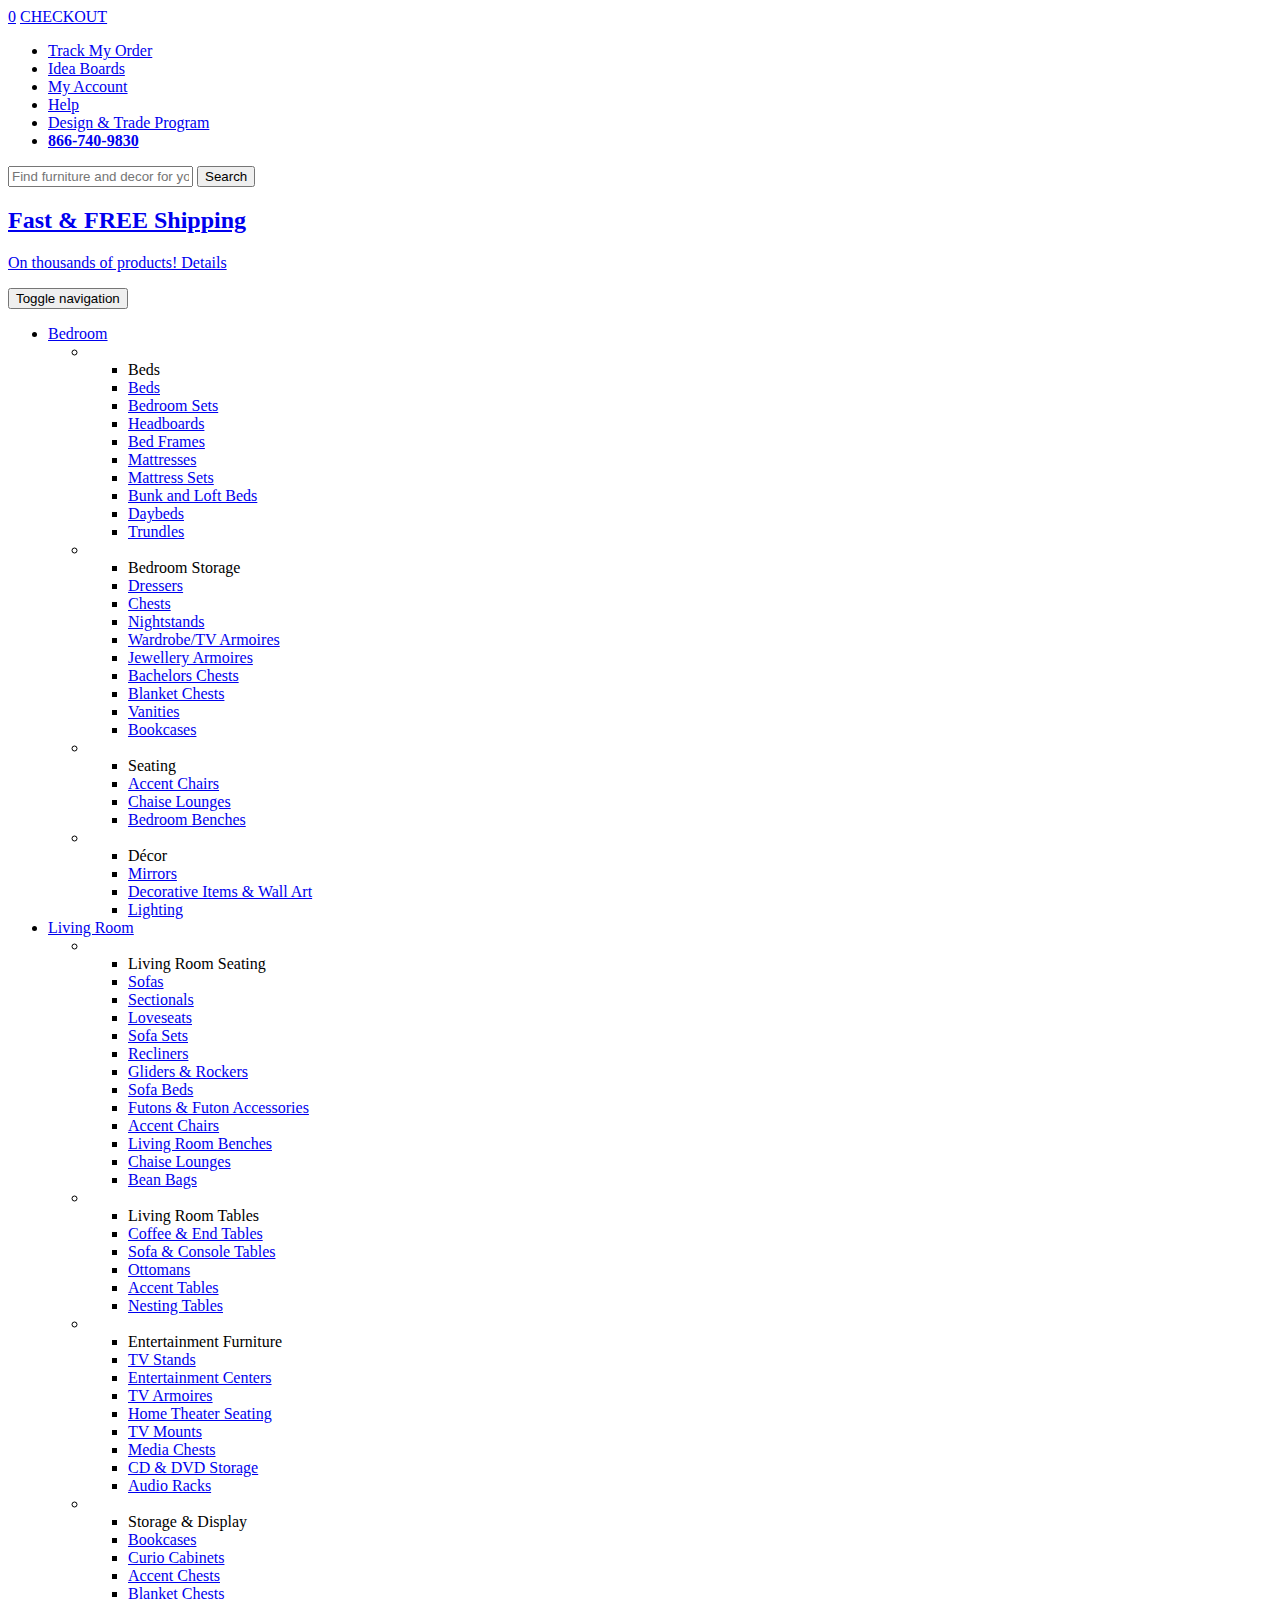
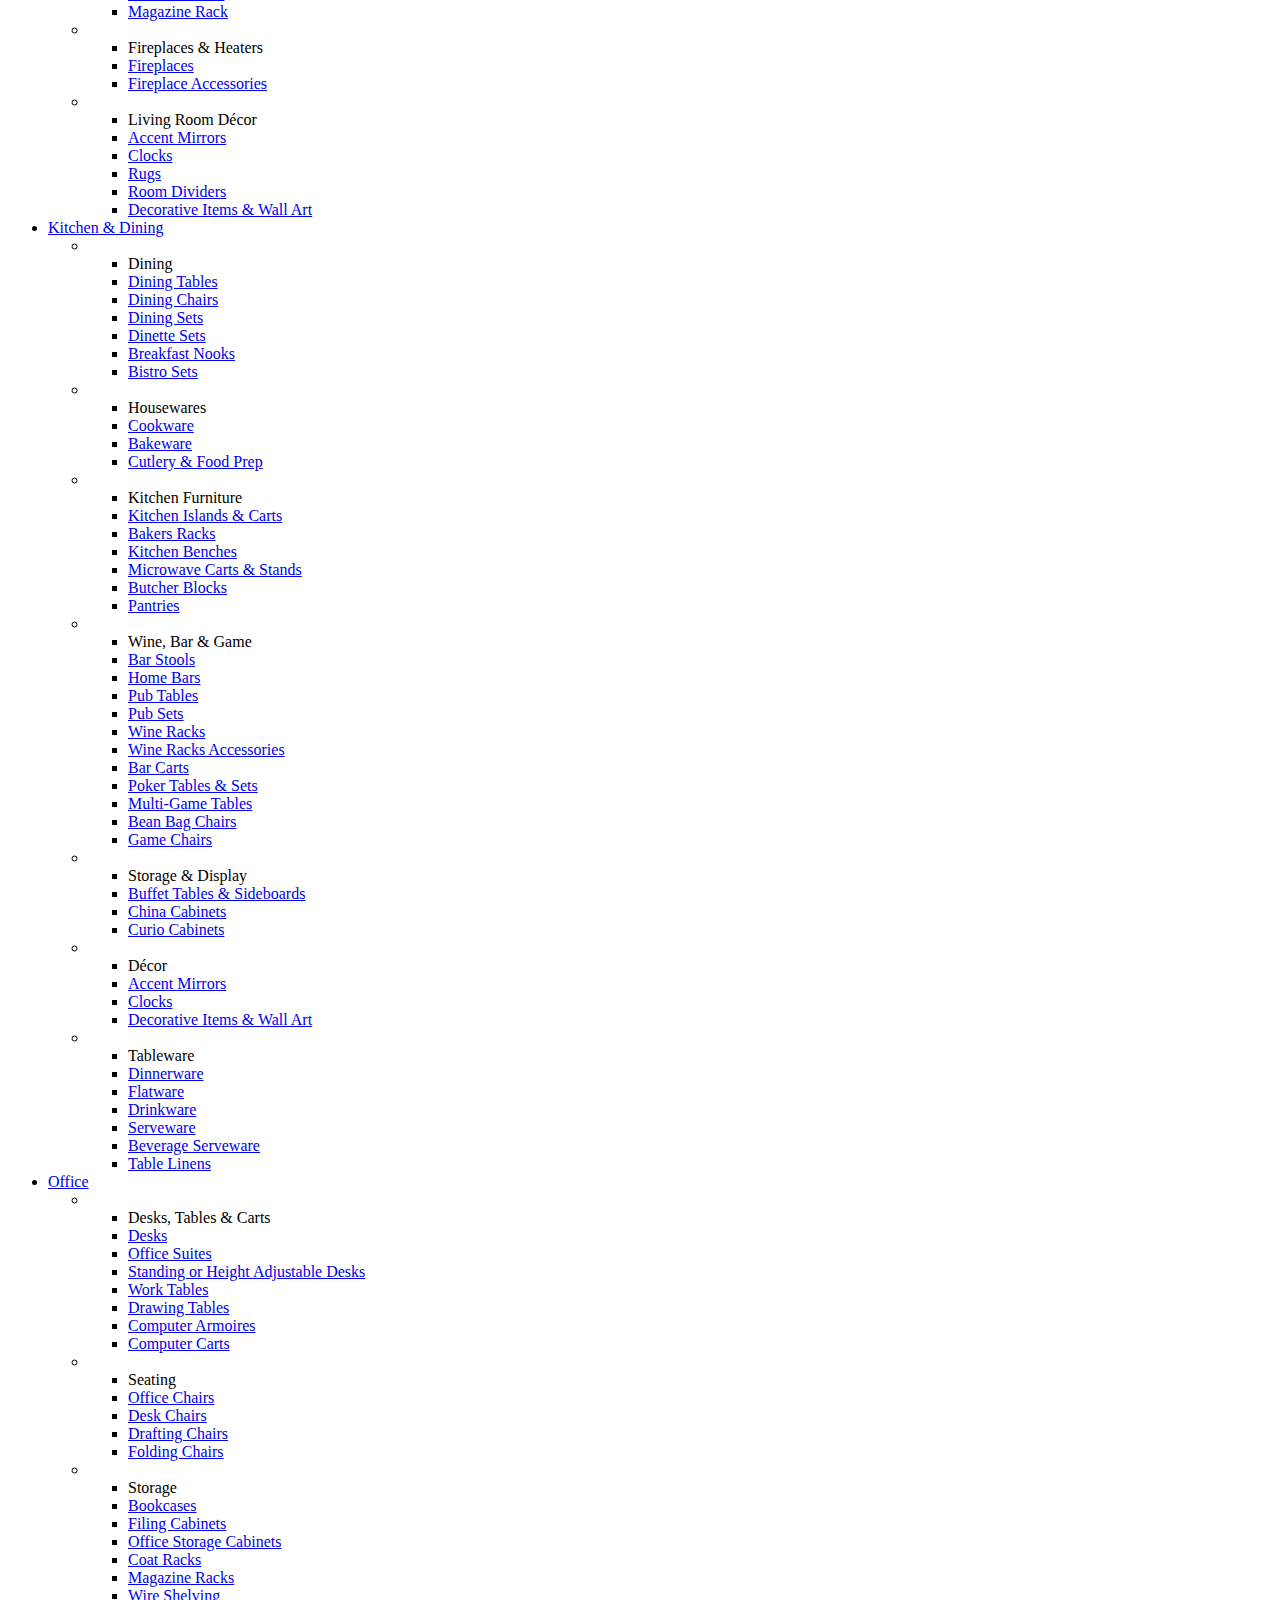
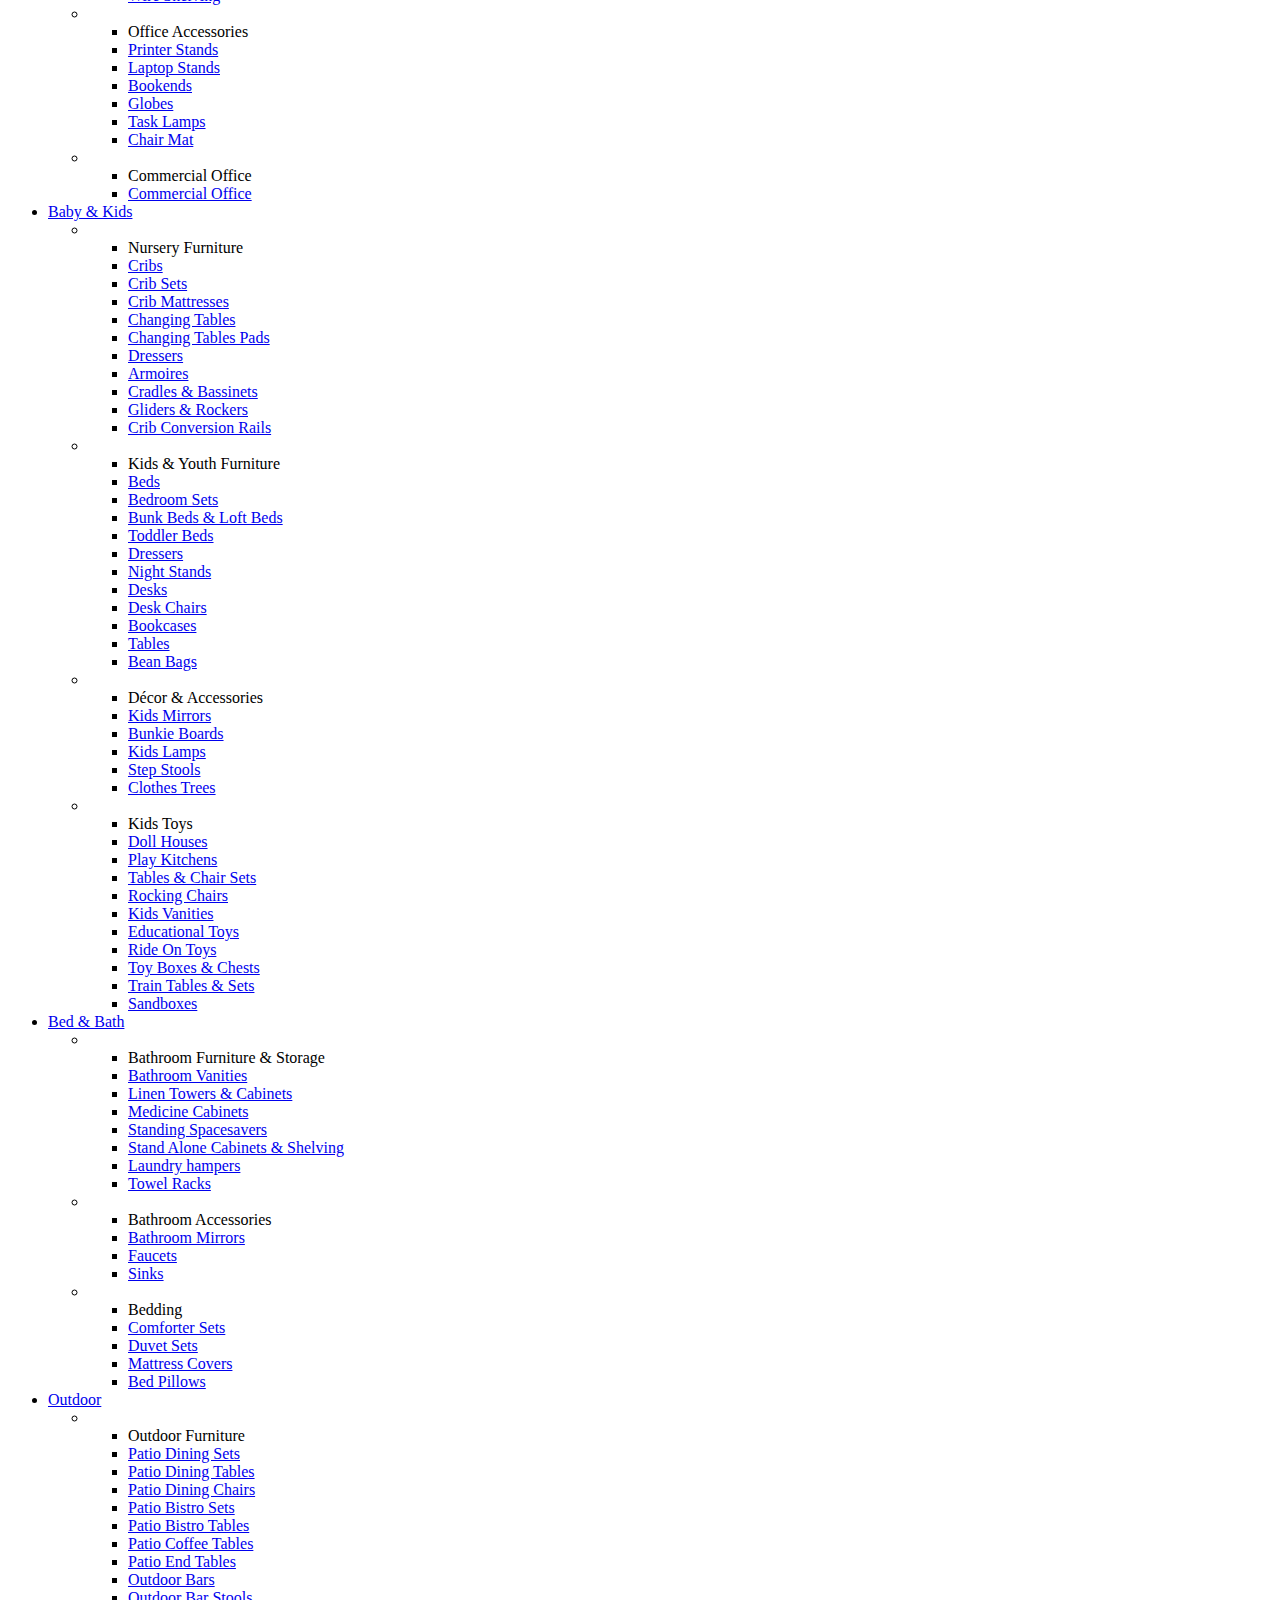
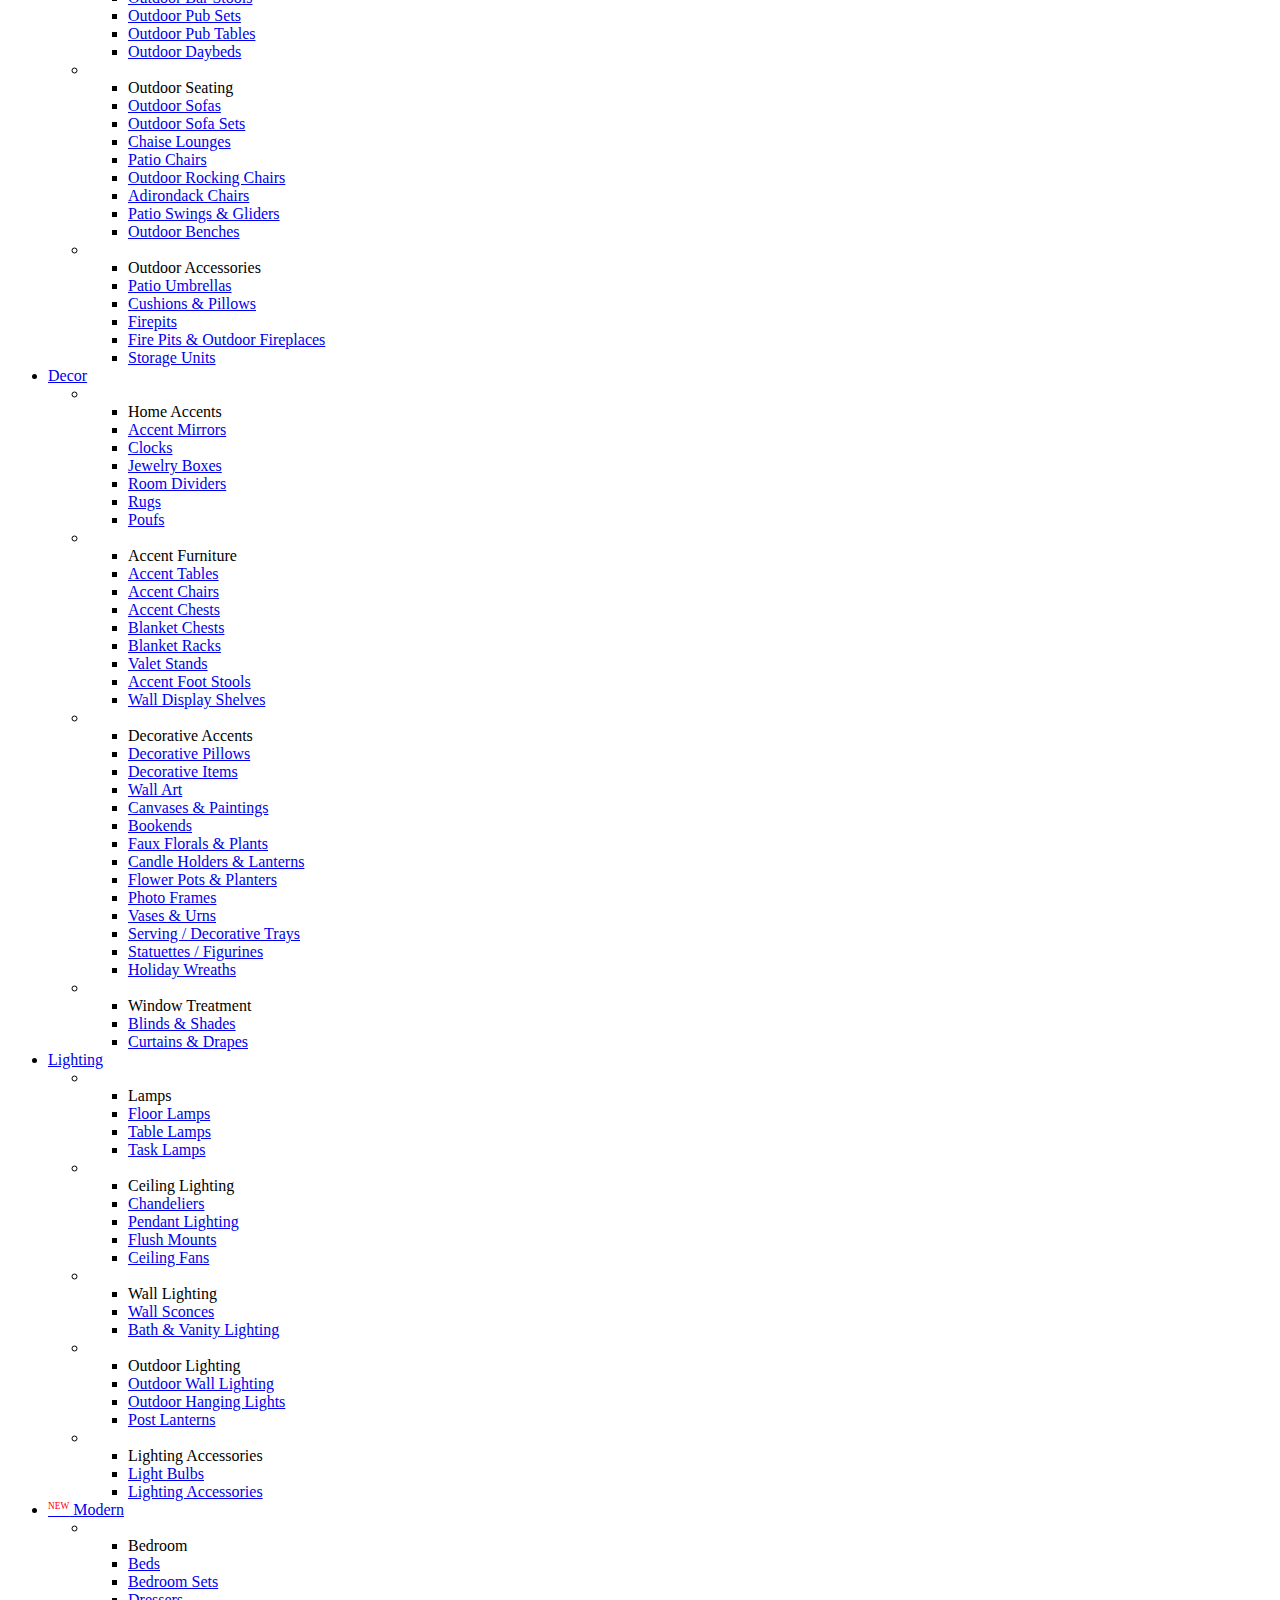
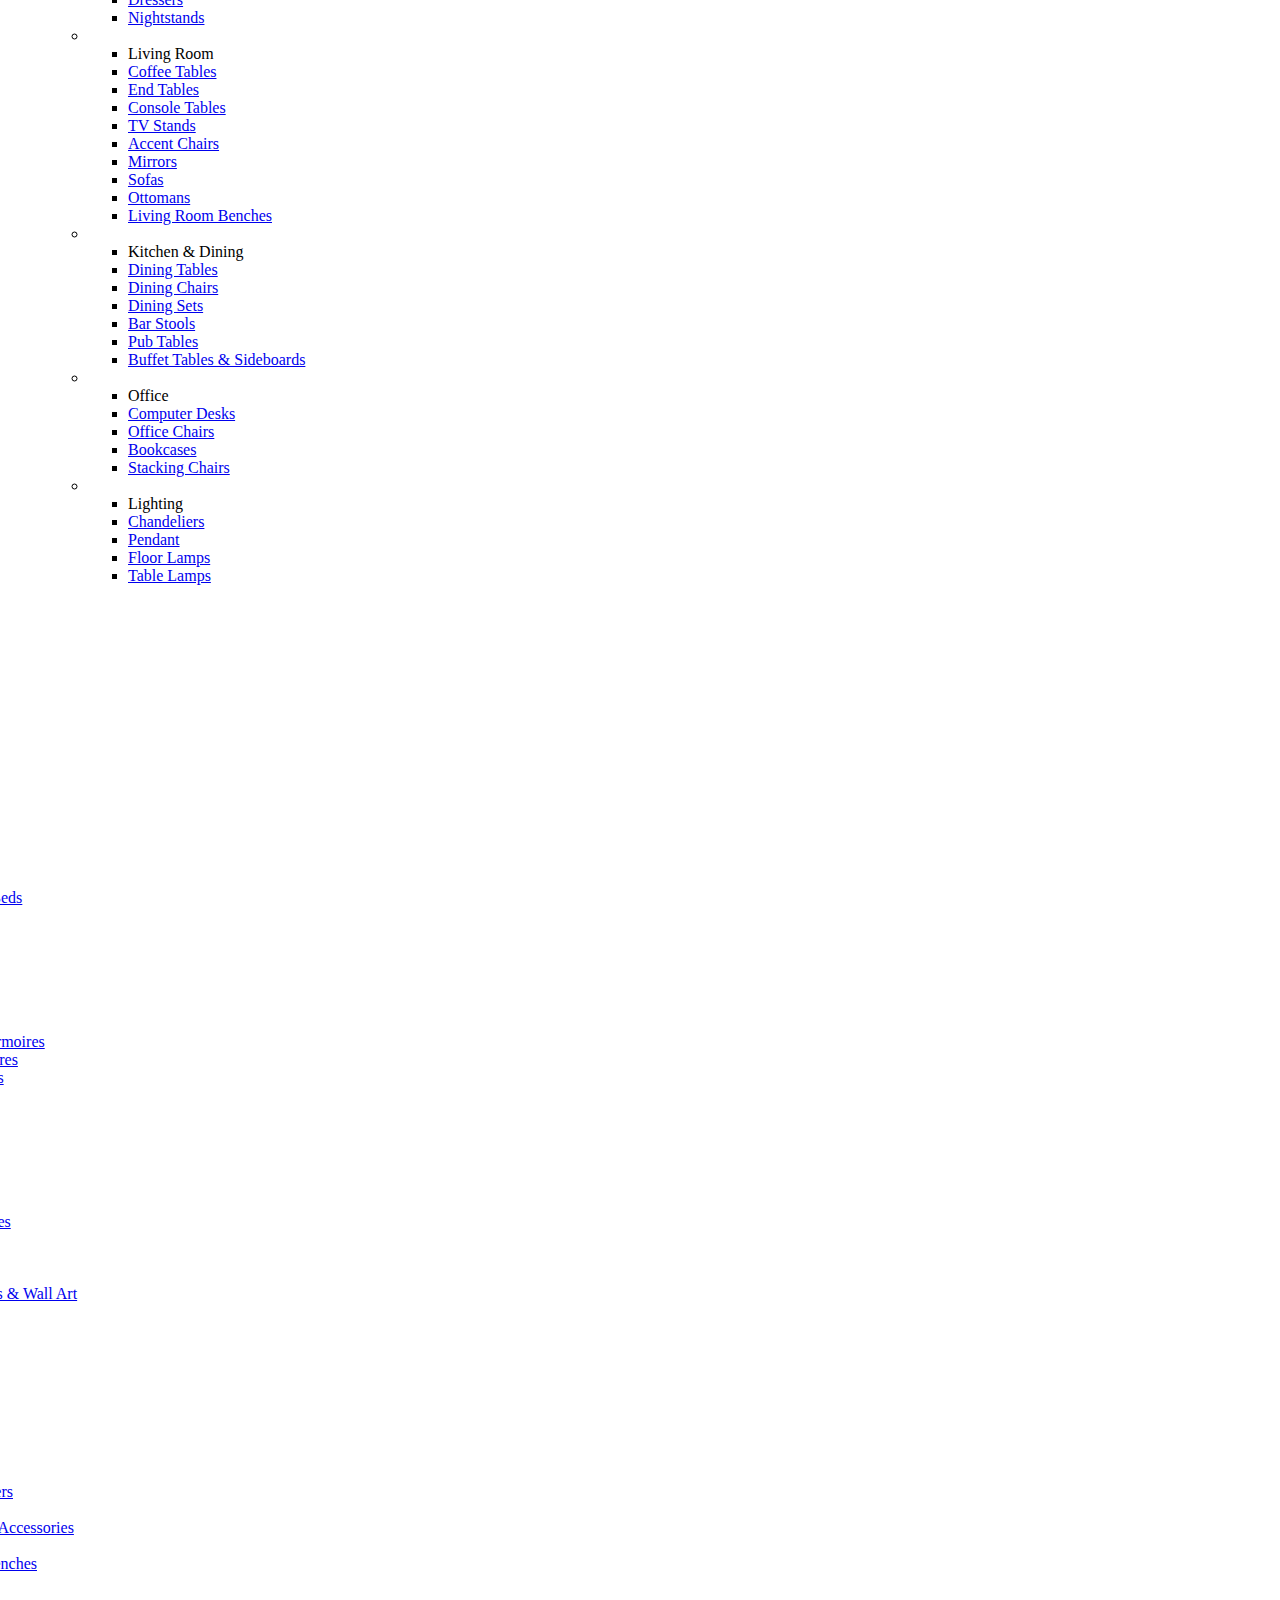
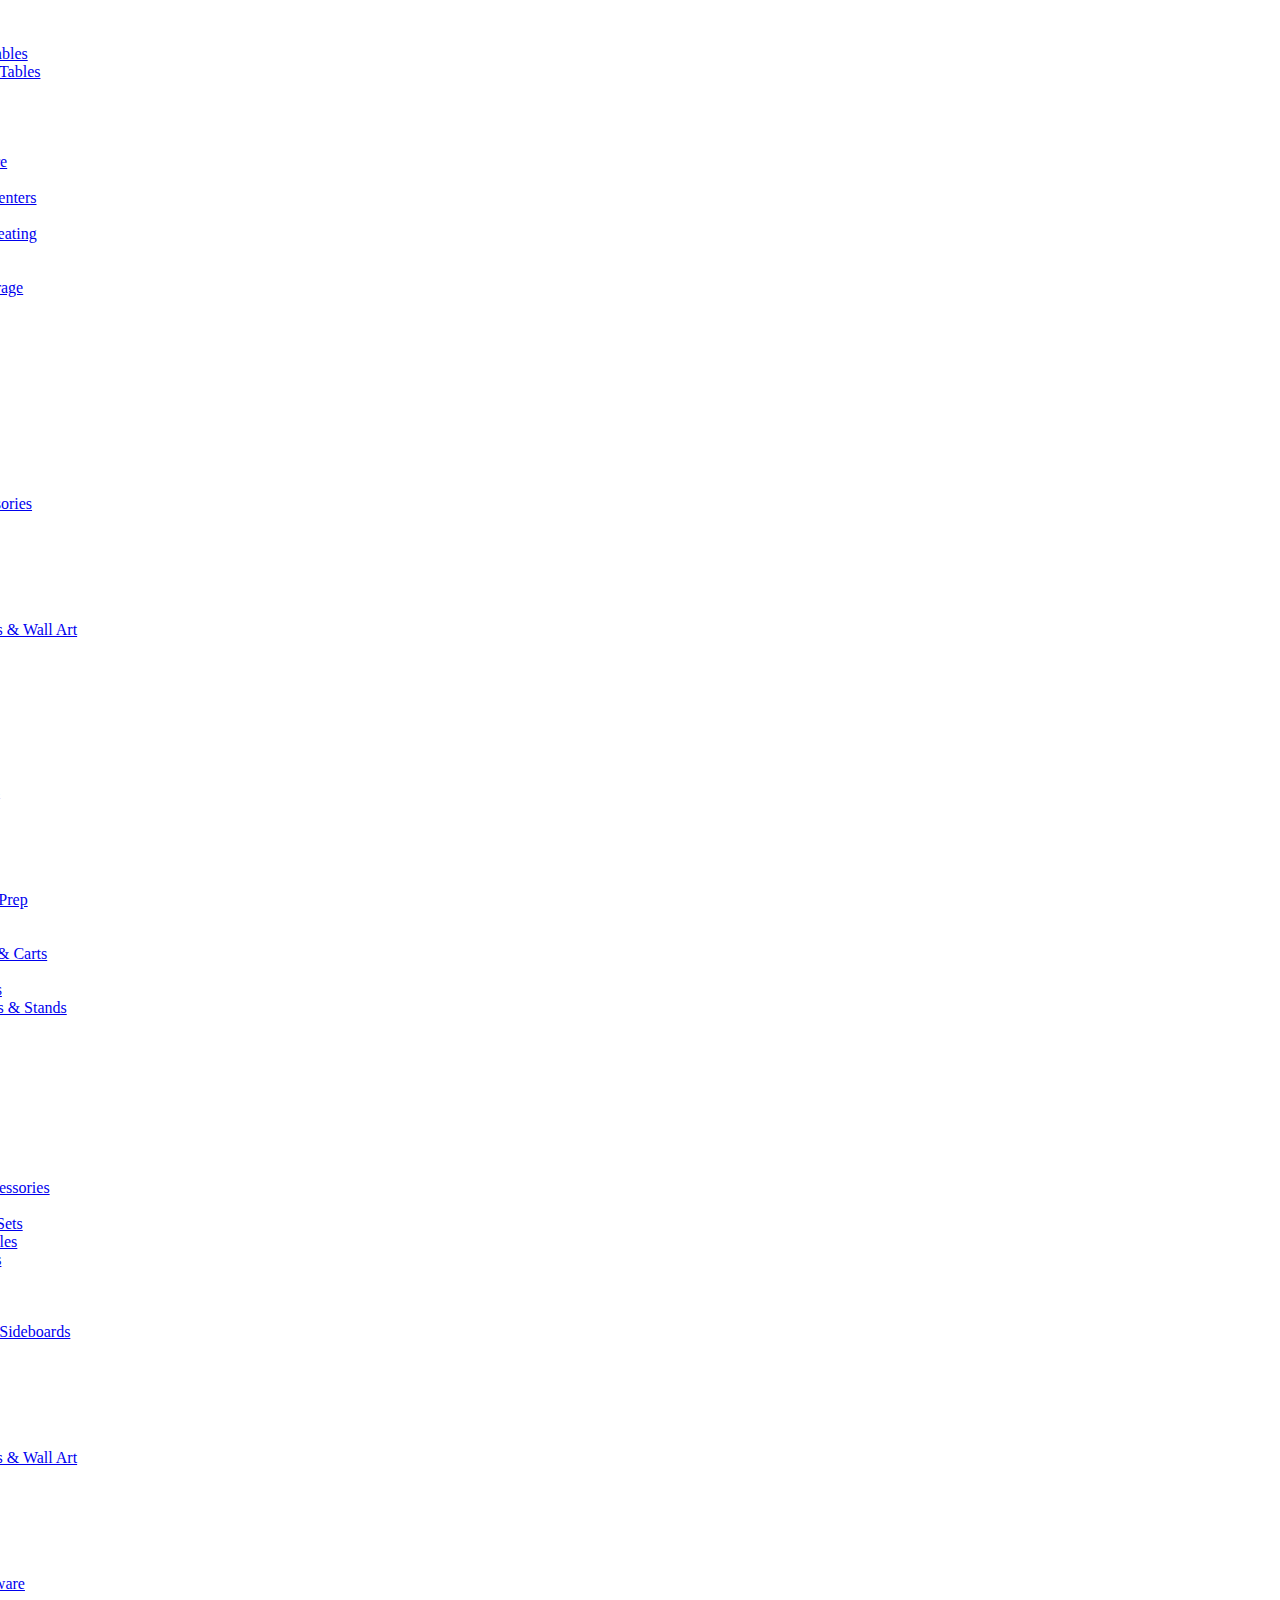
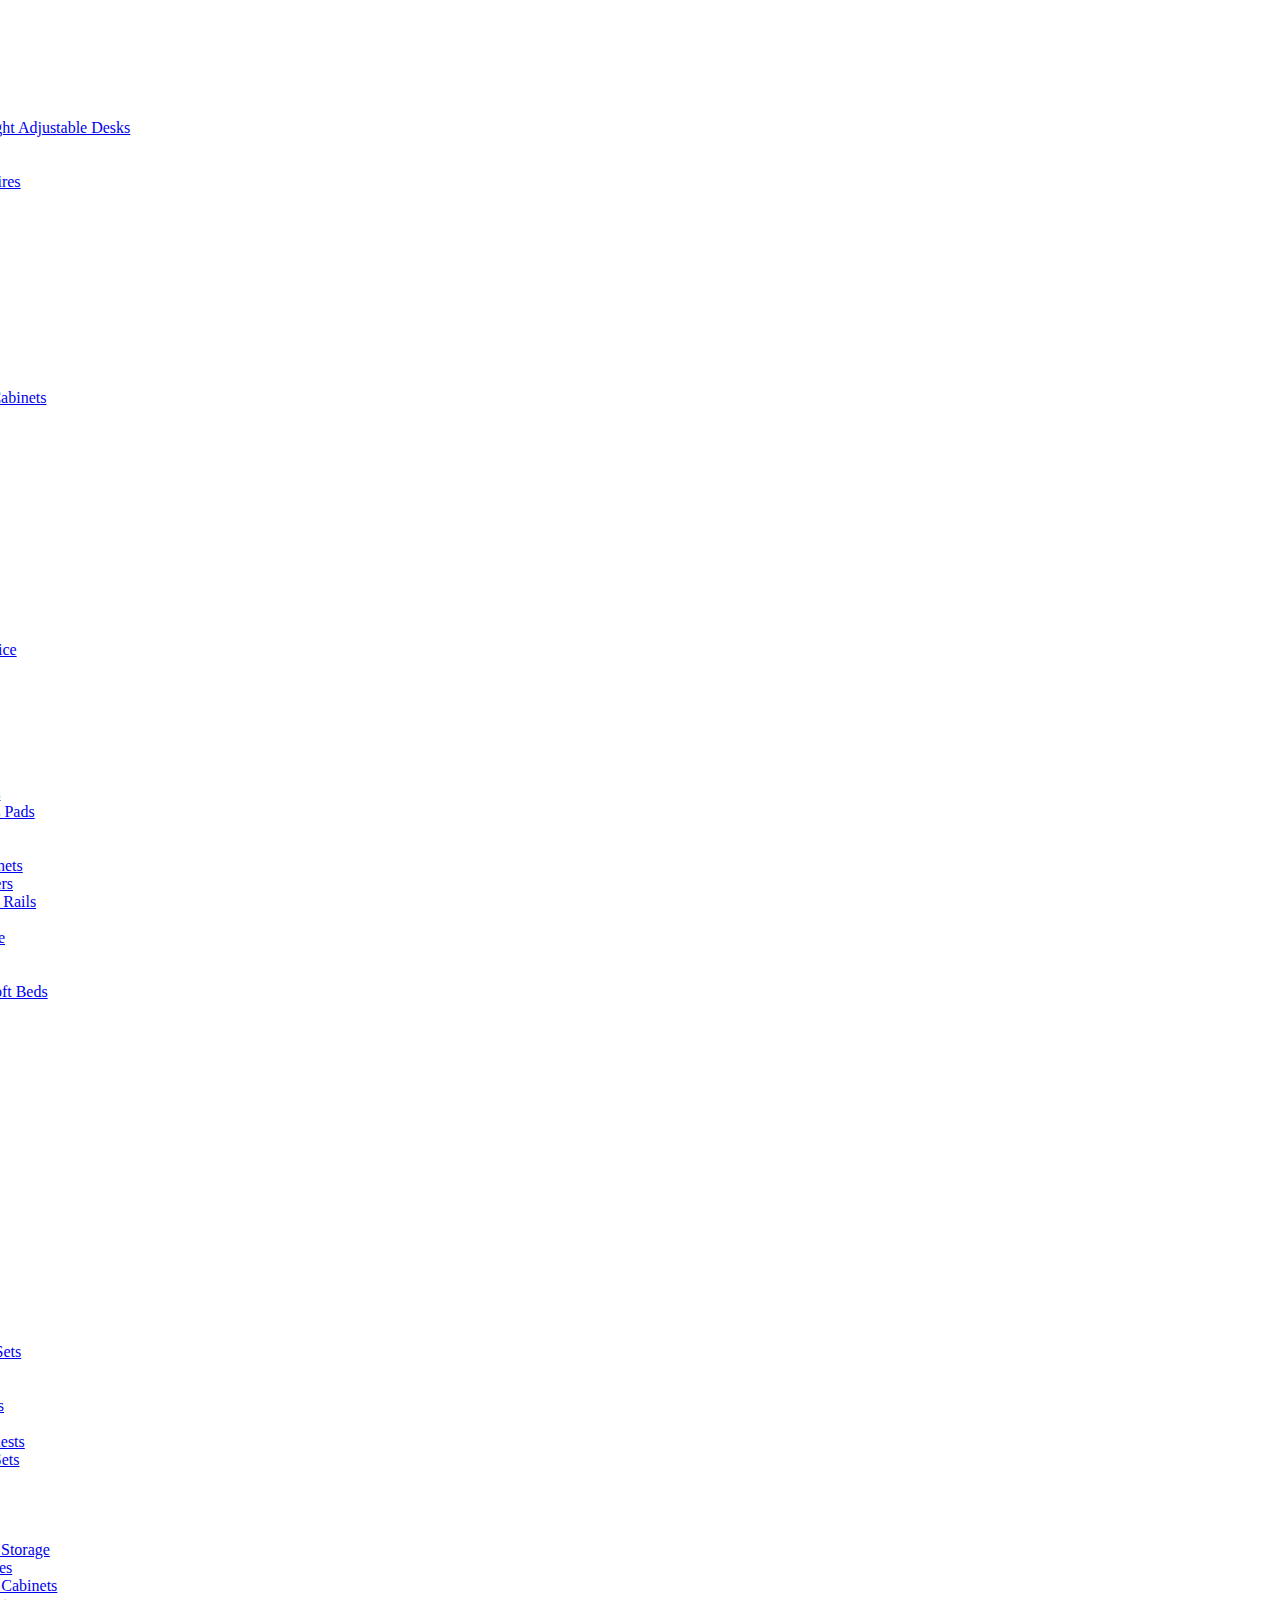
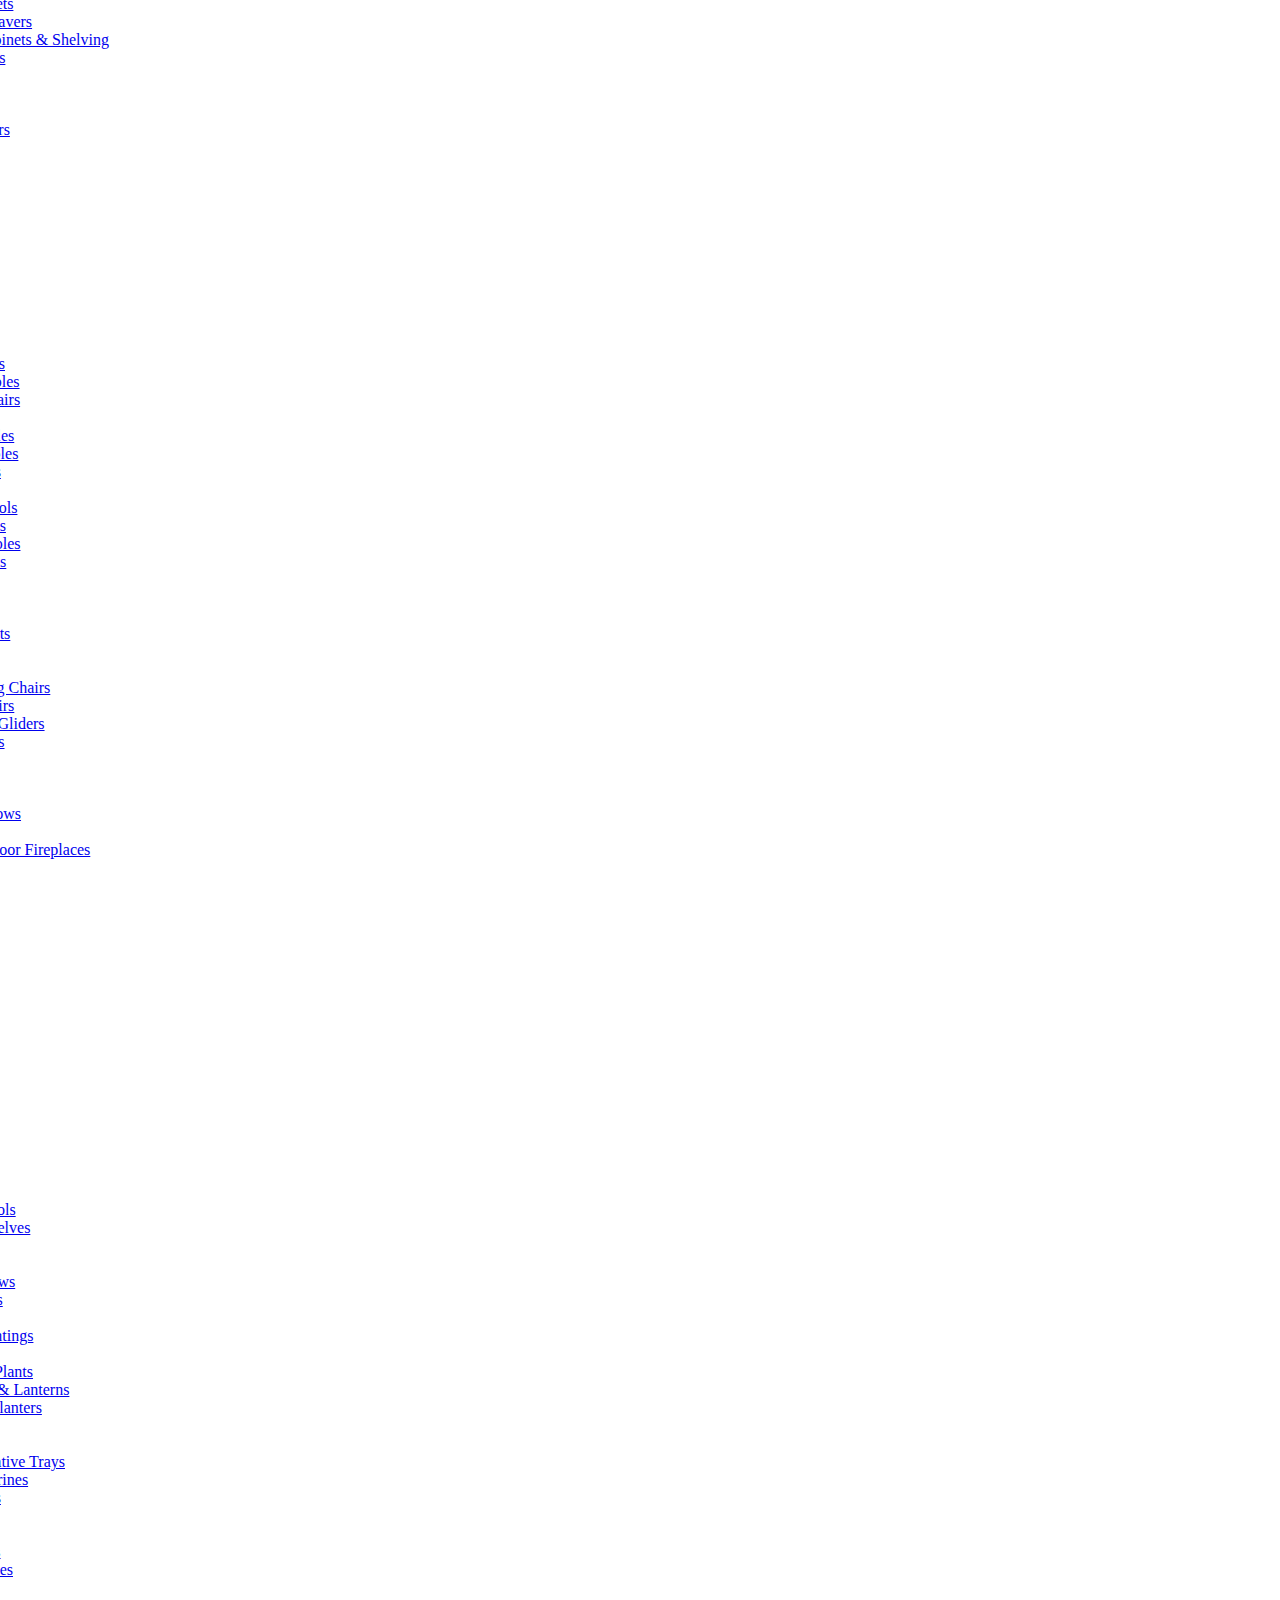
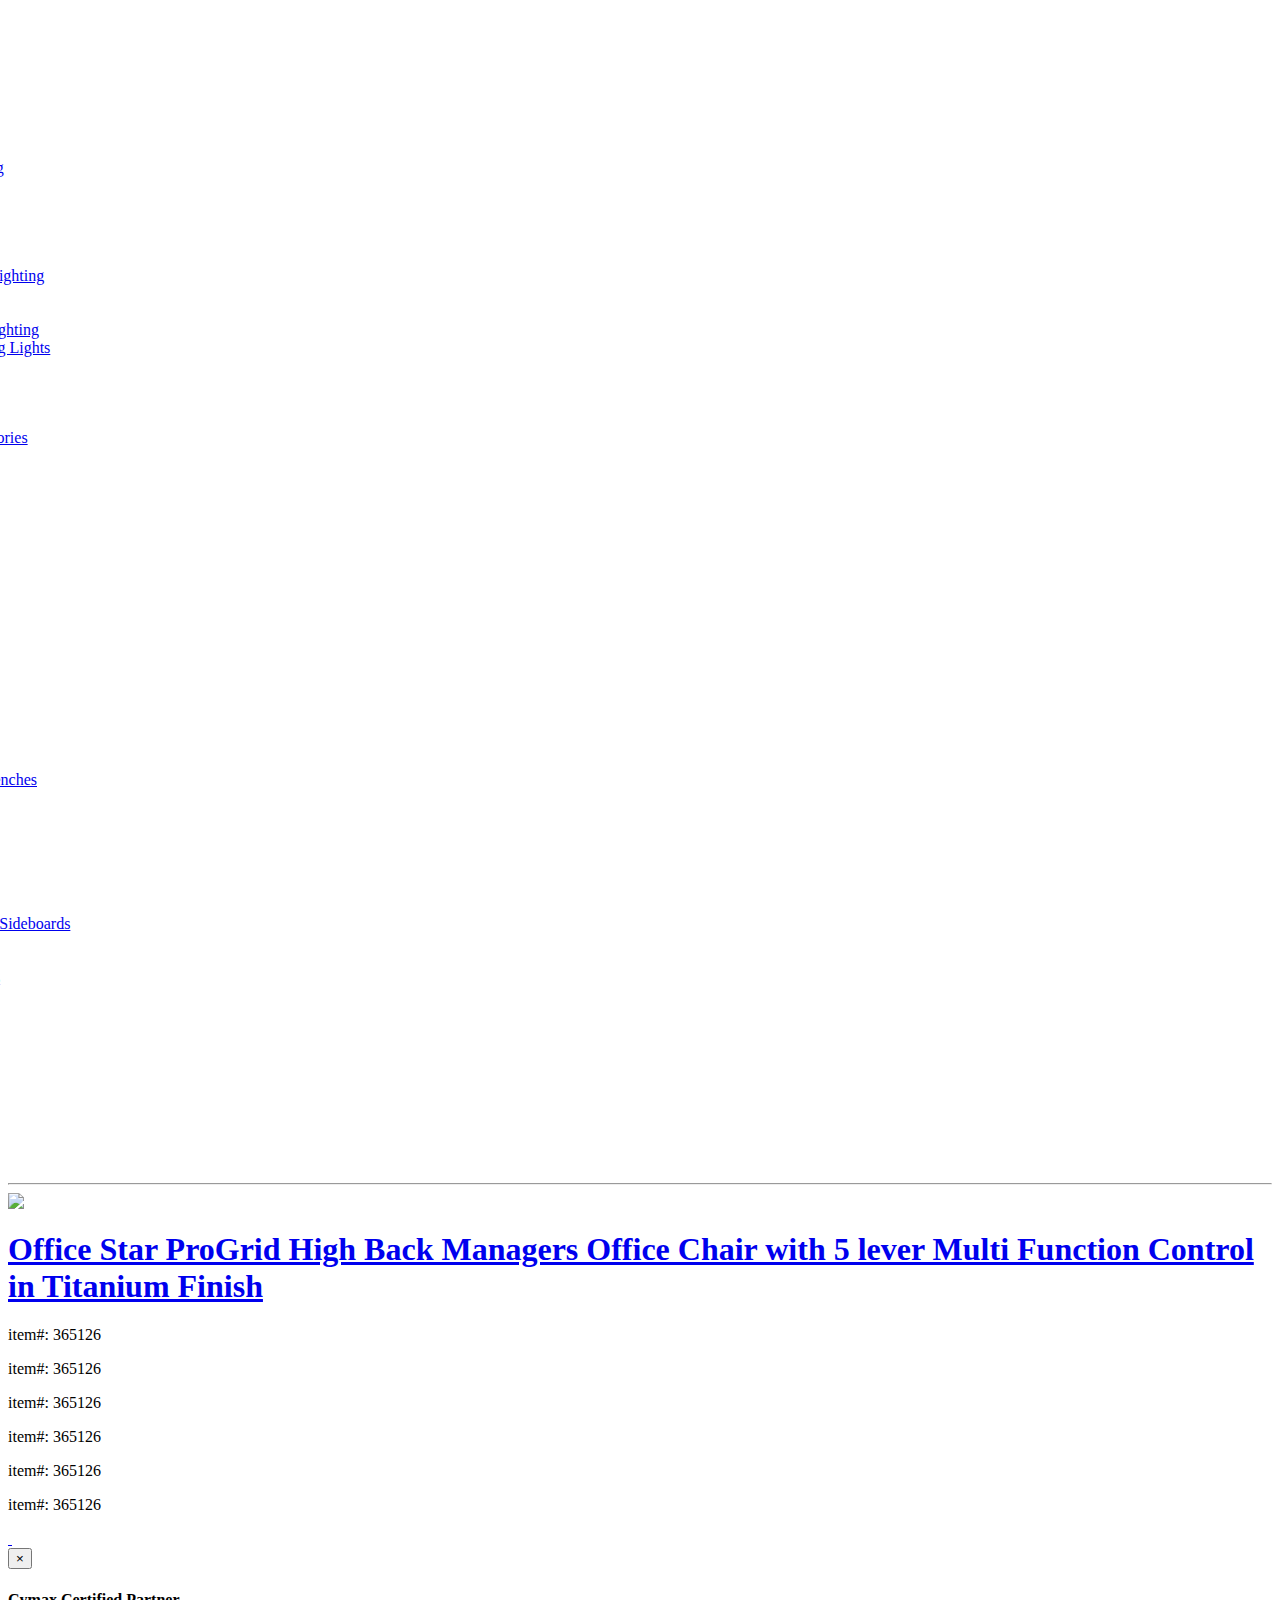
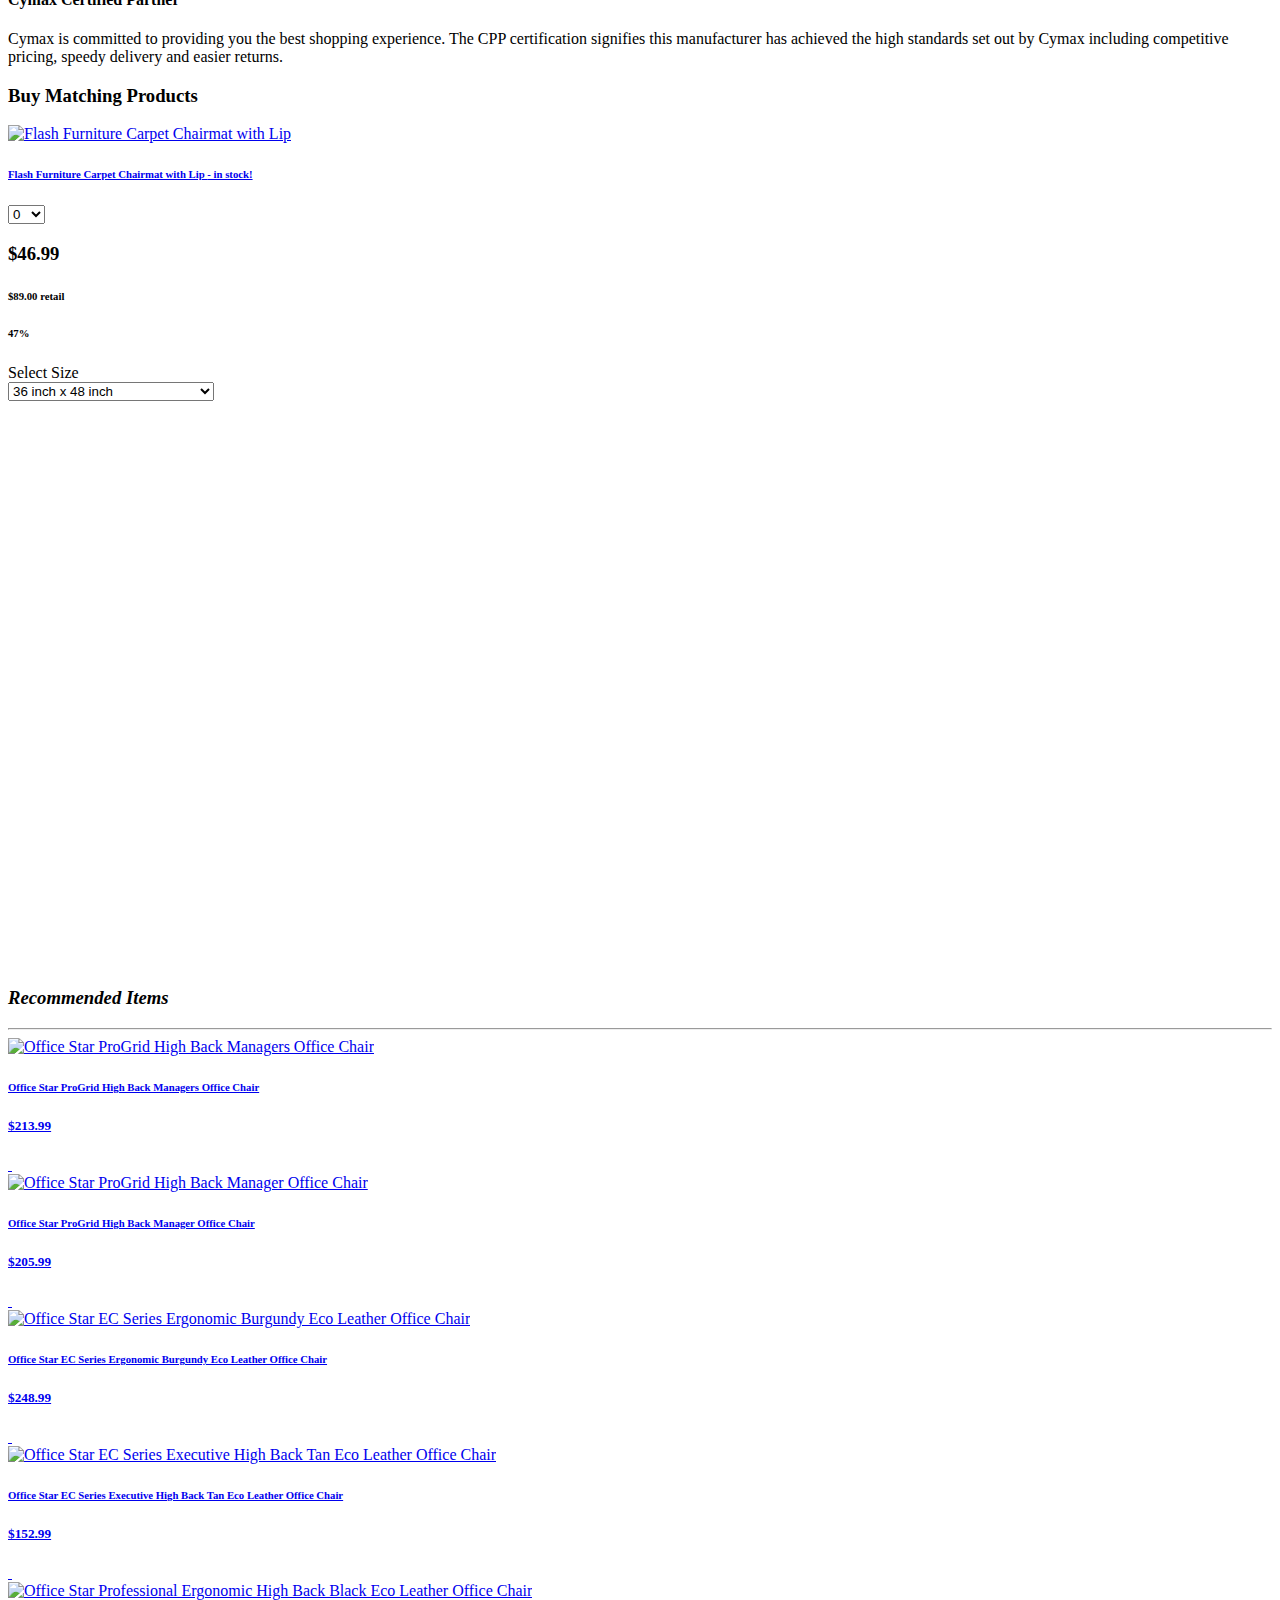
==== web/templates/RecommendUI.html @ 0008b611 "Added front end" ====
<html xmlns="http://www.w3.org/1999/xhtml" class=" desktop  gr__cymax_com  landscape"><head>
      <meta http-equiv="Content-Type" content="text/html; charset=UTF-8">
      <script type="text/javascript" async="" src="//www.gstatic.com/trustedstores/js/gtmp_compiled_WW65wIcSFx0.js"></script><script type="text/javascript" async="" src="http://www.google-analytics.com/ga.js"></script><script type="text/javascript" async="" src="https://www.googlecommerce.com/trustedstores/api/js"></script><script type="text/javascript" async="" src="http://a.klaviyo.com/media/js/analytics/analytics.js"></script><script async="" src="//connect.facebook.net/en_US/fbevents.js"></script><script type="text/javascript" async="" src="http://cdn.livechatinc.com/tracking.js"></script><script type="text/javascript" async="" src="//www.gstatic.com/trustedstores/js/gtmp_compiled_WW65wIcSFx0.js"></script><script async="" src="//www.googletagmanager.com/gtm.js?id=GTM-KDGQSM"></script><script type="text/javascript" src="https://bam.nr-data.net/1/927f1a5cd5?a=13149174&amp;v=998.365d633&amp;to=YFwEYksADEcFAhJRWVkWJ2VpThJGCwUTW0IYSRRZXRQBQFZRVw0HBglSGFgSEkw%3D&amp;rst=2798&amp;ref=file:///home/jay/BigData/PCY/RecommendPCY/test/Office%2520Star%2520ProGrid%2520High%2520Back%2520Managers%2520Office%2520Chair%2520with%25205%2520lever%2520Multi%2520Function%2520Control%2520in%2520Titanium%2520Finish%2520-%252092892-30.html&amp;ap=59&amp;be=125&amp;fe=2491&amp;dc=354&amp;af=err,xhr,stn,ins&amp;perf=%7B%22timing%22:%7B%22of%22:1480216539536,%22n%22:0,%22f%22:0,%22dn%22:0,%22dne%22:0,%22c%22:0,%22ce%22:0,%22rq%22:0,%22rp%22:0,%22rpe%22:5,%22dl%22:91,%22di%22:472,%22ds%22:479,%22de%22:527,%22dc%22:2614,%22l%22:2615,%22le%22:2629%7D,%22navigation%22:%7B%22ty%22:2%7D%7D&amp;jsonp=NREUM.setToken"></script><script src="https://js-agent.newrelic.com/nr-998.min.js"></script><script type="text/javascript" async="" id="inspsync" src="http://cdn.inspectlet.com/inspectlet.js"></script><script type="text/javascript" async="" src="//www.gstatic.com/trustedstores/js/gtmp_compiled_WW65wIcSFx0.js"></script><script type="text/javascript" async="" src="http://cdn.brcdn.com/v1/br-trk-5418.js"></script><script async="true" type="text/javascript" src="http://widget.criteo.com/event?a=19271&amp;v=4.0.0&amp;p0=e%3Dexd%26site_type%3Dd&amp;p1=e%3Dvp%26p%3Dundefined&amp;p2=e%3Ddis" data-owner="criteo-tag"></script><script type="text/javascript" async="" src="http://cdn.brcdn.com/v1/br-trk-5418.js"></script><script type="text/javascript" async="" src="http://a.klaviyo.com/media/js/analytics/analytics.js"></script><script type="text/javascript" async="" src="http://cdn.livechatinc.com/tracking.js"></script><script type="text/javascript" async="" src="http://www.google-analytics.com/ga.js"></script><script type="text/javascript" async="" src="https://www.googlecommerce.com/trustedstores/api/js"></script><script type="text/javascript" async="" src="http://a.klaviyo.com/media/js/analytics/analytics.js"></script><script async="" src="//connect.facebook.net/en_US/fbevents.js"></script><script type="text/javascript" async="" src="http://cdn.livechatinc.com/tracking.js"></script><script async="" src="//www.googletagmanager.com/gtm.js?id=GTM-KDGQSM"></script><script type="text/javascript" async="" src="//www.gstatic.com/trustedstores/js/gtmp_compiled_WW65wIcSFx0.js"></script><script type="text/javascript" src="./static/Office Star ProGrid High Back Managers Office Chair with 5 lever Multi Function Control in Titanium Finish - 92892-30_files/927f1a5cd5"></script><script src="./static/Office Star ProGrid High Back Managers Office Chair with 5 lever Multi Function Control in Titanium Finish - 92892-30_files/nr-998.min.js"></script><script src="./static/Office Star ProGrid High Back Managers Office Chair with 5 lever Multi Function Control in Titanium Finish - 92892-30_files/trackstar" type="text/javascript"></script>
      <title>
         Office Star ProGrid High Back Managers Office Chair with 5 lever Multi Function Control in Titanium Finish - 92892-30
      </title>

      <meta name="viewport" content="width=device-width, initial-scale=1, maximum-scale=1, user-scalable=no">
      <!-- Bing Webmaster Tools Requested By Marketing Team -->
      <meta name="msvalidate.01" content="04900770F5A4B346047ACDEF1D97F175">
      <!-- Alexa Webmaster Tools Requested By Marketing Team -->
      <meta name="alexaVerifyID" content="jxl8vHA_okc6_qozNmPkmKnZzzk">
      <script type="text/javascript" src="./static/Office Star ProGrid High Back Managers Office Chair with 5 lever Multi Function Control in Titanium Finish - 92892-30_files/jquery.min.js"></script>
      <script>
         if (!window.jQuery) { document.write('<script src="/js/pages20151104/jquery.min.js"><\/script>'); }
      </script>
      <script async="" src="./static/Office Star ProGrid High Back Managers Office Chair with 5 lever Multi Function Control in Titanium Finish - 92892-30_files/adsbygoogle.js"></script>
      <script type="text/javascript" src="./static/Office Star ProGrid High Back Managers Office Chair with 5 lever Multi Function Control in Titanium Finish - 92892-30_files/productjs.min.js"></script>
      <link rel="stylesheet" href="./static/Office Star ProGrid High Back Managers Office Chair with 5 lever Multi Function Control in Titanium Finish - 92892-30_files/product.min.css">
      <meta property="og:type" content="product">
      <meta property="og:title" content="Office Star ProGrid High Back Managers Office Chair with 5 lever Multi Function Control in Titanium Finish">
      <meta property="og:image" content="https://media.cymaxstores.com/Images/19/365126-L.jpg">
      <meta property="fb:app_id" content="1652531135019153">
      <meta property="og:description" content="Lowest price online on all Office Star ProGrid High Back Managers Office Chair with 5 lever Multi Function Control in Titanium Finish - 92892-30">
      <style>
         img[name=imgWishList]{
         margin:auto;
         }
         #AddToWishlistModal .btn-add-to-cart {
         width: 112px !important;
         margin-top: 0 !important;
         }
         #AddToWishlistModal{
         top:20% !important;
         }
         .wishlist-icon.btn{
         background: #eee;
         color: #000;
         border: 1px solid #ccc;
         float: right;
         margin: 7px;
         text-transform:uppercase;
         }
         .wishlist-icon span{
         font-family: 'Roboto', sans-serif;
         position: relative;
         top: -2px;
         left: 5px;
         }
         .wishlist-icon > i{
         font-family: 'Glyphicons Halflings' !important;
         position: relative;
         top: 2px;
         left: -10px;
         }
      </style>
      <meta name="description" content="Lowest price online on all Office Star ProGrid High Back Managers Office Chair with 5 lever Multi Function Control in Titanium Finish - 92892-30">
   </head>
   <body data-gr-c-s-loaded="true">
      <!-- GA Custom Variables Begin -->
      <script type="text/javascript">
         if (typeof dataLayer == 'undefined') {
             var dataLayer = [];
         }
         dataLayer.push({
             'visitor-type': 'nonuser',
             'server-name': 'AZURE-CYMAX02',
             'UserSite': 'External'

         });
      </script>
      <!-- GA Custom Variables End -->
      <script type="text/javascript">
         /* Google Dynamic Remarketing Ads */

            var google_tag_params = {"ecomm_pagetype":"product","ecomm_pcat":"Office Chair","ecomm_pname":"Office Star ProGrid High Back Managers Office Chair with 5 lever Multi Function Control in Titanium Finish","ecomm_pvalue":190.99,"ecomm_totalvalue":190.99,"ecomm_prodid":"365126"};
            var dataLayer = dataLayer || [];
            //$(document).ready(function(){
            var bc_cats, has_cart = Boolean( $('.cart-product').length);
            if( !has_cart && (bc_cats = getPCat()) ) google_tag_params.ecomm_pcat = bc_cats;
            if ( $(".breadcrumb.product-breadcrumbs").length ){
             //product page
             google_tag_params.ecommerce = {
                     "detail":       {
                         "actionField":         {
                             "list": google_tag_params.ecomm_pagetype
                         },
                     "products": ecommerce_products($('[data-gtmdata]').eq(0))
                 }
            }
            }
            else if ( $(".breadcrumb > li").length ) {
             // list page
             google_tag_params.ecommerce = {
                 "detail":       {
                     "actionField":         {
                         "list": google_tag_params.ecomm_pagetype
                     },
                     "impressions" : ecommerce_products($('[data-gtmdata]'))
                 }
             }
            }

            dataLayer.push(google_tag_params);
            // });

         /* End of Google Dynamic Remarketing Ads */


         function getPCat() {
             var default_ret = ( typeof arguments[0] != 'undefined' && arguments[0].length ) ? arguments[0] : false;
             var bc_cats_ar = [];
             $(".breadcrumb > li").each(function(i,o){
                 // skip the first which is "home" and the product name, which doesn't have a link
                 if( i > 0 )bc_cats_ar.push($(o).text().trim());
             });
             if ( $(".breadcrumb.product-breadcrumbs").length ) bc_cats_ar.pop(); //lose the product page name
             if( !bc_cats_ar.length && $("[data-gtm-cat]").length ){
                 $("[data-gtm-cat]").each(function(i,o){
                     if( bc_cats_ar.indexOf($(o).data('gtm-cat')) < 0 ) bc_cats_ar.push($(o).data('gtm-cat'));
                 });
             };
             if (bc_cats_ar.length > 0 ){
                 return bc_cats_ar.join(" - "); //as per google's request
             }
             else return default_ret;
         }

         function ecommerce_products($prods) {
             //here is hoping there are enough consistancies between the different representations to make this useful
             var list_type = (typeof arguments[1] == "string" ) ? arguments[1] : false;
             var products = [], p, i, j;
             var page_cat = getPCat();
             var has_pcat_data = Boolean($("[data-gtm-cat]").length);
             $prods.each(function(i,o){
                 products[i] = $(o).data("gtmdata");
                 products[i].position = i + 1;
                 products[i].category = page_cat;
                 if (list_type) products[i].list = list_type;
             });
             return products;
         }

         function ecommerce_actionField(order) {
             return {
                 'id': order.ID(),
                 'revenue': order.Totals.Grand(),
                 'tax': order.TaxTotal(),
                 'shipping': order.Totals.Shipping(),
                 'orderdate': order.OrderDate()
             }
         }

         $(document).ready(function(){
             // update the ecomm_pcat after the dom is loaded.
             var dl_ecomm_ob;
             for(var i=0;i < dataLayer.length; i++){
                 if(typeof dataLayer[i].ecomm_pcat != "undefined") {
                     dl_ecomm_ob = dataLayer[i];
                     if ( ["product","category"].indexOf(dl_ecomm_ob.ecomm_pagetype) > -1 || !dl_ecomm_ob.ecomm_pcat || !isNaN( dl_ecomm_ob.ecomm_pcat ) || !isNaN( dl_ecomm_ob.ecomm_pcat[0] ) ) dl_ecomm_ob.ecomm_pcat = getPCat();
                     if( typeof dl_ecomm_ob.ecommerce != "undefined"
                         && typeof dl_ecomm_ob.ecommerce.checkout != "undefined"
                         && typeof dl_ecomm_ob.ecommerce.checkout.products != "undefined" )
                     {
                         var el;
                         for(var j=0; j < dl_ecomm_ob.ecommerce.checkout.products.length; j++){
                             el = $('[data-pid="' + dl_ecomm_ob.ecommerce.checkout.products[j].id + '"]')[0];
                             if( el ) dl_ecomm_ob.ecommerce.checkout.products[j].category = el.getAttribute('data-gtm-cat');
                         }
                     }
                     break; //no need to continue if we've found it
                 }
             }
         });

      </script>

      <script type=text/javascript>
        $(document).ready(function () {
            $('#button_pid').click(function () {
               debugger;
                $.ajax({
                    url: '/getRecommendationById',
                    data: $('form').serialize(),
                    type: 'POST',
                    success: function (response) {
                                $('.similarItemsDiv').html('');
                                var response_json = jQuery.parseJSON(response);
                                var html = '';
                                $.each(response_json, function (i, item) {
                                    if(i == 0){
                                        return
                                    }

                                    html  ='<div class="col-sm-3 col-xs-6 similar-prod-item">'+
                                        '<a href="#">'+
                                            '<img src="'+item.image+'" class="img-responsive" />'+
                                            '<h6>'+item.description+'</h6>'
                                            '<h5></h5>'+
                                        '<div class="star-rating" style="background-position: 0px -207.0px;">&nbsp;</div>'+
                                        '</a>'+
                                        '</div>';
                                    $(html).appendTo('.similarItemsDiv');
                                });
                               $('#main_img').attr('src', response_json[0].image);
                               $('#main_desc').text(response_json[0].description);
                               $('#carSimilar').show()

                        console.log(response);
                    },
                    error: function (error) {
                        console.log(error);
                    }
                });
            });

        });

    </script>
      <!-- 20150101 -->
      <!-- Bootstrap -->
      <link href="./static/Office Star ProGrid High Back Managers Office Chair with 5 lever Multi Function Control in Titanium Finish - 92892-30_files/css" rel="stylesheet" type="text/css">
      <link rel="stylesheet" href="./static/Office Star ProGrid High Back Managers Office Chair with 5 lever Multi Function Control in Titanium Finish - 92892-30_files/site.min.css">
      <!-- Header Start -->
      <header>
         <div class="container">
            <!-- Top Nav Start -->
            <div class="row">
               <div id="shared-menu" class="col-sm-12">
                  <div id="header-checkout" class="pull-right cymax-click-event" data-eventmessage="Go To Cart">
                     <a href="https://www.cymax.com/Checkout/Cart.aspx"><span class="glyphicon glyphicon-shopping-cart" aria-hidden="true"><span id="circle-cart-item">0</span></span></a>
                     <a class="btn btn-main hidden-xs" href="https://www.cymax.com/Checkout/Cart.aspx">CHECKOUT</a>
                  </div>
                  <ul id="top-menu" class="pull-right">
                     <li class="hidden-xs"><a href="https://www.cymax.com/MyAccount/TrackOrder.aspx">Track My Order</a></li>
                     <li class="hidden-xs"><a href="https://www.cymax.com/MyAccount/Default.aspx?ti=2">Idea Boards</a></li>
                     <li class="hidden-xs"><a href="https://www.cymax.com/MyAccount/Default.aspx">My Account</a></li>
                     <li class="hidden-xs"><a href="https://www.cymax.com/site/Help.aspx">Help</a></li>
                     <li class="hidden-xs"><a href="https://www.cymax.com/site/inquiryform.aspx?id=000077f0-56d9-4ba4-83bd-500deddbcaea">Design &amp; Trade Program</a></li>
                     <a id="toggle-search-box" class="hidden-lg hidden-md hidden-sm" href="javascript:;"><span class="glyphicon glyphicon-search" aria-hidden="true"></span></a>
                     <li><a href="tel:866-740-9830"><span class="glyphicon glyphicon-earphone" aria-hidden="true"></span><strong class="hidden-xs">866-740-9830</strong></a></li>
                  </ul>
                  <div class="top-spacer-10">
                  </div>
               </div>
            </div>
            <!-- Top Nav End -->
            <!-- Mid Nav Start -->
            <div class="row">
               <div class="col-sm-3 mobile-logo-margin">
                  <a id="slide-menu-out" href="javascript:;">
                  <span class="glyphicon glyphicon-menu-hamburger"></span>
                  </a>
                  <a href="https://www.cymax.com/"><img id="logo" src="./static/Office Star ProGrid High Back Managers Office Chair with 5 lever Multi Function Control in Titanium Finish - 92892-30_files/logo.gif" alt=""></a>
               </div>
               <div id="search-container" class="col-sm-offset-0 col-sm-6 col-xs-offset-0 col-xs-12">
                  <form id="frm" action="/getRecommendationById" method="post" role="form">
                     <div class="input-group">
                        <input type="text" class="search-text form-control gray-input" name="prod_id" id="prod_id" placeholder="Find furniture and decor for your home">
                        <span class="input-group-btn">
                        <input id="button_pid" class="btn btn-main" type="button" value="Search" />
                        </span>
                     </div>
                     <!-- /input-group -->
                  </form>
               </div>
               <div class="col-sm-3 hidden-xs free-ship">
                  <a href="http://www.cymax.com/Site/HelpPage.aspx?ID=45#16" target="_parent">
                     <h2>Fast &amp; FREE Shipping</h2>
                     <p>On thousands of products! Details</p>
                  </a>
               </div>
            </div>
            <!-- Mid Nav End -->
            <!-- AB Test -->
            <!-- Main Nav Start -->
            <nav class="navbar navbar-default hidden-xs">
               <div class="navbar-header">
                  <button class="navbar-toggle pull-left" type="button" data-toggle="collapse" data-target=".js-navbar-collapse">
                  <span class="sr-only">Toggle navigation</span>
                  <span class="icon-bar"></span>
                  <span class="icon-bar"></span>
                  <span class="icon-bar"></span>
                  </button>
               </div>
               <div class="collapse navbar-collapse js-navbar-collapse">
                  <ul class="nav navbar-nav">
                     <li class="dropdown mega-dropdown">
                        <a href="https://www.cymax.com/bedroom-furniture--PC330.htm" class="dropdown-toggle" data-toggle="dropdown">Bedroom</a>
                        <span class="dropdown-toggle visible-xs mobile-toggle-option" data-toggle="dropdown"></span>
                        <ul class="dropdown-menu mega-dropdown-menu row">
                           <li class="col-sm-3">
                              <ul>
                                 <li class="dropdown-header">Beds</li>
                                 <li><a href="https://www.cymax.com/beds--C331.htm">Beds</a></li>
                                 <li><a href="https://www.cymax.com/bedroom-sets--C426.htm">Bedroom Sets</a></li>
                                 <li><a href="https://www.cymax.com/headboards--C449.htm">Headboards</a></li>
                                 <li><a href="https://www.cymax.com/bed-frames--C577.htm">Bed Frames</a></li>
                                 <li><a href="https://www.cymax.com/mattresses--C345.htm">Mattresses</a></li>
                                 <li><a href="https://www.cymax.com/mattress-sets--C1610.htm">Mattress Sets</a></li>
                                 <li><a href="https://www.cymax.com/bunk-beds--C619.htm">Bunk and Loft Beds</a></li>
                                 <li><a href="https://www.cymax.com/daybeds-accessories--PC100301.htm">Daybeds</a></li>
                                 <li><a href="https://www.cymax.com/trundles--C100216.htm">Trundles</a></li>
                              </ul>
                           </li>
                           <li class="col-sm-3">
                              <ul>
                                 <li class="dropdown-header">Bedroom Storage</li>
                                 <li><a href="https://www.cymax.com/dressers--C340.htm">Dressers</a></li>
                                 <li><a href="https://www.cymax.com/chests--C100210.htm">Chests</a></li>
                                 <li><a href="https://www.cymax.com/nightstands--C339.htm">Nightstands</a></li>
                                 <li><a href="https://www.cymax.com/armoires--C436.htm">Wardrobe/TV Armoires</a></li>
                                 <li><a href="https://www.cymax.com/jewelry-armoires--C1400.htm">Jewellery Armoires</a></li>
                                 <li><a href="https://www.cymax.com/bachelor-s-chest--C100019.htm">Bachelors Chests</a></li>
                                 <li><a href="https://www.cymax.com/blanket-chests--C100432.htm">Blanket Chests</a></li>
                                 <li><a href="https://www.cymax.com/bedroom-vanities--C611.htm">Vanities</a></li>
                                 <li><a href="https://www.cymax.com/bookcases--C224.htm">Bookcases</a></li>
                              </ul>
                           </li>
                           <li class="col-sm-3">
                              <ul>
                                 <li class="dropdown-header">Seating</li>
                                 <li><a href="https://www.cymax.com/accent-chairs--C997.htm">Accent Chairs</a></li>
                                 <li><a href="https://www.cymax.com/chaise-lounges--C918.htm">Chaise Lounges</a></li>
                                 <li><a href="https://www.cymax.com/bedroom-benches--C100013.htm">Bedroom Benches</a></li>
                              </ul>
                           </li>
                           <li class="col-sm-3">
                              <ul>
                                 <li class="dropdown-header">Décor</li>
                                 <li><a href="https://www.cymax.com/mirrors--C341.htm">Mirrors </a></li>
                                 <li><a href="https://www.cymax.com/decorative-items-wall-art--C1080.htm">Decorative Items &amp; Wall Art</a></li>
                                 <li><a href="https://www.cymax.com/lighting--PC903.htm">Lighting</a></li>
                              </ul>
                           </li>
                        </ul>
                     </li>
                     <li class="dropdown mega-dropdown">
                        <a href="https://www.cymax.com/living-room--PC575.htm" class="dropdown-toggle" data-toggle="dropdown">Living Room</a>
                        <span class="dropdown-toggle visible-xs mobile-toggle-option" data-toggle="dropdown"></span>
                        <ul class="dropdown-menu mega-dropdown-menu row">
                           <li class="col-sm-3">
                              <ul>
                                 <li class="dropdown-header">Living Room Seating</li>
                                 <li><a href="https://www.cymax.com/Sofas--C633.htm">Sofas</a></li>
                                 <li><a href="https://www.cymax.com/Sectionals--C915.htm">Sectionals</a></li>
                                 <li><a href="https://www.cymax.com/Loveseats--C914.htm">Loveseats</a></li>
                                 <li><a href="https://www.cymax.com/Sofa-Sets--C917.htm">Sofa Sets</a></li>
                                 <li><a href="https://www.cymax.com/Recliners--C680.htm">Recliners</a></li>
                                 <li><a href="https://www.cymax.com/Gliders-Rockers--C971.htm">Gliders &amp; Rockers</a></li>
                                 <li><a href="https://www.cymax.com/sleeper-sofas--C433.htm">Sofa Beds</a></li>
                                 <li><a href="https://www.cymax.com/futons-futon-accessories--PC643.htm">Futons &amp; Futon Accessories</a></li>
                                 <li><a href="https://www.cymax.com/accent-chairs--C997.htm">Accent Chairs</a></li>
                                 <li><a href="https://www.cymax.com/living-room-benches--C698.htm">Living Room Benches</a></li>
                                 <li><a href="https://www.cymax.com/chaise-lounges--C918.htm">Chaise Lounges</a></li>
                                 <li><a href="https://www.cymax.com/bean-bags--C697.htm">Bean Bags</a></li>
                              </ul>
                           </li>
                           <li class="col-sm-3">
                              <ul>
                                 <li class="dropdown-header">Living Room Tables</li>
                                 <li><a href="https://www.cymax.com/coffee-tables--p1.htm">Coffee &amp; End Tables</a></li>
                                 <li><a href="https://www.cymax.com/console-tables--C569.htm">Sofa &amp; Console Tables</a></li>
                                 <li><a href="https://www.cymax.com/ottomans--C535.htm">Ottomans</a></li>
                                 <li><a href="https://www.cymax.com/accent-tables--C583.htm">Accent Tables</a></li>
                                 <li><a href="https://www.cymax.com/nesting-tables--C581.htm">Nesting Tables</a></li>
                              </ul>
                           </li>
                           <li class="col-sm-3">
                              <ul>
                                 <li class="dropdown-header">Entertainment Furniture</li>
                                 <li><a href="https://www.cymax.com/TV-Stands--C20.htm">TV Stands</a></li>
                                 <li><a href="https://www.cymax.com/Entertainment-Centers--C52.htm">Entertainment Centers</a></li>
                                 <li><a href="https://www.cymax.com/TV-Armoires--C342.htm">TV Armoires</a></li>
                                 <li><a href="https://www.cymax.com/Home-Theater-Seating--C353.htm">Home Theater Seating</a></li>
                                 <li><a href="https://www.cymax.com/TV-Mounts--C100367.htm">TV Mounts</a></li>
                                 <li><a href="https://www.cymax.com/media-chest-chests--C100210-6459.htm">Media Chests</a></li>
                                 <li><a href="https://www.cymax.com/CD-DVD-Media-Storage--C237.htm">CD &amp; DVD Storage</a></li>
                                 <li><a href="https://www.cymax.com/Audio-Racks--C31.htm">Audio Racks</a></li>
                              </ul>
                           </li>
                           <li class="col-sm-3">
                              <ul>
                                 <li class="dropdown-header">Storage &amp; Display</li>
                                 <li><a href="https://www.cymax.com/bookcases--C224.htm">Bookcases</a></li>
                                 <li><a href="https://www.cymax.com/curio-cabinets--C642.htm">Curio Cabinets</a></li>
                                 <li><a href="https://www.cymax.com/accent-chests--C682.htm">Accent Chests</a></li>
                                 <li><a href="https://www.cymax.com/blanket-chests--C100432.htm">Blanket Chests</a></li>
                                 <li><a href="https://www.cymax.com/magazine-racks--C1072.htm">Magazine Rack</a></li>
                              </ul>
                           </li>
                           <li class="col-sm-3">
                              <ul>
                                 <li class="dropdown-header">Fireplaces &amp; Heaters</li>
                                 <li><a href="https://www.cymax.com/fireplaces--C684.htm">Fireplaces</a></li>
                                 <li><a href="https://www.cymax.com/fireplaces-heaters--PC1059.htm">Fireplace Accessories</a></li>
                              </ul>
                           </li>
                           <li class="col-sm-3">
                              <ul>
                                 <li class="dropdown-header">Living Room Décor</li>
                                 <li><a href="https://www.cymax.com/accent-mirrors--C100506.htm">Accent Mirrors</a></li>
                                 <li><a href="https://www.cymax.com/clocks--PC980.htm">Clocks</a></li>
                                 <li><a href="https://www.cymax.com/rugs--C1014.htm">Rugs</a></li>
                                 <li><a href="https://www.cymax.com/room-dividers--C921.htm">Room Dividers</a></li>
                                 <li><a href="https://www.cymax.com/decorative-items-wall-art--C1080.htm">Decorative Items &amp; Wall Art</a></li>
                              </ul>
                           </li>
                        </ul>
                     </li>
                     <li class="dropdown mega-dropdown">
                        <a href="https://www.cymax.com/kitchen-dining--PC588.htm" class="dropdown-toggle" data-toggle="dropdown">Kitchen &amp; Dining</a>
                        <span class="dropdown-toggle visible-xs mobile-toggle-option" data-toggle="dropdown"></span>
                        <ul class="dropdown-menu mega-dropdown-menu row">
                           <li class="col-sm-3">
                              <ul>
                                 <li class="dropdown-header">Dining</li>
                                 <li><a href="https://www.cymax.com/dining-tables--C626.htm">Dining Tables</a></li>
                                 <li><a href="https://www.cymax.com/dining-chairs--C635.htm">Dining Chairs</a></li>
                                 <li><a href="https://www.cymax.com/dining-sets--C696.htm">Dining Sets</a></li>
                                 <li><a href="https://www.cymax.com/dinette-sets--C100030.htm">Dinette Sets</a></li>
                                 <li><a href="https://www.cymax.com/breakfast-nook-dining-sets--C696-4298.htm">Breakfast Nooks</a></li>
                                 <li><a href="https://www.cymax.com/bistro-sets--C100584.htm">Bistro Sets</a></li>
                              </ul>
                           </li>
                           <li class="col-sm-3">
                              <ul>
                                 <li class="dropdown-header">Housewares</li>
                                 <li><a href="https://www.cymax.com/cookware--PC100257.htm">Cookware</a></li>
                                 <li><a href="https://www.cymax.com/Bakeware--PC100767.htm">Bakeware</a></li>
                                 <li><a href="https://www.cymax.com/Cutlery-Kitchen-Gadgets--PC100754.htm">Cutlery &amp; Food Prep</a></li>
                              </ul>
                           </li>
                           <li class="col-sm-3">
                              <ul>
                                 <li class="dropdown-header">Kitchen Furniture</li>
                                 <li><a href="https://www.cymax.com/kitchen-carts--C590.htm">Kitchen Islands &amp; Carts</a></li>
                                 <li><a href="https://www.cymax.com/bakers-racks--C610.htm">Bakers Racks</a></li>
                                 <li><a href="https://www.cymax.com/kitchen-benches--C100441.htm">Kitchen Benches</a></li>
                                 <li><a href="https://www.cymax.com/microwave-carts-stands--C589.htm">Microwave Carts &amp; Stands</a></li>
                                 <li><a href="https://www.cymax.com/butcher-blocks--C100129.htm">Butcher Blocks</a></li>
                                 <li><a href="https://www.cymax.com/pantry--C977.htm">Pantries</a></li>
                              </ul>
                           </li>
                           <li class="col-sm-3">
                              <ul>
                                 <li class="dropdown-header">Wine, Bar &amp; Game</li>
                                 <li><a href="https://www.cymax.com/bar-stools--C624.htm">Bar Stools</a></li>
                                 <li><a href="https://www.cymax.com/home-bars--C637.htm">Home Bars</a></li>
                                 <li><a href="https://www.cymax.com/pub-tables--C689.htm">Pub Tables</a></li>
                                 <li><a href="https://www.cymax.com/pub-sets--C688.htm">Pub Sets</a></li>
                                 <li><a href="https://www.cymax.com/wine-racks--C383.htm">Wine Racks</a></li>
                                 <li><a href="https://www.cymax.com/wine-rack-accessories--C100574.htm">Wine Racks Accessories</a></li>
                                 <li><a href="https://www.cymax.com/bar-carts--C100525.htm">Bar Carts</a></li>
                                 <li><a href="https://www.cymax.com/Poker-Tables--C639.htm">Poker Tables &amp; Sets</a></li>
                                 <li><a href="https://www.cymax.com/Multi-Game-Tables--C100372.htm">Multi-Game Tables</a></li>
                                 <li><a href="https://www.cymax.com/bean-bags--C697.htm">Bean Bag Chairs</a></li>
                                 <li><a href="https://www.cymax.com/Game-Chairs--C970.htm">Game Chairs</a></li>
                              </ul>
                           </li>
                           <li class="col-sm-3">
                              <ul>
                                 <li class="dropdown-header">Storage &amp; Display</li>
                                 <li><a href="https://www.cymax.com/buffet-tables-sideboards--C641.htm">Buffet Tables &amp; Sideboards</a></li>
                                 <li><a href="https://www.cymax.com/china-cabinets--C640.htm">China Cabinets</a></li>
                                 <li><a href="https://www.cymax.com/curio-cabinets--C642.htm">Curio Cabinets</a></li>
                              </ul>
                           </li>
                           <li class="col-sm-3">
                              <ul>
                                 <li class="dropdown-header">Décor</li>
                                 <li><a href="https://www.cymax.com/accent-mirrors--C100506.htm">Accent Mirrors</a></li>
                                 <li><a href="https://www.cymax.com/clocks--PC980.htm">Clocks</a></li>
                                 <li><a href="https://www.cymax.com/decorative-items-wall-art--C1080.htm">Decorative Items &amp; Wall Art</a></li>
                              </ul>
                           </li>
                           <li class="col-sm-3">
                              <ul>
                                 <li class="dropdown-header">Tableware</li>
                                 <li><a href="https://www.cymax.com/Dinnerware--PC100699.htm">Dinnerware</a></li>
                                 <li><a href="https://www.cymax.com/Flatware--PC100737.htm">Flatware</a></li>
                                 <li><a href="https://www.cymax.com/Drinkware--PC100709.htm">Drinkware</a></li>
                                 <li><a href="https://www.cymax.com/Serveware--PC100717.htm">Serveware</a></li>
                                 <li><a href="https://www.cymax.com/Beverage-Serveware--PC100728.htm">Beverage Serveware</a></li>
                                 <li><a href="https://www.cymax.com/Table-Linens--PC100743.htm">Table Linens</a></li>
                              </ul>
                           </li>
                        </ul>
                     </li>
                     <li class="dropdown mega-dropdown">
                        <a href="https://www.cymax.com/office-furniture--PC728.htm" class="dropdown-toggle" data-toggle="dropdown">Office</a>
                        <span class="dropdown-toggle visible-xs mobile-toggle-option" data-toggle="dropdown"></span>
                        <ul class="dropdown-menu mega-dropdown-menu row">
                           <li class="col-sm-3">
                              <ul>
                                 <li class="dropdown-header">Desks, Tables &amp; Carts</li>
                                 <li><a href="https://www.cymax.com/desks--PC117.htm">Desks</a></li>
                                 <li><a href="https://www.cymax.com/Office-Sets--C1412.htm">Office Suites</a></li>
                                 <li><a href="https://www.cymax.com/Standing-Desks--C100256.htm">Standing or Height Adjustable Desks</a></li>
                                 <li><a href="https://www.cymax.com/Work-Table--C537.htm">Work Tables</a></li>
                                 <li><a href="https://www.cymax.com/Drawing-Tables--C301.htm">Drawing Tables</a></li>
                                 <li><a href="https://www.cymax.com/computer-armoires--C278.htm">Computer Armoires</a></li>
                                 <li><a href="https://www.cymax.com/Computer-Carts--C297.htm">Computer Carts</a></li>
                              </ul>
                           </li>
                           <li class="col-sm-3">
                              <ul>
                                 <li class="dropdown-header">Seating</li>
                                 <li><a href="https://www.cymax.com/Office-Chairs--C292.htm">Office Chairs</a></li>
                                 <li><a href="https://www.cymax.com/desk-chair--C0.htm?q=desk-chair">Desk Chairs</a></li>
                                 <li><a href="https://www.cymax.com/Drafting-Chairs--C406.htm">Drafting Chairs</a></li>
                                 <li><a href="https://www.cymax.com/Folding-Chairs--C404.htm">Folding Chairs</a></li>
                              </ul>
                           </li>
                           <li class="col-sm-3">
                              <ul>
                                 <li class="dropdown-header">Storage</li>
                                 <li><a href="https://www.cymax.com/bookcases--C224.htm">Bookcases</a></li>
                                 <li><a href="https://www.cymax.com/filing-cabinets--C280.htm">Filing Cabinets</a></li>
                                 <li><a href="https://www.cymax.com/Storage-Cabinets--C644.htm">Office Storage Cabinets</a></li>
                                 <li><a href="https://www.cymax.com/Coat-Racks--C901.htm">Coat Racks</a></li>
                                 <li><a href="https://www.cymax.com/magazine-racks--C1072.htm">Magazine Racks</a></li>
                                 <li><a href="https://www.cymax.com/wire-storage--C1192.htm">Wire Shelving</a></li>
                              </ul>
                           </li>
                           <li class="col-sm-3">
                              <ul>
                                 <li class="dropdown-header">Office Accessories</li>
                                 <li><a href="https://www.cymax.com/printer-stands--C1026.htm">Printer Stands</a></li>
                                 <li><a href="https://www.cymax.com/mobile-laptop-carts--C100080.htm">Laptop Stands</a></li>
                                 <li><a href="https://www.cymax.com/bookend--C0.htm?q=bookend">Bookends</a></li>
                                 <li><a href="https://www.cymax.com/globe--C0.htm?q=globe">Globes</a></li>
                                 <li><a href="https://www.cymax.com/Task-Lamps--C974.htm">Task Lamps</a></li>
                                 <li><a href="https://www.cymax.com/chair-mat--C0.htm?q=chair-mat">Chair Mat</a></li>
                              </ul>
                           </li>
                           <li class="col-sm-3">
                              <ul>
                                 <li class="dropdown-header">Commercial Office</li>
                                 <li><a href="https://www.cymax.com/commercial-grade-office--C100481.htm">Commercial Office</a></li>
                              </ul>
                           </li>
                        </ul>
                     </li>
                     <li class="dropdown mega-dropdown">
                        <a href="https://www.cymax.com/baby-kids--p1.htm" class="dropdown-toggle" data-toggle="dropdown">Baby &amp; Kids</a>
                        <span class="dropdown-toggle visible-xs mobile-toggle-option" data-toggle="dropdown"></span>
                        <ul class="dropdown-menu mega-dropdown-menu row">
                           <li class="col-sm-3">
                              <ul>
                                 <li class="dropdown-header">Nursery Furniture</li>
                                 <li><a href="https://www.cymax.com/cribs--C632.htm">Cribs </a></li>
                                 <li><a href="https://www.cymax.com/baby-crib-sets--C1209.htm">Crib Sets</a></li>
                                 <li><a href="https://www.cymax.com/crib-mattresses--C1158.htm">Crib Mattresses</a></li>
                                 <li><a href="https://www.cymax.com/baby-changing-tables--C683.htm">Changing Tables </a></li>
                                 <li><a href="https://www.cymax.com/baby-changing-table-pads--C1159.htm">Changing Tables Pads</a></li>
                                 <li><a href="https://www.cymax.com/baby-dressers--C100365.htm">Dressers</a></li>
                                 <li><a href="https://www.cymax.com/baby-armoires--C100366.htm">Armoires</a></li>
                                 <li><a href="https://www.cymax.com/baby-cradles--C1166.htm">Cradles &amp; Bassinets</a></li>
                                 <li><a href="https://www.cymax.com/nursery-glider--C0.htm?q=nursery-glider">Gliders &amp; Rockers</a></li>
                                 <li><a href="https://www.cymax.com/conversion-rails--C1210.htm">Crib Conversion Rails</a></li>
                              </ul>
                           </li>
                           <li class="col-sm-3">
                              <ul>
                                 <li class="dropdown-header">Kids &amp; Youth Furniture</li>
                                 <li><a href="https://www.cymax.com/kids-beds--C100224.htm">Beds</a></li>
                                 <li><a href="https://www.cymax.com/kids-bedroom-sets--C100226.htm">Bedroom Sets</a></li>
                                 <li><a href="https://www.cymax.com/bunk-beds--C619.htm">Bunk Beds &amp; Loft Beds</a></li>
                                 <li><a href="https://www.cymax.com/toddler-beds--C1043.htm">Toddler Beds</a></li>
                                 <li><a href="https://www.cymax.com/kids-dressers--C100225.htm">Dressers</a></li>
                                 <li><a href="https://www.cymax.com/kids-night-stands--C100227.htm">Night Stands</a></li>
                                 <li><a href="https://www.cymax.com/Kid-Desks--C1413.htm">Desks </a></li>
                                 <li><a href="https://www.cymax.com/kids-chairs--C100338.htm">Desk Chairs</a></li>
                                 <li><a href="https://www.cymax.com/kids-bookcases--C100339.htm">Bookcases</a></li>
                                 <li><a href="https://www.cymax.com/kids-tables--C100507.htm">Tables</a></li>
                                 <li><a href="https://www.cymax.com/bean-bags--C697.htm">Bean Bags</a></li>
                              </ul>
                           </li>
                           <li class="col-sm-3">
                              <ul>
                                 <li class="dropdown-header">Décor &amp; Accessories</li>
                                 <li><a href="https://www.cymax.com/kids-mirrors--C100426.htm">Kids Mirrors</a></li>
                                 <li><a href="https://www.cymax.com/bunkie-boards--C998.htm">Bunkie Boards</a></li>
                                 <li><a href="https://www.cymax.com/Kids-Lamps--C100341.htm">Kids Lamps</a></li>
                                 <li><a href="https://www.cymax.com/Step-Stools--C1038.htm">Step Stools</a></li>
                                 <li><a href="https://www.cymax.com/Clothes-Trees--C1036.htm">Clothes Trees</a></li>
                              </ul>
                           </li>
                           <li class="col-sm-3">
                              <ul>
                                 <li class="dropdown-header">Kids Toys</li>
                                 <li><a href="https://www.cymax.com/Doll-Houses--C1028.htm">Doll Houses</a></li>
                                 <li><a href="https://www.cymax.com/Kitchens--C1029.htm">Play Kitchens</a></li>
                                 <li><a href="https://www.cymax.com/Kids-Table-Chair-Sets--C1035.htm">Tables &amp; Chair Sets</a></li>
                                 <li><a href="https://www.cymax.com/kids-rocking-chairs--C1042.htm">Rocking Chairs</a></li>
                                 <li><a href="https://www.cymax.com/Kids-Vanities--C1418.htm">Kids Vanities</a></li>
                                 <li><a href="https://www.cymax.com/Educational-Toys--C100317.htm">Educational Toys</a></li>
                                 <li><a href="https://www.cymax.com/Ride-On-Toys--C100422.htm">Ride On Toys</a></li>
                                 <li><a href="https://www.cymax.com/Toy-Boxes-Chests--C1033.htm">Toy Boxes &amp; Chests</a></li>
                                 <li><a href="https://www.cymax.com/Train-Tables-Sets--C1422.htm">Train Tables &amp; Sets</a></li>
                                 <li><a href="https://www.cymax.com/Sandboxes--C100125.htm">Sandboxes</a></li>
                              </ul>
                           </li>
                        </ul>
                     </li>
                     <li class="dropdown mega-dropdown">
                        <a href="https://www.cymax.com/bathroom-furniture--PC1102.htm" class="dropdown-toggle" data-toggle="dropdown">Bed &amp; Bath</a>
                        <span class="dropdown-toggle visible-xs mobile-toggle-option" data-toggle="dropdown"></span>
                        <ul class="dropdown-menu mega-dropdown-menu row">
                           <li class="col-sm-3">
                              <ul>
                                 <li class="dropdown-header">Bathroom Furniture &amp; Storage</li>
                                 <li><a href="https://www.cymax.com/bathroom-vanities--C1107.htm">Bathroom Vanities</a></li>
                                 <li><a href="https://www.cymax.com/Linen-Cabinets--C1108.htm">Linen Towers &amp; Cabinets</a></li>
                                 <li><a href="https://www.cymax.com/Medicine-Cabinets--C100541.htm">Medicine Cabinets</a></li>
                                 <li><a href="https://www.cymax.com/Spacesaver--C1079.htm">Standing Spacesavers</a></li>
                                 <li><a href="https://www.cymax.com/Bathroom-Cabinets--C1108.htm">Stand Alone Cabinets &amp; Shelving</a></li>
                                 <li><a href="https://www.cymax.com/hamper--C0.htm?q=hamper">Laundry hampers</a></li>
                                 <li><a href="https://www.cymax.com/towel-racks--C100475.htm">Towel Racks</a></li>
                              </ul>
                           </li>
                           <li class="col-sm-3">
                              <ul>
                                 <li class="dropdown-header">Bathroom Accessories</li>
                                 <li><a href="https://www.cymax.com/bathroom-mirrors--C100534.htm">Bathroom Mirrors</a></li>
                                 <li><a href="https://www.cymax.com/Faucet--C1104.htm">Faucets</a></li>
                                 <li><a href="https://www.cymax.com/sinks--C1103.htm">Sinks</a></li>
                              </ul>
                           </li>
                           <li class="col-sm-3">
                              <ul>
                                 <li class="dropdown-header">Bedding </li>
                                 <li><a href="https://www.cymax.com/Comforter-Sets--C981.htm">Comforter Sets</a></li>
                                 <li><a href="https://www.cymax.com/Duvet-Sets--C982.htm">Duvet Sets</a></li>
                                 <li><a href="https://www.cymax.com/Mattress-Cover--C1443.htm">Mattress Covers</a></li>
                                 <li><a href="https://www.cymax.com/Pillows--C1082.htm">Bed Pillows</a></li>
                              </ul>
                           </li>
                        </ul>
                     </li>
                     <li class="dropdown mega-dropdown">
                        <a href="https://www.cymax.com/patio-furniture-outdoor-furniture--PC991.htm" class="dropdown-toggle" data-toggle="dropdown">Outdoor</a>
                        <span class="dropdown-toggle visible-xs mobile-toggle-option" data-toggle="dropdown"></span>
                        <ul class="dropdown-menu mega-dropdown-menu row">
                           <li class="col-sm-3">
                              <ul>
                                 <li class="dropdown-header">Outdoor Furniture</li>
                                 <li><a href="https://www.cymax.com/Patio-Dining-Sets--C1225.htm">Patio Dining Sets</a></li>
                                 <li><a href="https://www.cymax.com/patio-dining-tables--C1342.htm">Patio Dining Tables</a></li>
                                 <li><a href="https://www.cymax.com/patio-dining-chairs--C1334.htm">Patio Dining Chairs</a></li>
                                 <li><a href="https://www.cymax.com/Patio-Bistro-Sets--C1226.htm">Patio Bistro Sets</a></li>
                                 <li><a href="https://www.cymax.com/patio-bistro-tables--C1337.htm">Patio Bistro Tables</a></li>
                                 <li><a href="https://www.cymax.com/Outdoor-Coffee-Tables--C1335.htm">Patio Coffee Tables</a></li>
                                 <li><a href="https://www.cymax.com/patio-end-tables--C1336.htm">Patio End Tables</a></li>
                                 <li><a href="https://www.cymax.com/outdoor-bars--C1229.htm">Outdoor Bars</a></li>
                                 <li><a href="https://www.cymax.com/outdoor-bar-stools--C1230.htm">Outdoor Bar Stools</a></li>
                                 <li><a href="https://www.cymax.com/pub-sets--C1231.htm">Outdoor Pub Sets</a></li>
                                 <li><a href="https://www.cymax.com/outdoor-pub-tables--C1430.htm">Outdoor Pub Tables</a></li>
                                 <li><a href="https://www.cymax.com/outdoor-daybeds--C100219.htm">Outdoor Daybeds</a></li>
                              </ul>
                           </li>
                           <li class="col-sm-3">
                              <ul>
                                 <li class="dropdown-header">Outdoor Seating</li>
                                 <li><a href="https://www.cymax.com/outdoor-sofas--C1344.htm">Outdoor Sofas</a></li>
                                 <li><a href="https://www.cymax.com/Outdoor-Sofa-Sets--C1345.htm">Outdoor Sofa Sets</a></li>
                                 <li><a href="https://www.cymax.com/patio-lounges--C1228.htm">Chaise Lounges</a></li>
                                 <li><a href="https://www.cymax.com/outdoor-chairs--C1224.htm">Patio Chairs</a></li>
                                 <li><a href="https://www.cymax.com/Outdoor-Rocking-Chairs--C1341.htm">Outdoor Rocking Chairs</a></li>
                                 <li><a href="https://www.cymax.com/adirondack-chairs--C1338.htm">Adirondack Chairs</a></li>
                                 <li><a href="https://www.cymax.com/outdoor-gliders-swings--C1333.htm">Patio Swings &amp; Gliders</a></li>
                                 <li><a href="https://www.cymax.com/Outdoor-Benches--C1232.htm">Outdoor Benches</a></li>
                              </ul>
                           </li>
                           <li class="col-sm-3">
                              <ul>
                                 <li class="dropdown-header">Outdoor Accessories</li>
                                 <li><a href="https://www.cymax.com/patio-umbrellas--C976.htm">Patio Umbrellas</a></li>
                                 <li><a href="https://www.cymax.com/outdoor-cushions-pillows--C100425.htm">Cushions &amp; Pillows</a></li>
                                 <li><a href="https://www.cymax.com/Fire-Pits--C899.htm">Firepits</a></li>
                                 <li><a href="https://www.cymax.com/Fire-Pits--C899.htm">Fire Pits &amp; Outdoor Fireplaces</a></li>
                                 <li><a href="https://www.cymax.com/storage-cabinets--C1343.htm">Storage Units</a></li>
                              </ul>
                           </li>
                        </ul>
                     </li>
                     <li class="dropdown mega-dropdown">
                        <a href="https://www.cymax.com/home-decor--PC979.htm" class="dropdown-toggle" data-toggle="dropdown">Decor</a>
                        <span class="dropdown-toggle visible-xs mobile-toggle-option" data-toggle="dropdown"></span>
                        <ul class="dropdown-menu mega-dropdown-menu row">
                           <li class="col-sm-3">
                              <ul>
                                 <li class="dropdown-header">Home Accents</li>
                                 <li><a href="https://www.cymax.com/Accent-Mirrors--C100506.htm">Accent Mirrors</a></li>
                                 <li><a href="https://www.cymax.com/clock--C0.htm?q=clock">Clocks</a></li>
                                 <li><a href="https://www.cymax.com/jewelry-boxes--C613.htm">Jewelry Boxes</a></li>
                                 <li><a href="https://www.cymax.com/room-dividers--C921.htm">Room Dividers</a></li>
                                 <li><a href="https://www.cymax.com/rugs--C1014.htm">Rugs</a></li>
                                 <li><a href="https://www.cymax.com/pouf--C0.htm?q=pouf">Poufs</a></li>
                              </ul>
                           </li>
                           <li class="col-sm-3">
                              <ul>
                                 <li class="dropdown-header">Accent Furniture</li>
                                 <li><a href="https://www.cymax.com/accent-tables--C583.htm">Accent Tables</a></li>
                                 <li><a href="https://www.cymax.com/accent-chairs--C997.htm">Accent Chairs</a></li>
                                 <li><a href="https://www.cymax.com/accent-chests--C682.htm">Accent Chests</a></li>
                                 <li><a href="https://www.cymax.com/blanket-chest--C0.htm?q=blanket-chest">Blanket Chests</a></li>
                                 <li><a href="https://www.cymax.com/blanket-racks--C100473.htm">Blanket Racks</a></li>
                                 <li><a href="https://www.cymax.com/valet-stands--C100511.htm">Valet Stands</a></li>
                                 <li><a href="https://www.cymax.com/foot-stools--C100474.htm">Accent Foot Stools</a></li>
                                 <li><a href="https://www.cymax.com/wall-display-shelves--C100471.htm">Wall Display Shelves</a></li>
                              </ul>
                           </li>
                           <li class="col-sm-3">
                              <ul>
                                 <li class="dropdown-header">Decorative Accents</li>
                                 <li><a href="https://www.cymax.com/throw-pillows--C100483.htm">Decorative Pillows</a></li>
                                 <li><a href="https://www.cymax.com/decorative-items-wall-art--C1080.htm">Decorative Items</a></li>
                                 <li><a href="https://www.cymax.com/wall-art--C0.htm?q=wall-art">Wall Art</a></li>
                                 <li><a href="https://www.cymax.com/Prints-Paintings--C100505.htm">Canvases &amp; Paintings</a></li>
                                 <li><a href="https://www.cymax.com/Bookends--C100489.htm">Bookends</a></li>
                                 <li><a href="https://www.cymax.com/Faux-Florals-Plants--C100509.htm">Faux Florals &amp; Plants</a></li>
                                 <li><a href="https://www.cymax.com/Candle-Holders-Lanterns--C100488.htm">Candle Holders &amp; Lanterns</a></li>
                                 <li><a href="https://www.cymax.com/Flower-Pots-Planters--C100490.htm">Flower Pots &amp; Planters</a></li>
                                 <li><a href="https://www.cymax.com/Photo-Frames--C100487.htm">Photo Frames</a></li>
                                 <li><a href="https://www.cymax.com/Vases-Urns--C100485.htm">Vases &amp; Urns</a></li>
                                 <li><a href="https://www.cymax.com/Serving-Decorative-Trays--C100486.htm">Serving / Decorative Trays</a></li>
                                 <li><a href="https://www.cymax.com/statuettes-figurines--C100499.htm">Statuettes / Figurines</a></li>
                                 <li><a href="https://www.cymax.com/Wreaths--C100387.htm">Holiday Wreaths</a></li>
                              </ul>
                           </li>
                           <li class="col-sm-3">
                              <ul>
                                 <li class="dropdown-header">Window Treatment</li>
                                 <li><a href="https://www.cymax.com/Blinds-Shades--C100580.htm">Blinds &amp; Shades</a></li>
                                 <li><a href="https://www.cymax.com/Curtains-Drapes--C100579.htm">Curtains &amp; Drapes</a></li>
                              </ul>
                           </li>
                        </ul>
                     </li>
                     <li class="dropdown mega-dropdown">
                        <a href="https://www.cymax.com/lighting--PC903.htm" class="dropdown-toggle" data-toggle="dropdown">Lighting</a>
                        <span class="dropdown-toggle visible-xs mobile-toggle-option" data-toggle="dropdown"></span>
                        <ul class="dropdown-menu mega-dropdown-menu row">
                           <li class="col-sm-3">
                              <ul>
                                 <li class="dropdown-header">Lamps</li>
                                 <li><a href="https://www.cymax.com/Floor-Lamps--C990.htm">Floor Lamps</a></li>
                                 <li><a href="https://www.cymax.com/Table-Lamps--C1019.htm">Table Lamps</a></li>
                                 <li><a href="https://www.cymax.com/Task-Lamps--C974.htm">Task Lamps</a></li>
                              </ul>
                           </li>
                           <li class="col-sm-3">
                              <ul>
                                 <li class="dropdown-header">Ceiling Lighting</li>
                                 <li><a href="https://www.cymax.com/Chandeliers--C989.htm">Chandeliers</a></li>
                                 <li><a href="https://www.cymax.com/Pendant--C1024.htm">Pendant Lighting</a></li>
                                 <li><a href="https://www.cymax.com/Semi-Flush-Mount-Lights--C1021.htm">Flush Mounts</a></li>
                                 <li><a href="https://www.cymax.com/Ceiling-Fans--C100536.htm">Ceiling Fans</a></li>
                              </ul>
                           </li>
                           <li class="col-sm-3">
                              <ul>
                                 <li class="dropdown-header">Wall Lighting</li>
                                 <li><a href="https://www.cymax.com/Wall-Sconces--C905.htm">Wall Sconces</a></li>
                                 <li><a href="https://www.cymax.com/Bath-Vanity-Lighting--C1018.htm">Bath &amp; Vanity Lighting</a></li>
                              </ul>
                           </li>
                           <li class="col-sm-3">
                              <ul>
                                 <li class="dropdown-header">Outdoor Lighting</li>
                                 <li><a href="https://www.cymax.com/Outdoor-Wall-Lighting--C100782.htm">Outdoor Wall Lighting</a></li>
                                 <li><a href="https://www.cymax.com/Outdoor-Hanging-Lights--C100781.htm">Outdoor Hanging Lights</a></li>
                                 <li><a href="https://www.cymax.com/Post-Lanterns--C100783.htm">Post Lanterns</a></li>
                              </ul>
                           </li>
                           <li class="col-sm-3">
                              <ul>
                                 <li class="dropdown-header">Lighting Accessories</li>
                                 <li><a href="https://www.cymax.com/Light-Bulbs--C100640.htm">Light Bulbs</a></li>
                                 <li><a href="https://www.cymax.com/Lighting-Accessories--C1172.htm">Lighting Accessories</a></li>
                              </ul>
                           </li>
                        </ul>
                     </li>
                     <li class="dropdown mega-dropdown">
                        <a href="https://www.cymax.com/modern--p1.htm" class="dropdown-toggle" data-toggle="dropdown"><span class="bold" style="color:red; font-size:7pt; vertical-align: super;">NEW</span> Modern</a>
                        <span class="dropdown-toggle visible-xs mobile-toggle-option" data-toggle="dropdown"></span>
                        <ul class="dropdown-menu mega-dropdown-menu row">
                           <li class="col-sm-3">
                              <ul>
                                 <li class="dropdown-header">Bedroom</li>
                                 <li><a href="https://www.cymax.com/mobital-modloft-rossetto-beds--C331-4925-8500-1056.htm">Beds</a></li>
                                 <li><a href="https://www.cymax.com/modloft-rossetto-bedroom-sets--C426-4925-1056.htm">Bedroom Sets</a></li>
                                 <li><a href="https://www.cymax.com/mobital-modloft-moe-s-home-collection-rossetto-dressers--C340-9840-4925-8500-1056.htm">Dressers</a></li>
                                 <li><a href="https://www.cymax.com/modloft-rossetto-nightstands--C339-4925-1056.htm">Nightstands</a></li>
                              </ul>
                           </li>
                           <li class="col-sm-3">
                              <ul>
                                 <li class="dropdown-header">Living Room</li>
                                 <li><a href="https://www.cymax.com/diamond-sofa-domitalia-usa-eurostyle-moe-s-home-collection-zuo-coffee-tables--C567-950-430-3015-9840-10130.htm">Coffee Tables</a></li>
                                 <li><a href="https://www.cymax.com/aeon-furniture-domitalia-usa-eurostyle-mobital-moe-s-home-collection-zuo-end-tables--C568-430-8500-9840-10130-10324-950.htm">End Tables</a></li>
                                 <li><a href="https://www.cymax.com/domitalia-usa-eurostyle-mobital-moe-s-home-collection-zuo-console-tables--C569-10130-430-8500-9840-950.htm">Console Tables</a></li>
                                 <li><a href="https://www.cymax.com/domitalia-usa-eurostyle-manhattan-comfort-mobital-modloft-moe-s-home-collection-rossetto-tv-stands--C20-4925-430-8500-1056-9840-10130-12030.htm">TV Stands</a></li>
                                 <li><a href="https://www.cymax.com/aeon-furniture-domitalia-usa-eurostyle-mobital-moe-s-home-collection-zuo-accent-chairs--C997-430-8500-9840-10130-10324-950.htm">Accent Chairs</a></li>
                                 <li><a href="https://www.cymax.com/abbyson-living-moe-s-home-collection-accent-mirrors--C100506-9840-4563.htm">Mirrors</a></li>
                                 <li><a href="https://www.cymax.com/eurostyle-mobital-moe-s-home-collection-zuo-sofas--C633-430-8500-9840-950.htm">Sofas</a></li>
                                 <li><a href="https://www.cymax.com/aeon-furniture-rossetto-zuo-ottomans--C535-1056-10324-950.htm">Ottomans</a></li>
                                 <li><a href="https://www.cymax.com/aeon-furniture-moe-s-home-collection-rossetto-zuo-living-room-benches--C698-1056-9840-10324-950.htm">Living Room Benches</a></li>
                              </ul>
                           </li>
                           <li class="col-sm-3">
                              <ul>
                                 <li class="dropdown-header">Kitchen &amp; Dining</li>
                                 <li><a href="https://www.cymax.com/aeon-furniture-domitalia-usa-eurostyle-mobital-modloft-moe-s-home-collection-rossetto-zuo-dining-tables--C626-4925-430-8500-10130-10324-9840-1056-950.htm">Dining Tables</a></li>
                                 <li><a href="https://www.cymax.com/aeon-furniture-domitalia-usa-eurostyle-modloft-moe-s-home-collection-rossetto-zuo-dining-chairs--C635-4925-430-1056-9840-10130-10324-950.htm">Dining Chairs</a></li>
                                 <li><a href="https://www.cymax.com/eurostyle-rossetto-dining-sets--C696-430-1056.htm">Dining Sets</a></li>
                                 <li><a href="https://www.cymax.com/aeon-furniture-domitalia-usa-eurostyle-italmodern-mobital-moe-s-home-collection-zuo-bar-stools--C624-430-8500-9808-9840-10130-10324-950.htm">Bar Stools</a></li>
                                 <li><a href="https://www.cymax.com/domitalia-usa-eurostyle-moe-s-home-collection-zuo-pub-tables--C689-430-9840-10130-950.htm">Pub Tables</a></li>
                                 <li><a href="https://www.cymax.com/domitalia-usa-eurostyle-mobital-moe-s-home-collection-rossetto-buffet-tables-sideboards--C641-430-8500-1056-9840-10130.htm">Buffet Tables &amp; Sideboards</a></li>
                              </ul>
                           </li>
                           <li class="col-sm-3">
                              <ul>
                                 <li class="dropdown-header">Office</li>
                                 <li><a href="https://www.cymax.com/eurostyle-modloft-zuo-computer-desks--C279-950-4925-430.htm">Computer Desks</a></li>
                                 <li><a href="https://www.cymax.com/boraam-eurostyle-italmodern-moe-s-home-collection-zuo-office-chairs--C292-430-6644-9808-9840-950.htm">Office Chairs</a></li>
                                 <li><a href="https://www.cymax.com/domitalia-usa-eurostyle-mobital-modloft-moe-s-home-collection-zuo-bookcases--C224-4925-430-8500-9840-10130-950.htm">Bookcases</a></li>
                                 <li><a href="https://www.cymax.com/aeon-furniture-eurostyle-italmodern-zuo-stacking-chairs--C405-10324-430-9808-950.htm">Stacking Chairs</a></li>
                              </ul>
                           </li>
                           <li class="col-sm-3">
                              <ul>
                                 <li class="dropdown-header">Lighting</li>
                                 <li><a href="https://www.cymax.com/modern-chandeliers--C989-9730.htm">Chandeliers</a></li>
                                 <li><a href="https://www.cymax.com/mid-century-pendant--C1024-12838.htm">Pendant</a></li>
                                 <li><a href="https://www.cymax.com/lumisource-zuo-floor-lamps--C990-950-4530.htm">Floor Lamps</a></li>
                                 <li><a href="https://www.cymax.com/imax-corporation-renwil-zuo-table-lamps--C1019-950-10072-9986.htm">Table Lamps </a></li>
                              </ul>
                           </li>
                        </ul>
                     </li>
                  </ul>
               </div>
            </nav>
            <div id="sliding-mobile-menu" style="margin-left: -315px;">
               <ul>
                  <li><a id="close-sliding-menu" href="javascript:;"><span class="glyphicon glyphicon-remove pull-right"></span></a></li>
                  <li><a href="https://www.cymax.com/MyAccount/TrackOrder.aspx">Track My Order</a></li>
                  <li><a href="https://www.cymax.com/MyAccount/">My Account</a></li>
                  <li><a href="https://www.cymax.com/Site/HelpPage.aspx?ID=48#36">Help</a></li>
                  <li><a class="first-level" href="javascript:;">Categories <span class="glyphicon glyphicon-chevron-right pull-right"></span></a></li>
                  <ul class="hidden second-level">
                     <li><a class="sliding-menu-back second" href="javascript:;"><span class="glyphicon glyphicon-chevron-left pull-right"></span></a></li>
                     <li>
                        <a href="javascript:;">Bedroom<span class="glyphicon glyphicon-chevron-right pull-right"></span></a>
                        <ul class="third-level hidden">
                           <li><a class="sliding-menu-back third" href="javascript:;"><span class="glyphicon glyphicon-chevron-left pull-right"></span></a></li>
                           <li>
                              <ul>
                                 <li class="header-sliding-menu"><a href="javascript:;">Beds <span class="glyphicon glyphicon-plus pull-right"></span></a> </li>
                                 <ul class="fourth-level hidden">
                                    <li><a href="https://www.cymax.com/beds--C331.htm">Beds</a></li>
                                    <li><a href="https://www.cymax.com/bedroom-sets--C426.htm">Bedroom Sets</a></li>
                                    <li><a href="https://www.cymax.com/headboards--C449.htm">Headboards</a></li>
                                    <li><a href="https://www.cymax.com/bed-frames--C577.htm">Bed Frames</a></li>
                                    <li><a href="https://www.cymax.com/mattresses--C345.htm">Mattresses</a></li>
                                    <li><a href="https://www.cymax.com/mattress-sets--C1610.htm">Mattress Sets</a></li>
                                    <li><a href="https://www.cymax.com/bunk-beds--C619.htm">Bunk and Loft Beds</a></li>
                                    <li><a href="https://www.cymax.com/daybeds-accessories--PC100301.htm">Daybeds</a></li>
                                    <li><a href="https://www.cymax.com/trundles--C100216.htm">Trundles</a></li>
                                 </ul>
                              </ul>
                           </li>
                           <li>
                              <ul>
                                 <li class="header-sliding-menu"><a href="javascript:;">Bedroom Storage <span class="glyphicon glyphicon-plus pull-right"></span></a> </li>
                                 <ul class="fourth-level hidden">
                                    <li><a href="https://www.cymax.com/dressers--C340.htm">Dressers</a></li>
                                    <li><a href="https://www.cymax.com/chests--C100210.htm">Chests</a></li>
                                    <li><a href="https://www.cymax.com/nightstands--C339.htm">Nightstands</a></li>
                                    <li><a href="https://www.cymax.com/armoires--C436.htm">Wardrobe/TV Armoires</a></li>
                                    <li><a href="https://www.cymax.com/jewelry-armoires--C1400.htm">Jewellery Armoires</a></li>
                                    <li><a href="https://www.cymax.com/bachelor-s-chest--C100019.htm">Bachelors Chests</a></li>
                                    <li><a href="https://www.cymax.com/blanket-chests--C100432.htm">Blanket Chests</a></li>
                                    <li><a href="https://www.cymax.com/bedroom-vanities--C611.htm">Vanities</a></li>
                                    <li><a href="https://www.cymax.com/bookcases--C224.htm">Bookcases</a></li>
                                 </ul>
                              </ul>
                           </li>
                           <li>
                              <ul>
                                 <li class="header-sliding-menu"><a href="javascript:;">Seating <span class="glyphicon glyphicon-plus pull-right"></span></a> </li>
                                 <ul class="fourth-level hidden">
                                    <li><a href="https://www.cymax.com/accent-chairs--C997.htm">Accent Chairs</a></li>
                                    <li><a href="https://www.cymax.com/chaise-lounges--C918.htm">Chaise Lounges</a></li>
                                    <li><a href="https://www.cymax.com/bedroom-benches--C100013.htm">Bedroom Benches</a></li>
                                 </ul>
                              </ul>
                           </li>
                           <li>
                              <ul>
                                 <li class="header-sliding-menu"><a href="javascript:;">Décor <span class="glyphicon glyphicon-plus pull-right"></span></a> </li>
                                 <ul class="fourth-level hidden">
                                    <li><a href="https://www.cymax.com/mirrors--C341.htm">Mirrors </a></li>
                                    <li><a href="https://www.cymax.com/decorative-items-wall-art--C1080.htm">Decorative Items &amp; Wall Art</a></li>
                                    <li><a href="https://www.cymax.com/lighting--PC903.htm">Lighting</a></li>
                                 </ul>
                              </ul>
                           </li>
                        </ul>
                     </li>
                     <li>
                        <a href="javascript:;">Living Room<span class="glyphicon glyphicon-chevron-right pull-right"></span></a>
                        <ul class="third-level hidden">
                           <li><a class="sliding-menu-back third" href="javascript:;"><span class="glyphicon glyphicon-chevron-left pull-right"></span></a></li>
                           <li>
                              <ul>
                                 <li class="header-sliding-menu"><a href="javascript:;">Living Room Seating <span class="glyphicon glyphicon-plus pull-right"></span></a> </li>
                                 <ul class="fourth-level hidden">
                                    <li><a href="https://www.cymax.com/Sofas--C633.htm">Sofas</a></li>
                                    <li><a href="https://www.cymax.com/Sectionals--C915.htm">Sectionals</a></li>
                                    <li><a href="https://www.cymax.com/Loveseats--C914.htm">Loveseats</a></li>
                                    <li><a href="https://www.cymax.com/Sofa-Sets--C917.htm">Sofa Sets</a></li>
                                    <li><a href="https://www.cymax.com/Recliners--C680.htm">Recliners</a></li>
                                    <li><a href="https://www.cymax.com/Gliders-Rockers--C971.htm">Gliders &amp; Rockers</a></li>
                                    <li><a href="https://www.cymax.com/sleeper-sofas--C433.htm">Sofa Beds</a></li>
                                    <li><a href="https://www.cymax.com/futons-futon-accessories--PC643.htm">Futons &amp; Futon Accessories</a></li>
                                    <li><a href="https://www.cymax.com/accent-chairs--C997.htm">Accent Chairs</a></li>
                                    <li><a href="https://www.cymax.com/living-room-benches--C698.htm">Living Room Benches</a></li>
                                    <li><a href="https://www.cymax.com/chaise-lounges--C918.htm">Chaise Lounges</a></li>
                                    <li><a href="https://www.cymax.com/bean-bags--C697.htm">Bean Bags</a></li>
                                 </ul>
                              </ul>
                           </li>
                           <li>
                              <ul>
                                 <li class="header-sliding-menu"><a href="javascript:;">Living Room Tables <span class="glyphicon glyphicon-plus pull-right"></span></a> </li>
                                 <ul class="fourth-level hidden">
                                    <li><a href="https://www.cymax.com/coffee-tables--p1.htm">Coffee &amp; End Tables</a></li>
                                    <li><a href="https://www.cymax.com/console-tables--C569.htm">Sofa &amp; Console Tables</a></li>
                                    <li><a href="https://www.cymax.com/ottomans--C535.htm">Ottomans</a></li>
                                    <li><a href="https://www.cymax.com/accent-tables--C583.htm">Accent Tables</a></li>
                                    <li><a href="https://www.cymax.com/nesting-tables--C581.htm">Nesting Tables</a></li>
                                 </ul>
                              </ul>
                           </li>
                           <li>
                              <ul>
                                 <li class="header-sliding-menu"><a href="javascript:;">Entertainment Furniture <span class="glyphicon glyphicon-plus pull-right"></span></a> </li>
                                 <ul class="fourth-level hidden">
                                    <li><a href="https://www.cymax.com/TV-Stands--C20.htm">TV Stands</a></li>
                                    <li><a href="https://www.cymax.com/Entertainment-Centers--C52.htm">Entertainment Centers</a></li>
                                    <li><a href="https://www.cymax.com/TV-Armoires--C342.htm">TV Armoires</a></li>
                                    <li><a href="https://www.cymax.com/Home-Theater-Seating--C353.htm">Home Theater Seating</a></li>
                                    <li><a href="https://www.cymax.com/TV-Mounts--C100367.htm">TV Mounts</a></li>
                                    <li><a href="https://www.cymax.com/media-chest-chests--C100210-6459.htm">Media Chests</a></li>
                                    <li><a href="https://www.cymax.com/CD-DVD-Media-Storage--C237.htm">CD &amp; DVD Storage</a></li>
                                    <li><a href="https://www.cymax.com/Audio-Racks--C31.htm">Audio Racks</a></li>
                                 </ul>
                              </ul>
                           </li>
                           <li>
                              <ul>
                                 <li class="header-sliding-menu"><a href="javascript:;">Storage &amp; Display <span class="glyphicon glyphicon-plus pull-right"></span></a> </li>
                                 <ul class="fourth-level hidden">
                                    <li><a href="https://www.cymax.com/bookcases--C224.htm">Bookcases</a></li>
                                    <li><a href="https://www.cymax.com/curio-cabinets--C642.htm">Curio Cabinets</a></li>
                                    <li><a href="https://www.cymax.com/accent-chests--C682.htm">Accent Chests</a></li>
                                    <li><a href="https://www.cymax.com/blanket-chests--C100432.htm">Blanket Chests</a></li>
                                    <li><a href="https://www.cymax.com/magazine-racks--C1072.htm">Magazine Rack</a></li>
                                 </ul>
                              </ul>
                           </li>
                           <li>
                              <ul>
                                 <li class="header-sliding-menu"><a href="javascript:;">Fireplaces &amp; Heaters <span class="glyphicon glyphicon-plus pull-right"></span></a> </li>
                                 <ul class="fourth-level hidden">
                                    <li><a href="https://www.cymax.com/fireplaces--C684.htm">Fireplaces</a></li>
                                    <li><a href="https://www.cymax.com/fireplaces-heaters--PC1059.htm">Fireplace Accessories</a></li>
                                 </ul>
                              </ul>
                           </li>
                           <li>
                              <ul>
                                 <li class="header-sliding-menu"><a href="javascript:;">Living Room Décor <span class="glyphicon glyphicon-plus pull-right"></span></a> </li>
                                 <ul class="fourth-level hidden">
                                    <li><a href="https://www.cymax.com/accent-mirrors--C100506.htm">Accent Mirrors</a></li>
                                    <li><a href="https://www.cymax.com/clocks--PC980.htm">Clocks</a></li>
                                    <li><a href="https://www.cymax.com/rugs--C1014.htm">Rugs</a></li>
                                    <li><a href="https://www.cymax.com/room-dividers--C921.htm">Room Dividers</a></li>
                                    <li><a href="https://www.cymax.com/decorative-items-wall-art--C1080.htm">Decorative Items &amp; Wall Art</a></li>
                                 </ul>
                              </ul>
                           </li>
                        </ul>
                     </li>
                     <li>
                        <a href="javascript:;">Kitchen &amp; Dining<span class="glyphicon glyphicon-chevron-right pull-right"></span></a>
                        <ul class="third-level hidden">
                           <li><a class="sliding-menu-back third" href="javascript:;"><span class="glyphicon glyphicon-chevron-left pull-right"></span></a></li>
                           <li>
                              <ul>
                                 <li class="header-sliding-menu"><a href="javascript:;">Dining <span class="glyphicon glyphicon-plus pull-right"></span></a> </li>
                                 <ul class="fourth-level hidden">
                                    <li><a href="https://www.cymax.com/dining-tables--C626.htm">Dining Tables</a></li>
                                    <li><a href="https://www.cymax.com/dining-chairs--C635.htm">Dining Chairs</a></li>
                                    <li><a href="https://www.cymax.com/dining-sets--C696.htm">Dining Sets</a></li>
                                    <li><a href="https://www.cymax.com/dinette-sets--C100030.htm">Dinette Sets</a></li>
                                    <li><a href="https://www.cymax.com/breakfast-nook-dining-sets--C696-4298.htm">Breakfast Nooks</a></li>
                                    <li><a href="https://www.cymax.com/bistro-sets--C100584.htm">Bistro Sets</a></li>
                                 </ul>
                              </ul>
                           </li>
                           <li>
                              <ul>
                                 <li class="header-sliding-menu"><a href="javascript:;">Housewares <span class="glyphicon glyphicon-plus pull-right"></span></a> </li>
                                 <ul class="fourth-level hidden">
                                    <li><a href="https://www.cymax.com/cookware--PC100257.htm">Cookware</a></li>
                                    <li><a href="https://www.cymax.com/Bakeware--PC100767.htm">Bakeware</a></li>
                                    <li><a href="https://www.cymax.com/Cutlery-Kitchen-Gadgets--PC100754.htm">Cutlery &amp; Food Prep</a></li>
                                 </ul>
                              </ul>
                           </li>
                           <li>
                              <ul>
                                 <li class="header-sliding-menu"><a href="javascript:;">Kitchen Furniture <span class="glyphicon glyphicon-plus pull-right"></span></a> </li>
                                 <ul class="fourth-level hidden">
                                    <li><a href="https://www.cymax.com/kitchen-carts--C590.htm">Kitchen Islands &amp; Carts</a></li>
                                    <li><a href="https://www.cymax.com/bakers-racks--C610.htm">Bakers Racks</a></li>
                                    <li><a href="https://www.cymax.com/kitchen-benches--C100441.htm">Kitchen Benches</a></li>
                                    <li><a href="https://www.cymax.com/microwave-carts-stands--C589.htm">Microwave Carts &amp; Stands</a></li>
                                    <li><a href="https://www.cymax.com/butcher-blocks--C100129.htm">Butcher Blocks</a></li>
                                    <li><a href="https://www.cymax.com/pantry--C977.htm">Pantries</a></li>
                                 </ul>
                              </ul>
                           </li>
                           <li>
                              <ul>
                                 <li class="header-sliding-menu"><a href="javascript:;">Wine, Bar &amp; Game <span class="glyphicon glyphicon-plus pull-right"></span></a> </li>
                                 <ul class="fourth-level hidden">
                                    <li><a href="https://www.cymax.com/bar-stools--C624.htm">Bar Stools</a></li>
                                    <li><a href="https://www.cymax.com/home-bars--C637.htm">Home Bars</a></li>
                                    <li><a href="https://www.cymax.com/pub-tables--C689.htm">Pub Tables</a></li>
                                    <li><a href="https://www.cymax.com/pub-sets--C688.htm">Pub Sets</a></li>
                                    <li><a href="https://www.cymax.com/wine-racks--C383.htm">Wine Racks</a></li>
                                    <li><a href="https://www.cymax.com/wine-rack-accessories--C100574.htm">Wine Racks Accessories</a></li>
                                    <li><a href="https://www.cymax.com/bar-carts--C100525.htm">Bar Carts</a></li>
                                    <li><a href="https://www.cymax.com/Poker-Tables--C639.htm">Poker Tables &amp; Sets</a></li>
                                    <li><a href="https://www.cymax.com/Multi-Game-Tables--C100372.htm">Multi-Game Tables</a></li>
                                    <li><a href="https://www.cymax.com/bean-bags--C697.htm">Bean Bag Chairs</a></li>
                                    <li><a href="https://www.cymax.com/Game-Chairs--C970.htm">Game Chairs</a></li>
                                 </ul>
                              </ul>
                           </li>
                           <li>
                              <ul>
                                 <li class="header-sliding-menu"><a href="javascript:;">Storage &amp; Display <span class="glyphicon glyphicon-plus pull-right"></span></a> </li>
                                 <ul class="fourth-level hidden">
                                    <li><a href="https://www.cymax.com/buffet-tables-sideboards--C641.htm">Buffet Tables &amp; Sideboards</a></li>
                                    <li><a href="https://www.cymax.com/china-cabinets--C640.htm">China Cabinets</a></li>
                                    <li><a href="https://www.cymax.com/curio-cabinets--C642.htm">Curio Cabinets</a></li>
                                 </ul>
                              </ul>
                           </li>
                           <li>
                              <ul>
                                 <li class="header-sliding-menu"><a href="javascript:;">Décor <span class="glyphicon glyphicon-plus pull-right"></span></a> </li>
                                 <ul class="fourth-level hidden">
                                    <li><a href="https://www.cymax.com/accent-mirrors--C100506.htm">Accent Mirrors</a></li>
                                    <li><a href="https://www.cymax.com/clocks--PC980.htm">Clocks</a></li>
                                    <li><a href="https://www.cymax.com/decorative-items-wall-art--C1080.htm">Decorative Items &amp; Wall Art</a></li>
                                 </ul>
                              </ul>
                           </li>
                           <li>
                              <ul>
                                 <li class="header-sliding-menu"><a href="javascript:;">Tableware <span class="glyphicon glyphicon-plus pull-right"></span></a> </li>
                                 <ul class="fourth-level hidden">
                                    <li><a href="https://www.cymax.com/Dinnerware--PC100699.htm">Dinnerware</a></li>
                                    <li><a href="https://www.cymax.com/Flatware--PC100737.htm">Flatware</a></li>
                                    <li><a href="https://www.cymax.com/Drinkware--PC100709.htm">Drinkware</a></li>
                                    <li><a href="https://www.cymax.com/Serveware--PC100717.htm">Serveware</a></li>
                                    <li><a href="https://www.cymax.com/Beverage-Serveware--PC100728.htm">Beverage Serveware</a></li>
                                    <li><a href="https://www.cymax.com/Table-Linens--PC100743.htm">Table Linens</a></li>
                                 </ul>
                              </ul>
                           </li>
                        </ul>
                     </li>
                     <li>
                        <a href="javascript:;">Office<span class="glyphicon glyphicon-chevron-right pull-right"></span></a>
                        <ul class="third-level hidden">
                           <li><a class="sliding-menu-back third" href="javascript:;"><span class="glyphicon glyphicon-chevron-left pull-right"></span></a></li>
                           <li>
                              <ul>
                                 <li class="header-sliding-menu"><a href="javascript:;">Desks, Tables &amp; Carts <span class="glyphicon glyphicon-plus pull-right"></span></a> </li>
                                 <ul class="fourth-level hidden">
                                    <li><a href="https://www.cymax.com/desks--PC117.htm">Desks</a></li>
                                    <li><a href="https://www.cymax.com/Office-Sets--C1412.htm">Office Suites</a></li>
                                    <li><a href="https://www.cymax.com/Standing-Desks--C100256.htm">Standing or Height Adjustable Desks</a></li>
                                    <li><a href="https://www.cymax.com/Work-Table--C537.htm">Work Tables</a></li>
                                    <li><a href="https://www.cymax.com/Drawing-Tables--C301.htm">Drawing Tables</a></li>
                                    <li><a href="https://www.cymax.com/computer-armoires--C278.htm">Computer Armoires</a></li>
                                    <li><a href="https://www.cymax.com/Computer-Carts--C297.htm">Computer Carts</a></li>
                                 </ul>
                              </ul>
                           </li>
                           <li>
                              <ul>
                                 <li class="header-sliding-menu"><a href="javascript:;">Seating <span class="glyphicon glyphicon-plus pull-right"></span></a> </li>
                                 <ul class="fourth-level hidden">
                                    <li><a href="https://www.cymax.com/Office-Chairs--C292.htm">Office Chairs</a></li>
                                    <li><a href="https://www.cymax.com/desk-chair--C0.htm?q=desk-chair">Desk Chairs</a></li>
                                    <li><a href="https://www.cymax.com/Drafting-Chairs--C406.htm">Drafting Chairs</a></li>
                                    <li><a href="https://www.cymax.com/Folding-Chairs--C404.htm">Folding Chairs</a></li>
                                 </ul>
                              </ul>
                           </li>
                           <li>
                              <ul>
                                 <li class="header-sliding-menu"><a href="javascript:;">Storage <span class="glyphicon glyphicon-plus pull-right"></span></a> </li>
                                 <ul class="fourth-level hidden">
                                    <li><a href="https://www.cymax.com/bookcases--C224.htm">Bookcases</a></li>
                                    <li><a href="https://www.cymax.com/filing-cabinets--C280.htm">Filing Cabinets</a></li>
                                    <li><a href="https://www.cymax.com/Storage-Cabinets--C644.htm">Office Storage Cabinets</a></li>
                                    <li><a href="https://www.cymax.com/Coat-Racks--C901.htm">Coat Racks</a></li>
                                    <li><a href="https://www.cymax.com/magazine-racks--C1072.htm">Magazine Racks</a></li>
                                    <li><a href="https://www.cymax.com/wire-storage--C1192.htm">Wire Shelving</a></li>
                                 </ul>
                              </ul>
                           </li>
                           <li>
                              <ul>
                                 <li class="header-sliding-menu"><a href="javascript:;">Office Accessories <span class="glyphicon glyphicon-plus pull-right"></span></a> </li>
                                 <ul class="fourth-level hidden">
                                    <li><a href="https://www.cymax.com/printer-stands--C1026.htm">Printer Stands</a></li>
                                    <li><a href="https://www.cymax.com/mobile-laptop-carts--C100080.htm">Laptop Stands</a></li>
                                    <li><a href="https://www.cymax.com/bookend--C0.htm?q=bookend">Bookends</a></li>
                                    <li><a href="https://www.cymax.com/globe--C0.htm?q=globe">Globes</a></li>
                                    <li><a href="https://www.cymax.com/Task-Lamps--C974.htm">Task Lamps</a></li>
                                    <li><a href="https://www.cymax.com/chair-mat--C0.htm?q=chair-mat">Chair Mat</a></li>
                                 </ul>
                              </ul>
                           </li>
                           <li>
                              <ul>
                                 <li class="header-sliding-menu"><a href="javascript:;">Commercial Office <span class="glyphicon glyphicon-plus pull-right"></span></a> </li>
                                 <ul class="fourth-level hidden">
                                    <li><a href="https://www.cymax.com/commercial-grade-office--C100481.htm">Commercial Office</a></li>
                                 </ul>
                              </ul>
                           </li>
                        </ul>
                     </li>
                     <li>
                        <a href="javascript:;">Baby &amp; Kids<span class="glyphicon glyphicon-chevron-right pull-right"></span></a>
                        <ul class="third-level hidden">
                           <li><a class="sliding-menu-back third" href="javascript:;"><span class="glyphicon glyphicon-chevron-left pull-right"></span></a></li>
                           <li>
                              <ul>
                                 <li class="header-sliding-menu"><a href="javascript:;">Nursery Furniture <span class="glyphicon glyphicon-plus pull-right"></span></a> </li>
                                 <ul class="fourth-level hidden">
                                    <li><a href="https://www.cymax.com/cribs--C632.htm">Cribs </a></li>
                                    <li><a href="https://www.cymax.com/baby-crib-sets--C1209.htm">Crib Sets</a></li>
                                    <li><a href="https://www.cymax.com/crib-mattresses--C1158.htm">Crib Mattresses</a></li>
                                    <li><a href="https://www.cymax.com/baby-changing-tables--C683.htm">Changing Tables </a></li>
                                    <li><a href="https://www.cymax.com/baby-changing-table-pads--C1159.htm">Changing Tables Pads</a></li>
                                    <li><a href="https://www.cymax.com/baby-dressers--C100365.htm">Dressers</a></li>
                                    <li><a href="https://www.cymax.com/baby-armoires--C100366.htm">Armoires</a></li>
                                    <li><a href="https://www.cymax.com/baby-cradles--C1166.htm">Cradles &amp; Bassinets</a></li>
                                    <li><a href="https://www.cymax.com/nursery-glider--C0.htm?q=nursery-glider">Gliders &amp; Rockers</a></li>
                                    <li><a href="https://www.cymax.com/conversion-rails--C1210.htm">Crib Conversion Rails</a></li>
                                 </ul>
                              </ul>
                           </li>
                           <li>
                              <ul>
                                 <li class="header-sliding-menu"><a href="javascript:;">Kids &amp; Youth Furniture <span class="glyphicon glyphicon-plus pull-right"></span></a> </li>
                                 <ul class="fourth-level hidden">
                                    <li><a href="https://www.cymax.com/kids-beds--C100224.htm">Beds</a></li>
                                    <li><a href="https://www.cymax.com/kids-bedroom-sets--C100226.htm">Bedroom Sets</a></li>
                                    <li><a href="https://www.cymax.com/bunk-beds--C619.htm">Bunk Beds &amp; Loft Beds</a></li>
                                    <li><a href="https://www.cymax.com/toddler-beds--C1043.htm">Toddler Beds</a></li>
                                    <li><a href="https://www.cymax.com/kids-dressers--C100225.htm">Dressers</a></li>
                                    <li><a href="https://www.cymax.com/kids-night-stands--C100227.htm">Night Stands</a></li>
                                    <li><a href="https://www.cymax.com/Kid-Desks--C1413.htm">Desks </a></li>
                                    <li><a href="https://www.cymax.com/kids-chairs--C100338.htm">Desk Chairs</a></li>
                                    <li><a href="https://www.cymax.com/kids-bookcases--C100339.htm">Bookcases</a></li>
                                    <li><a href="https://www.cymax.com/kids-tables--C100507.htm">Tables</a></li>
                                    <li><a href="https://www.cymax.com/bean-bags--C697.htm">Bean Bags</a></li>
                                 </ul>
                              </ul>
                           </li>
                           <li>
                              <ul>
                                 <li class="header-sliding-menu"><a href="javascript:;">Décor &amp; Accessories <span class="glyphicon glyphicon-plus pull-right"></span></a> </li>
                                 <ul class="fourth-level hidden">
                                    <li><a href="https://www.cymax.com/kids-mirrors--C100426.htm">Kids Mirrors</a></li>
                                    <li><a href="https://www.cymax.com/bunkie-boards--C998.htm">Bunkie Boards</a></li>
                                    <li><a href="https://www.cymax.com/Kids-Lamps--C100341.htm">Kids Lamps</a></li>
                                    <li><a href="https://www.cymax.com/Step-Stools--C1038.htm">Step Stools</a></li>
                                    <li><a href="https://www.cymax.com/Clothes-Trees--C1036.htm">Clothes Trees</a></li>
                                 </ul>
                              </ul>
                           </li>
                           <li>
                              <ul>
                                 <li class="header-sliding-menu"><a href="javascript:;">Kids Toys <span class="glyphicon glyphicon-plus pull-right"></span></a> </li>
                                 <ul class="fourth-level hidden">
                                    <li><a href="https://www.cymax.com/Doll-Houses--C1028.htm">Doll Houses</a></li>
                                    <li><a href="https://www.cymax.com/Kitchens--C1029.htm">Play Kitchens</a></li>
                                    <li><a href="https://www.cymax.com/Kids-Table-Chair-Sets--C1035.htm">Tables &amp; Chair Sets</a></li>
                                    <li><a href="https://www.cymax.com/kids-rocking-chairs--C1042.htm">Rocking Chairs</a></li>
                                    <li><a href="https://www.cymax.com/Kids-Vanities--C1418.htm">Kids Vanities</a></li>
                                    <li><a href="https://www.cymax.com/Educational-Toys--C100317.htm">Educational Toys</a></li>
                                    <li><a href="https://www.cymax.com/Ride-On-Toys--C100422.htm">Ride On Toys</a></li>
                                    <li><a href="https://www.cymax.com/Toy-Boxes-Chests--C1033.htm">Toy Boxes &amp; Chests</a></li>
                                    <li><a href="https://www.cymax.com/Train-Tables-Sets--C1422.htm">Train Tables &amp; Sets</a></li>
                                    <li><a href="https://www.cymax.com/Sandboxes--C100125.htm">Sandboxes</a></li>
                                 </ul>
                              </ul>
                           </li>
                        </ul>
                     </li>
                     <li>
                        <a href="javascript:;">Bed &amp; Bath<span class="glyphicon glyphicon-chevron-right pull-right"></span></a>
                        <ul class="third-level hidden">
                           <li><a class="sliding-menu-back third" href="javascript:;"><span class="glyphicon glyphicon-chevron-left pull-right"></span></a></li>
                           <li>
                              <ul>
                                 <li class="header-sliding-menu"><a href="javascript:;">Bathroom Furniture &amp; Storage <span class="glyphicon glyphicon-plus pull-right"></span></a> </li>
                                 <ul class="fourth-level hidden">
                                    <li><a href="https://www.cymax.com/bathroom-vanities--C1107.htm">Bathroom Vanities</a></li>
                                    <li><a href="https://www.cymax.com/Linen-Cabinets--C1108.htm">Linen Towers &amp; Cabinets</a></li>
                                    <li><a href="https://www.cymax.com/Medicine-Cabinets--C100541.htm">Medicine Cabinets</a></li>
                                    <li><a href="https://www.cymax.com/Spacesaver--C1079.htm">Standing Spacesavers</a></li>
                                    <li><a href="https://www.cymax.com/Bathroom-Cabinets--C1108.htm">Stand Alone Cabinets &amp; Shelving</a></li>
                                    <li><a href="https://www.cymax.com/hamper--C0.htm?q=hamper">Laundry hampers</a></li>
                                    <li><a href="https://www.cymax.com/towel-racks--C100475.htm">Towel Racks</a></li>
                                 </ul>
                              </ul>
                           </li>
                           <li>
                              <ul>
                                 <li class="header-sliding-menu"><a href="javascript:;">Bathroom Accessories <span class="glyphicon glyphicon-plus pull-right"></span></a> </li>
                                 <ul class="fourth-level hidden">
                                    <li><a href="https://www.cymax.com/bathroom-mirrors--C100534.htm">Bathroom Mirrors</a></li>
                                    <li><a href="https://www.cymax.com/Faucet--C1104.htm">Faucets</a></li>
                                    <li><a href="https://www.cymax.com/sinks--C1103.htm">Sinks</a></li>
                                 </ul>
                              </ul>
                           </li>
                           <li>
                              <ul>
                                 <li class="header-sliding-menu"><a href="javascript:;">Bedding  <span class="glyphicon glyphicon-plus pull-right"></span></a> </li>
                                 <ul class="fourth-level hidden">
                                    <li><a href="https://www.cymax.com/Comforter-Sets--C981.htm">Comforter Sets</a></li>
                                    <li><a href="https://www.cymax.com/Duvet-Sets--C982.htm">Duvet Sets</a></li>
                                    <li><a href="https://www.cymax.com/Mattress-Cover--C1443.htm">Mattress Covers</a></li>
                                    <li><a href="https://www.cymax.com/Pillows--C1082.htm">Bed Pillows</a></li>
                                 </ul>
                              </ul>
                           </li>
                        </ul>
                     </li>
                     <li>
                        <a href="javascript:;">Outdoor<span class="glyphicon glyphicon-chevron-right pull-right"></span></a>
                        <ul class="third-level hidden">
                           <li><a class="sliding-menu-back third" href="javascript:;"><span class="glyphicon glyphicon-chevron-left pull-right"></span></a></li>
                           <li>
                              <ul>
                                 <li class="header-sliding-menu"><a href="javascript:;">Outdoor Furniture <span class="glyphicon glyphicon-plus pull-right"></span></a> </li>
                                 <ul class="fourth-level hidden">
                                    <li><a href="https://www.cymax.com/Patio-Dining-Sets--C1225.htm">Patio Dining Sets</a></li>
                                    <li><a href="https://www.cymax.com/patio-dining-tables--C1342.htm">Patio Dining Tables</a></li>
                                    <li><a href="https://www.cymax.com/patio-dining-chairs--C1334.htm">Patio Dining Chairs</a></li>
                                    <li><a href="https://www.cymax.com/Patio-Bistro-Sets--C1226.htm">Patio Bistro Sets</a></li>
                                    <li><a href="https://www.cymax.com/patio-bistro-tables--C1337.htm">Patio Bistro Tables</a></li>
                                    <li><a href="https://www.cymax.com/Outdoor-Coffee-Tables--C1335.htm">Patio Coffee Tables</a></li>
                                    <li><a href="https://www.cymax.com/patio-end-tables--C1336.htm">Patio End Tables</a></li>
                                    <li><a href="https://www.cymax.com/outdoor-bars--C1229.htm">Outdoor Bars</a></li>
                                    <li><a href="https://www.cymax.com/outdoor-bar-stools--C1230.htm">Outdoor Bar Stools</a></li>
                                    <li><a href="https://www.cymax.com/pub-sets--C1231.htm">Outdoor Pub Sets</a></li>
                                    <li><a href="https://www.cymax.com/outdoor-pub-tables--C1430.htm">Outdoor Pub Tables</a></li>
                                    <li><a href="https://www.cymax.com/outdoor-daybeds--C100219.htm">Outdoor Daybeds</a></li>
                                 </ul>
                              </ul>
                           </li>
                           <li>
                              <ul>
                                 <li class="header-sliding-menu"><a href="javascript:;">Outdoor Seating <span class="glyphicon glyphicon-plus pull-right"></span></a> </li>
                                 <ul class="fourth-level hidden">
                                    <li><a href="https://www.cymax.com/outdoor-sofas--C1344.htm">Outdoor Sofas</a></li>
                                    <li><a href="https://www.cymax.com/Outdoor-Sofa-Sets--C1345.htm">Outdoor Sofa Sets</a></li>
                                    <li><a href="https://www.cymax.com/patio-lounges--C1228.htm">Chaise Lounges</a></li>
                                    <li><a href="https://www.cymax.com/outdoor-chairs--C1224.htm">Patio Chairs</a></li>
                                    <li><a href="https://www.cymax.com/Outdoor-Rocking-Chairs--C1341.htm">Outdoor Rocking Chairs</a></li>
                                    <li><a href="https://www.cymax.com/adirondack-chairs--C1338.htm">Adirondack Chairs</a></li>
                                    <li><a href="https://www.cymax.com/outdoor-gliders-swings--C1333.htm">Patio Swings &amp; Gliders</a></li>
                                    <li><a href="https://www.cymax.com/Outdoor-Benches--C1232.htm">Outdoor Benches</a></li>
                                 </ul>
                              </ul>
                           </li>
                           <li>
                              <ul>
                                 <li class="header-sliding-menu"><a href="javascript:;">Outdoor Accessories <span class="glyphicon glyphicon-plus pull-right"></span></a> </li>
                                 <ul class="fourth-level hidden">
                                    <li><a href="https://www.cymax.com/patio-umbrellas--C976.htm">Patio Umbrellas</a></li>
                                    <li><a href="https://www.cymax.com/outdoor-cushions-pillows--C100425.htm">Cushions &amp; Pillows</a></li>
                                    <li><a href="https://www.cymax.com/Fire-Pits--C899.htm">Firepits</a></li>
                                    <li><a href="https://www.cymax.com/Fire-Pits--C899.htm">Fire Pits &amp; Outdoor Fireplaces</a></li>
                                    <li><a href="https://www.cymax.com/storage-cabinets--C1343.htm">Storage Units</a></li>
                                 </ul>
                              </ul>
                           </li>
                        </ul>
                     </li>
                     <li>
                        <a href="javascript:;">Decor<span class="glyphicon glyphicon-chevron-right pull-right"></span></a>
                        <ul class="third-level hidden">
                           <li><a class="sliding-menu-back third" href="javascript:;"><span class="glyphicon glyphicon-chevron-left pull-right"></span></a></li>
                           <li>
                              <ul>
                                 <li class="header-sliding-menu"><a href="javascript:;">Home Accents <span class="glyphicon glyphicon-plus pull-right"></span></a> </li>
                                 <ul class="fourth-level hidden">
                                    <li><a href="https://www.cymax.com/Accent-Mirrors--C100506.htm">Accent Mirrors</a></li>
                                    <li><a href="https://www.cymax.com/clock--C0.htm?q=clock">Clocks</a></li>
                                    <li><a href="https://www.cymax.com/jewelry-boxes--C613.htm">Jewelry Boxes</a></li>
                                    <li><a href="https://www.cymax.com/room-dividers--C921.htm">Room Dividers</a></li>
                                    <li><a href="https://www.cymax.com/rugs--C1014.htm">Rugs</a></li>
                                    <li><a href="https://www.cymax.com/pouf--C0.htm?q=pouf">Poufs</a></li>
                                 </ul>
                              </ul>
                           </li>
                           <li>
                              <ul>
                                 <li class="header-sliding-menu"><a href="javascript:;">Accent Furniture <span class="glyphicon glyphicon-plus pull-right"></span></a> </li>
                                 <ul class="fourth-level hidden">
                                    <li><a href="https://www.cymax.com/accent-tables--C583.htm">Accent Tables</a></li>
                                    <li><a href="https://www.cymax.com/accent-chairs--C997.htm">Accent Chairs</a></li>
                                    <li><a href="https://www.cymax.com/accent-chests--C682.htm">Accent Chests</a></li>
                                    <li><a href="https://www.cymax.com/blanket-chest--C0.htm?q=blanket-chest">Blanket Chests</a></li>
                                    <li><a href="https://www.cymax.com/blanket-racks--C100473.htm">Blanket Racks</a></li>
                                    <li><a href="https://www.cymax.com/valet-stands--C100511.htm">Valet Stands</a></li>
                                    <li><a href="https://www.cymax.com/foot-stools--C100474.htm">Accent Foot Stools</a></li>
                                    <li><a href="https://www.cymax.com/wall-display-shelves--C100471.htm">Wall Display Shelves</a></li>
                                 </ul>
                              </ul>
                           </li>
                           <li>
                              <ul>
                                 <li class="header-sliding-menu"><a href="javascript:;">Decorative Accents <span class="glyphicon glyphicon-plus pull-right"></span></a> </li>
                                 <ul class="fourth-level hidden">
                                    <li><a href="https://www.cymax.com/throw-pillows--C100483.htm">Decorative Pillows</a></li>
                                    <li><a href="https://www.cymax.com/decorative-items-wall-art--C1080.htm">Decorative Items</a></li>
                                    <li><a href="https://www.cymax.com/wall-art--C0.htm?q=wall-art">Wall Art</a></li>
                                    <li><a href="https://www.cymax.com/Prints-Paintings--C100505.htm">Canvases &amp; Paintings</a></li>
                                    <li><a href="https://www.cymax.com/Bookends--C100489.htm">Bookends</a></li>
                                    <li><a href="https://www.cymax.com/Faux-Florals-Plants--C100509.htm">Faux Florals &amp; Plants</a></li>
                                    <li><a href="https://www.cymax.com/Candle-Holders-Lanterns--C100488.htm">Candle Holders &amp; Lanterns</a></li>
                                    <li><a href="https://www.cymax.com/Flower-Pots-Planters--C100490.htm">Flower Pots &amp; Planters</a></li>
                                    <li><a href="https://www.cymax.com/Photo-Frames--C100487.htm">Photo Frames</a></li>
                                    <li><a href="https://www.cymax.com/Vases-Urns--C100485.htm">Vases &amp; Urns</a></li>
                                    <li><a href="https://www.cymax.com/Serving-Decorative-Trays--C100486.htm">Serving / Decorative Trays</a></li>
                                    <li><a href="https://www.cymax.com/statuettes-figurines--C100499.htm">Statuettes / Figurines</a></li>
                                    <li><a href="https://www.cymax.com/Wreaths--C100387.htm">Holiday Wreaths</a></li>
                                 </ul>
                              </ul>
                           </li>
                           <li>
                              <ul>
                                 <li class="header-sliding-menu"><a href="javascript:;">Window Treatment <span class="glyphicon glyphicon-plus pull-right"></span></a> </li>
                                 <ul class="fourth-level hidden">
                                    <li><a href="https://www.cymax.com/Blinds-Shades--C100580.htm">Blinds &amp; Shades</a></li>
                                    <li><a href="https://www.cymax.com/Curtains-Drapes--C100579.htm">Curtains &amp; Drapes</a></li>
                                 </ul>
                              </ul>
                           </li>
                        </ul>
                     </li>
                     <li>
                        <a href="javascript:;">Lighting<span class="glyphicon glyphicon-chevron-right pull-right"></span></a>
                        <ul class="third-level hidden">
                           <li><a class="sliding-menu-back third" href="javascript:;"><span class="glyphicon glyphicon-chevron-left pull-right"></span></a></li>
                           <li>
                              <ul>
                                 <li class="header-sliding-menu"><a href="javascript:;">Lamps <span class="glyphicon glyphicon-plus pull-right"></span></a> </li>
                                 <ul class="fourth-level hidden">
                                    <li><a href="https://www.cymax.com/Floor-Lamps--C990.htm">Floor Lamps</a></li>
                                    <li><a href="https://www.cymax.com/Table-Lamps--C1019.htm">Table Lamps</a></li>
                                    <li><a href="https://www.cymax.com/Task-Lamps--C974.htm">Task Lamps</a></li>
                                 </ul>
                              </ul>
                           </li>
                           <li>
                              <ul>
                                 <li class="header-sliding-menu"><a href="javascript:;">Ceiling Lighting <span class="glyphicon glyphicon-plus pull-right"></span></a> </li>
                                 <ul class="fourth-level hidden">
                                    <li><a href="https://www.cymax.com/Chandeliers--C989.htm">Chandeliers</a></li>
                                    <li><a href="https://www.cymax.com/Pendant--C1024.htm">Pendant Lighting</a></li>
                                    <li><a href="https://www.cymax.com/Semi-Flush-Mount-Lights--C1021.htm">Flush Mounts</a></li>
                                    <li><a href="https://www.cymax.com/Ceiling-Fans--C100536.htm">Ceiling Fans</a></li>
                                 </ul>
                              </ul>
                           </li>
                           <li>
                              <ul>
                                 <li class="header-sliding-menu"><a href="javascript:;">Wall Lighting <span class="glyphicon glyphicon-plus pull-right"></span></a> </li>
                                 <ul class="fourth-level hidden">
                                    <li><a href="https://www.cymax.com/Wall-Sconces--C905.htm">Wall Sconces</a></li>
                                    <li><a href="https://www.cymax.com/Bath-Vanity-Lighting--C1018.htm">Bath &amp; Vanity Lighting</a></li>
                                 </ul>
                              </ul>
                           </li>
                           <li>
                              <ul>
                                 <li class="header-sliding-menu"><a href="javascript:;">Outdoor Lighting <span class="glyphicon glyphicon-plus pull-right"></span></a> </li>
                                 <ul class="fourth-level hidden">
                                    <li><a href="https://www.cymax.com/Outdoor-Wall-Lighting--C100782.htm">Outdoor Wall Lighting</a></li>
                                    <li><a href="https://www.cymax.com/Outdoor-Hanging-Lights--C100781.htm">Outdoor Hanging Lights</a></li>
                                    <li><a href="https://www.cymax.com/Post-Lanterns--C100783.htm">Post Lanterns</a></li>
                                 </ul>
                              </ul>
                           </li>
                           <li>
                              <ul>
                                 <li class="header-sliding-menu"><a href="javascript:;">Lighting Accessories <span class="glyphicon glyphicon-plus pull-right"></span></a> </li>
                                 <ul class="fourth-level hidden">
                                    <li><a href="https://www.cymax.com/Light-Bulbs--C100640.htm">Light Bulbs</a></li>
                                    <li><a href="https://www.cymax.com/Lighting-Accessories--C1172.htm">Lighting Accessories</a></li>
                                 </ul>
                              </ul>
                           </li>
                        </ul>
                     </li>
                     <li>
                        <a href="javascript:;"><span class="bold" style="color:red; font-size:7pt; vertical-align: super;">NEW</span> Modern<span class="glyphicon glyphicon-chevron-right pull-right"></span></a>
                        <ul class="third-level hidden">
                           <li><a class="sliding-menu-back third" href="javascript:;"><span class="glyphicon glyphicon-chevron-left pull-right"></span></a></li>
                           <li>
                              <ul>
                                 <li class="header-sliding-menu"><a href="javascript:;">Bedroom <span class="glyphicon glyphicon-plus pull-right"></span></a> </li>
                                 <ul class="fourth-level hidden">
                                    <li><a href="https://www.cymax.com/mobital-modloft-rossetto-beds--C331-4925-8500-1056.htm">Beds</a></li>
                                    <li><a href="https://www.cymax.com/modloft-rossetto-bedroom-sets--C426-4925-1056.htm">Bedroom Sets</a></li>
                                    <li><a href="https://www.cymax.com/mobital-modloft-moe-s-home-collection-rossetto-dressers--C340-9840-4925-8500-1056.htm">Dressers</a></li>
                                    <li><a href="https://www.cymax.com/modloft-rossetto-nightstands--C339-4925-1056.htm">Nightstands</a></li>
                                 </ul>
                              </ul>
                           </li>
                           <li>
                              <ul>
                                 <li class="header-sliding-menu"><a href="javascript:;">Living Room <span class="glyphicon glyphicon-plus pull-right"></span></a> </li>
                                 <ul class="fourth-level hidden">
                                    <li><a href="https://www.cymax.com/diamond-sofa-domitalia-usa-eurostyle-moe-s-home-collection-zuo-coffee-tables--C567-950-430-3015-9840-10130.htm">Coffee Tables</a></li>
                                    <li><a href="https://www.cymax.com/aeon-furniture-domitalia-usa-eurostyle-mobital-moe-s-home-collection-zuo-end-tables--C568-430-8500-9840-10130-10324-950.htm">End Tables</a></li>
                                    <li><a href="https://www.cymax.com/domitalia-usa-eurostyle-mobital-moe-s-home-collection-zuo-console-tables--C569-10130-430-8500-9840-950.htm">Console Tables</a></li>
                                    <li><a href="https://www.cymax.com/domitalia-usa-eurostyle-manhattan-comfort-mobital-modloft-moe-s-home-collection-rossetto-tv-stands--C20-4925-430-8500-1056-9840-10130-12030.htm">TV Stands</a></li>
                                    <li><a href="https://www.cymax.com/aeon-furniture-domitalia-usa-eurostyle-mobital-moe-s-home-collection-zuo-accent-chairs--C997-430-8500-9840-10130-10324-950.htm">Accent Chairs</a></li>
                                    <li><a href="https://www.cymax.com/abbyson-living-moe-s-home-collection-accent-mirrors--C100506-9840-4563.htm">Mirrors</a></li>
                                    <li><a href="https://www.cymax.com/eurostyle-mobital-moe-s-home-collection-zuo-sofas--C633-430-8500-9840-950.htm">Sofas</a></li>
                                    <li><a href="https://www.cymax.com/aeon-furniture-rossetto-zuo-ottomans--C535-1056-10324-950.htm">Ottomans</a></li>
                                    <li><a href="https://www.cymax.com/aeon-furniture-moe-s-home-collection-rossetto-zuo-living-room-benches--C698-1056-9840-10324-950.htm">Living Room Benches</a></li>
                                 </ul>
                              </ul>
                           </li>
                           <li>
                              <ul>
                                 <li class="header-sliding-menu"><a href="javascript:;">Kitchen &amp; Dining <span class="glyphicon glyphicon-plus pull-right"></span></a> </li>
                                 <ul class="fourth-level hidden">
                                    <li><a href="https://www.cymax.com/aeon-furniture-domitalia-usa-eurostyle-mobital-modloft-moe-s-home-collection-rossetto-zuo-dining-tables--C626-4925-430-8500-10130-10324-9840-1056-950.htm">Dining Tables</a></li>
                                    <li><a href="https://www.cymax.com/aeon-furniture-domitalia-usa-eurostyle-modloft-moe-s-home-collection-rossetto-zuo-dining-chairs--C635-4925-430-1056-9840-10130-10324-950.htm">Dining Chairs</a></li>
                                    <li><a href="https://www.cymax.com/eurostyle-rossetto-dining-sets--C696-430-1056.htm">Dining Sets</a></li>
                                    <li><a href="https://www.cymax.com/aeon-furniture-domitalia-usa-eurostyle-italmodern-mobital-moe-s-home-collection-zuo-bar-stools--C624-430-8500-9808-9840-10130-10324-950.htm">Bar Stools</a></li>
                                    <li><a href="https://www.cymax.com/domitalia-usa-eurostyle-moe-s-home-collection-zuo-pub-tables--C689-430-9840-10130-950.htm">Pub Tables</a></li>
                                    <li><a href="https://www.cymax.com/domitalia-usa-eurostyle-mobital-moe-s-home-collection-rossetto-buffet-tables-sideboards--C641-430-8500-1056-9840-10130.htm">Buffet Tables &amp; Sideboards</a></li>
                                 </ul>
                              </ul>
                           </li>
                           <li>
                              <ul>
                                 <li class="header-sliding-menu"><a href="javascript:;">Office <span class="glyphicon glyphicon-plus pull-right"></span></a> </li>
                                 <ul class="fourth-level hidden">
                                    <li><a href="https://www.cymax.com/eurostyle-modloft-zuo-computer-desks--C279-950-4925-430.htm">Computer Desks</a></li>
                                    <li><a href="https://www.cymax.com/boraam-eurostyle-italmodern-moe-s-home-collection-zuo-office-chairs--C292-430-6644-9808-9840-950.htm">Office Chairs</a></li>
                                    <li><a href="https://www.cymax.com/domitalia-usa-eurostyle-mobital-modloft-moe-s-home-collection-zuo-bookcases--C224-4925-430-8500-9840-10130-950.htm">Bookcases</a></li>
                                    <li><a href="https://www.cymax.com/aeon-furniture-eurostyle-italmodern-zuo-stacking-chairs--C405-10324-430-9808-950.htm">Stacking Chairs</a></li>
                                 </ul>
                              </ul>
                           </li>
                           <li>
                              <ul>
                                 <li class="header-sliding-menu"><a href="javascript:;">Lighting <span class="glyphicon glyphicon-plus pull-right"></span></a> </li>
                                 <ul class="fourth-level hidden">
                                    <li><a href="https://www.cymax.com/modern-chandeliers--C989-9730.htm">Chandeliers</a></li>
                                    <li><a href="https://www.cymax.com/mid-century-pendant--C1024-12838.htm">Pendant</a></li>
                                    <li><a href="https://www.cymax.com/lumisource-zuo-floor-lamps--C990-950-4530.htm">Floor Lamps</a></li>
                                    <li><a href="https://www.cymax.com/imax-corporation-renwil-zuo-table-lamps--C1019-950-10072-9986.htm">Table Lamps </a></li>
                                 </ul>
                              </ul>
                           </li>
                        </ul>
                     </li>
                  </ul>
                  <li><a href="https://www.cymax.com/Site/HelpPage.aspx?ID=44#83">Overview</a></li>
               </ul>
            </div>
            <!-- Main Nav End -->
         </div>
      </header>
      <!-- Header End -->
      <script src="http://secure.livechatinc.com/licence/null/script_data.js?t=1480216539733&amp;referrer=&amp;url=file%3A%2F%2F%2Fhome%2Fjay%2FBigData%2FPCY%2FRecommendPCY%2Ftest%2FOffice%2520Star%2520ProGrid%2520High%2520Back%2520Managers%2520Office%2520Chair%2520with%25205%2520lever%2520Multi%2520Function%2520Control%2520in%2520Titanium%2520Finish%2520-%252092892-30.html&amp;params=&amp;jsonp=__lc_data_183044"></script><script src="http://secure.livechatinc.com/licence/null/script_data.js?t=1480217976439&amp;referrer=&amp;url=file%3A%2F%2F%2Fhome%2Fjay%2FBigData%2FPCY%2FRecommendPCY%2Ftest%2FRecommendUI.html&amp;params=&amp;jsonp=__lc_data_736564"></script><script type="text/javascript">
         $(document).ready(function () {
             WS.Order.GetCartItemsCount(function (response) {
                 var count = 0;
                 if (!response.error) {
                     $("#circle-cart-item").text(response.counter);
                 }
             });
         });
      </script>
      <!-- Banners -->
      <style type="text/css">
         /* Added as reference, to be removed after proper styling is applied */
         .banner-computer{}
         .banner-tablet{display:none;}
         .banner-mobile{display:none;}
      </style>
      <div class="container">
         <div class="row product-banners hidden-xs hidden-sm">
         </div>
      </div>
      <script type="text/javascript" src="./static/Office Star ProGrid High Back Managers Office Chair with 5 lever Multi Function Control in Titanium Finish - 92892-30_files/bannerUtilities.js"></script>
      <script type="text/javascript">checkBannerHrefs();</script>
      <div class="config" securesiteurl="www.cymax.com" alternateimgversion="S" mainimgversion="L">
      </div>
      <!-- Product Page Content Start -->
      <section>
         <!-- Main -->
         <div class="container" itemscope="" itemtype="http://schema.org/Product">
            <hr>
            <div class="row">
               <div class="product-container ps-container cb-sgrid">
                  <!-- A/B Test 49 -->
                  <div class="col-sm-7">
                     <img src="https://media.cymaxstores.com/Images/19/365127-M.jpg" id="main_img">
                     <div></div>
                  </div>
                  <!-- AB Test 49 -->
                  <div class="col-sm-6 productSummary cb-ps added" pid="365126" pricebase="190.99" listpricebase="460" listprice="460" minqty="1" childtypeid="0" title="Office Star ProGrid High Back Managers Office Chair with 5 lever Multi Function Control in Titanium Finish" defaultcategoryid="292" mfgname="Office Star" data-gtmdata="{&quot;id&quot;:365126,&quot;name&quot;:&quot;Office Star ProGrid High Back Managers Office Chair with 5 lever Multi Function Control in Titanium Finish&quot;,&quot;price&quot;:190.99,&quot;brand&quot;:&quot;Office Star&quot;,&quot;category&quot;:&quot;&quot;,&quot;quantity&quot;:1}">
                     <a href="https://www.cymax.com/Office-Star-ProGrid-High-Back-Managers-Chair-with-5-lever-Multi-Function-Control-in-Titanium-Finish-92892.htm">
                        <h1 class="title" id="main_desc">Office Star ProGrid High Back Managers Office Chair with 5 lever Multi Function Control in Titanium Finish</h1>
                     </a>
                     <div id="mobile-product-info" class="visible-xs"><span class="item-number">
                           <p>item#: <span class="pid">365126</span></p>
                        </span><span class="item-number">
                           <p>item#: <span class="pid">365126</span></p>
                        </span><span class="item-number">
                           <p>item#: <span class="pid">365126</span></p>
                        </span>
                        <span class="item-number">
                           <p>item#: <span class="pid">365126</span></p>
                        </span>
                        <span class="item-number">
                           <p>item#: <span class="pid">365126</span></p>
                        </span>
                        <span class="item-number">
                           <p>item#: <span class="pid">365126</span></p>
                        </span>
                     </div>
                     <a id="linkToReviews" itemprop="value" href="https://www.cymax.com/Office-Star-ProGrid-High-Back-Managers-Chair-with-5-lever-Multi-Function-Control-in-Titanium-Finish-92892.htm#reviewSection">
                        <div class="star-rating" style="background-position: 0px -207.0px;">&nbsp;</div>
                     </a>
                     <!-- A/B Test 48 -->
                     <div id="cppModal" class="modal fade" tabindex="-1" role="dialog" aria-labelledby="cppModalLabel">
                        <div class="modal-dialog" role="document">
                           <div class="modal-content">
                              <div class="modal-header">
                                 <button type="button" class="close" data-dismiss="modal" aria-label="Close"><span aria-hidden="true">×</span></button>
                                 <h4 class="modal-title" id="cppModalLabel">Cymax Certified Partner</h4>
                              </div>
                              <div class="modal-body">
                                 <p>
                                    Cymax is committed to providing you the best shopping experience. The CPP certification signifies this
                                    manufacturer has achieved the high standards set out by Cymax including competitive pricing, speedy
                                    delivery and easier returns.
                                 </p>
                              </div>
                           </div>
                        </div>
                     </div>
                  </div>
               </div>
            </div>
         </div>
      </section>
      <div class="mobile-sliding-box top-spacer-30 visible-xs" style="height: 100%;">
         <div class="matchingProducts ">
            <h3 class="clickable-title rotated">Buy Matching Products</h3>
            <div class="row main-matching-product bottom-spacer-10 productSummary cb-ps" data-parent-pid="365126" pid="486792" pricebase="46.99" listpricebase="89" listprice="89" minqty="1" childtypeid="2" title="Flash Furniture Carpet Chairmat with Lip" defaultcategoryid="1169" mfgname="">
               <div class="col-xs-4">
                  <a href="https://www.cymax.com/Flash-Furniture-Carpet-Chairmat-with-Lip-MAT-CM11XXXX.htm">
                  <img class="img-responsive" src="./static/Office Star ProGrid High Back Managers Office Chair with 5 lever Multi Function Control in Titanium Finish - 92892-30_files/486792-S.jpg" alt="Flash Furniture Carpet Chairmat with Lip" title="Flash Furniture Carpet Chairmat with Lip">
                  </a>
               </div>
               <div class="col-xs-8 priceDetail">
                  <a href="https://www.cymax.com/Flash-Furniture-Carpet-Chairmat-with-Lip-MAT-CM11XXXX.htm">
                     <h6 class="included-item-title">Flash Furniture Carpet Chairmat with Lip <span class="text-black">- in stock!</span></h6>
                  </a>
                  <div>
                     <select class="form-control qty cb-qty">
                        <option value="0">0</option>
                        <option value="1">1</option>
                        <option value="2">2</option>
                        <option value="3">3</option>
                        <option value="4">4</option>
                        <option value="5">5</option>
                        <option value="6">6</option>
                        <option value="7">7</option>
                        <option value="8">8</option>
                        <option value="9">9</option>
                        <option value="10">10</option>
                        <option value="11">11</option>
                        <option value="12">12</option>
                        <option value="13">13</option>
                        <option value="14">14</option>
                        <option value="15">15</option>
                        <option value="16">16</option>
                        <option value="17">17</option>
                        <option value="18">18</option>
                        <option value="19">19</option>
                        <option value="20">20</option>
                     </select>
                     <div class="allPrices">
                        <h3 class="sale-price price">$46.99</h3>
                        <h6 class="regular-price listPrice">$89.00 retail</h6>
                        <h6 class="percent-save percentOff">47%</h6>
                     </div>
                  </div>
               </div>
               <!-- Options (Optional) -->
               <div class="optionSwatchGrid " pid="486792" options="">
                  <div class="option-group optionSwatches cb-osw" ogid="49009" oid="302210" level="1" type="0">
                     <div class="option-group-title" data-id="49009">Select Size</div>
                     <select class="opt-dropdown form-control">
                        <option value="0">[Size]</option>
                        <option class="opt" value="302210" oid="302210" img="" priceta="0" dims="0.125&quot;H x 36&quot;W x 48&quot;D" coid2="" sku="MAT-CM11113FD-GG" disperc="0" data-title="36 inch x 48 inch" selected="true">
                           36 inch x 48 inch
                        </option>
                        <option class="opt" value="302211" oid="302211" img="" priceta="10" dims="0.125&quot;H x 45&quot;W x 53&quot;D" coid2="" sku="MAT-CM11233FD-GG" disperc="0" data-title="45 inch x 53 inch">
                           45 inch x 53 inch - Price: + $10
                        </option>
                     </select>
                  </div>
               </div>
            </div>
            <a class="btn btn-block btn-default visible-xs grayBackground" id="view-all-matching-products" href="javascript:;" style="display: none;;display:none !important;">View All Matching Products</a>
         </div>
      </div>
      <section>
         <!--"People also bought" carousel -->
         <div class="container" id="carFrequent" style="display: none;">
         </div>
      </section>
      <section class="top-spacer-10">
         <!-- "Similar products" carousel -->
         <div class="container" id="carSimilar" style="display: block;">
            <div>
               <div class="col-sm-12">
                  <div class="text-center">
                     <h3 class="AlegreyaFont"><strong><i>Recommended Items</i></strong></h3>
                     <hr>
                     <div class="similarItemsDiv">
                        <div class="col-sm-3 col-xs-6 similar-prod-item">
                           <a href="https://www.cymax.com/Office-Star-ProGrid-High-Back-Managers-Chair-with-Adjustable-Arms-90662.htm">
                              <img src="./static/Office Star ProGrid High Back Managers Office Chair with 5 lever Multi Function Control in Titanium Finish - 92892-30_files/365125-SM.jpg" class="img-responsive" alt="Office Star ProGrid High Back Managers Office Chair" title="Office Star ProGrid High Back Managers Office Chair">
                              <h6>Office Star ProGrid High Back Managers Office Chair</h6>
                              <h5>$213.99</h5>
                              <!-- Review Value: 4.5 -->
                              <div class="star-rating" style="background-position: 0px -207.0px;">&nbsp;</div>
                           </a>
                        </div>
                        <div class="col-sm-3 col-xs-6 similar-prod-item">
                           <a href="https://www.cymax.com/Office-Star-ProGrid-High-Back-Managers-Chair-with-Leather-and-Mesh-Seat-98346.htm">
                              <img src="./static/Office Star ProGrid High Back Managers Office Chair with 5 lever Multi Function Control in Titanium Finish - 92892-30_files/365127-SM.jpg" class="img-responsive" alt="Office Star ProGrid High Back Manager Office Chair" title="Office Star ProGrid High Back Manager Office Chair">
                              <h6>Office Star ProGrid High Back Manager Office Chair</h6>
                              <h5>$205.99</h5>
                              <!-- Review Value: 4.5 -->
                              <div class="star-rating" style="background-position: 0px -207.0px;">&nbsp;</div>
                           </a>
                        </div>
                        <div class="col-sm-3 col-xs-6 similar-prod-item">
                           <a href="https://www.cymax.com/Office-Star-Professional-Dual-Function-Ergonomic-High-Back-Leather-Chair-in-Burgundy-Eco-Leather-EC4300-4.htm">
                              <img src="./static/Office Star ProGrid High Back Managers Office Chair with 5 lever Multi Function Control in Titanium Finish - 92892-30_files/365140-SM.jpg" class="img-responsive" alt="Office Star EC Series Ergonomic Burgundy Eco Leather Office Chair" title="Office Star EC Series Ergonomic Burgundy Eco Leather Office Chair">
                              <h6>Office Star EC Series Ergonomic Burgundy Eco Leather Office Chair</h6>
                              <h5>$248.99</h5>
                              <!-- Review Value: 4.5 -->
                              <div class="star-rating" style="background-position: 0px -207.0px;">&nbsp;</div>
                           </a>
                        </div>
                        <div class="col-sm-3 col-xs-6 similar-prod-item">
                           <a href="https://www.cymax.com/Office-Star-Executive-High-Back-Tan-Eco-Leather-Chair-with-Locking-Tilt-Control-EC6583-EC21.htm">
                              <img src="./static/Office Star ProGrid High Back Managers Office Chair with 5 lever Multi Function Control in Titanium Finish - 92892-30_files/365174-SM.jpg" class="img-responsive" alt="Office Star EC Series Executive High Back Tan Eco Leather Office Chair" title="Office Star EC Series Executive High Back Tan Eco Leather Office Chair">
                              <h6>Office Star EC Series Executive High Back Tan Eco Leather Office Chair</h6>
                              <h5>$152.99</h5>
                              <!-- Review Value: 4.5 -->
                              <div class="star-rating" style="background-position: 0px -207.0px;">&nbsp;</div>
                           </a>
                        </div>
                        <div class="col-sm-3 col-xs-6 similar-prod-item">
                           <a href="https://www.cymax.com/Office-Star-Professional-Dual-Function-Ergonomic-High-Back-Leather-Chair-in-Black-Eco-Leather-EC4300-3.htm">
                              <img src="./static/Office Star ProGrid High Back Managers Office Chair with 5 lever Multi Function Control in Titanium Finish - 92892-30_files/365139-SM.jpg" class="img-responsive" alt="Office Star Professional Ergonomic High Back Black Eco Leather Office Chair" title="Office Star Professional Ergonomic High Back Black Eco Leather Office Chair">
                              <h6>Office Star Professional Ergonomic High Back Black Eco Leather Office Chair</h6>
                              <h5>$219.99</h5>
                              <!-- Review Value: 4.5 -->
                              <div class="star-rating" style="background-position: 0px -207.0px;">&nbsp;</div>
                           </a>
                        </div>
                        <div class="col-sm-3 col-xs-6 similar-prod-item">
                           <a href="https://www.cymax.com/Office-Star-FL-Series-Executive-Faux-Leather-Chair-in-Tan-FL3422-U31.htm">
                              <img src="./static/Office Star ProGrid High Back Managers Office Chair with 5 lever Multi Function Control in Titanium Finish - 92892-30_files/472860-SM.jpg" class="img-responsive" alt="Office Star FL Series Executive Faux Leather Office Chair in Tan" title="Office Star FL Series Executive Faux Leather Office Chair in Tan">
                              <h6>Office Star FL Series Executive Faux Leather Office Chair in Tan</h6>
                              <h5>$196.99</h5>
                              <!-- Review Value: 5 -->
                              <div class="star-rating" style="background-position: 0px -230px;">&nbsp;</div>
                           </a>
                        </div>
                        <div class="col-sm-3 col-xs-6 similar-prod-item">
                           <a href="https://www.cymax.com/Office-Star-Executive-High-Back-Burgundy-Eco-Leather-Chair-with-Locking-Tilt-Control-EC6583-EC4.htm">
                              <img src="./static/Office Star ProGrid High Back Managers Office Chair with 5 lever Multi Function Control in Titanium Finish - 92892-30_files/365172-SM.jpg" class="img-responsive" alt="Office Star EC Series Executive High Back Burgundy Leather Office Chair" title="Office Star EC Series Executive High Back Burgundy Leather Office Chair">
                              <h6>Office Star EC Series Executive High Back Burgundy Leather Office Chair</h6>
                              <h5>$143.99</h5>
                              <!-- Review Value: 4.5 -->
                              <div class="star-rating" style="background-position: 0px -207.0px;">&nbsp;</div>
                           </a>
                        </div>
                        <div class="col-sm-3 col-xs-6 similar-prod-item">
                           <a href="https://www.cymax.com/Office-Star-SPACE-Collection-REVV-Space-Flex-Back-Managers-Chair-in-Tang-and-Black.htm">
                              <img src="./static/Office Star ProGrid High Back Managers Office Chair with 5 lever Multi Function Control in Titanium Finish - 92892-30_files/151167-SM.jpg" class="img-responsive" alt="Office Star SPACE Managers Office Chair" title="Office Star SPACE Managers Office Chair">
                              <h6>Office Star SPACE Managers Office Chair</h6>
                              <h5>$338.99</h5>
                              <!-- Review Value: 4.5 -->
                              <div class="star-rating" style="background-position: 0px -207.0px;">&nbsp;</div>
                           </a>
                        </div>
                     </div>
                  </div>
               </div>
            </div>
         </div>
      </section>
      <section class="mobile-sliding-box">
         <!-- Features -->
         <div class="container">
            <!-- A/B Test 48 -->
            <!-- A/B Test 48 -->
            <!-- A/B Test 48 -->
         </div>
      </section>
      <script type="text/javascript" id="">641<document.documentElement.clientWidth&&(window.__lc=window.__lc||{},window.__lc.license=6535331,function(){var a=document.createElement("script");a.type="text/javascript";a.async=!0;a.src=("https:"==document.location.protocol?"https://":"http://")+"cdn.livechatinc.com/tracking.js";var b=document.getElementsByTagName("script")[0];b.parentNode.insertBefore(a,b)}());</script>
      <script type="text/javascript" id="">!function(b,e,f,g,a,c,d){b.fbq||(a=b.fbq=function(){a.callMethod?a.callMethod.apply(a,arguments):a.queue.push(arguments)},b._fbq||(b._fbq=a),a.push=a,a.loaded=!0,a.version="2.0",a.queue=[],c=e.createElement(f),c.async=!0,c.src=g,d=e.getElementsByTagName(f)[0],d.parentNode.insertBefore(c,d))}(window,document,"script","//connect.facebook.net/en_US/fbevents.js");fbq("init","671294459618198");fbq("track","PageView");</script>
      <noscript>&amp;lt;img height="1" width="1" style="display:none" src="https://www.facebook.com/tr?id=671294459618198&amp;amp;amp;ev=PageView&amp;amp;amp;noscript=1"&amp;gt;</noscript>
      <script type="text/javascript" id="">var _learnq=_learnq||[];_learnq.push(["account","vD5JK3"]);_learnq.push(["identify",{$email:"logged.in.user@example.com"}]);(function(){var a=document.createElement("script");a.type="text/javascript";a.async=!0;a.src=("https:"==document.location.protocol?"https://":"http://")+"a.klaviyo.com/media/js/analytics/analytics.js";var b=document.getElementsByTagName("script")[0];b.parentNode.insertBefore(a,b)})();</script><script type="text/javascript" id="">(function(){function d(a,c){var b=new RegExp("[?\x26]"+a.replace(/[\[\]]/ig,"\\$\x26")+"(\x3d([^\x26#]*)|\x26|#|$)");return(b=b.exec(c))&&b[2]?decodeURIComponent(b[2].replace(/\+/ig," ")):null}var b=[],c=0,e="promo_name",f="promo_id",g="promo_creative",h="promo_position";Array.prototype.slice.call(document.getElementsByTagName("a")).forEach(function(a){null===a.getAttribute("href")||void 0===a.getAttribute("href")||null===a.getAttribute("href").match(new RegExp(e,"ig"))&&null===a.getAttribute("href").match(new RegExp(f,
         "ig"))||(b[c]={},null!==a.getAttribute("href").match(new RegExp(e,"ig"))&&(b[c].name=d(e,a.getAttribute("href")),console.log(a.getAttribute("href").match(new RegExp(e,"ig")))),null!==a.getAttribute("href").match(new RegExp(f,"ig"))&&(b[c].id=d(f,a.getAttribute("href"))),null!==a.getAttribute("href").match(new RegExp(h,"ig"))&&(b[c].position=d(h,a.getAttribute("href"))),null!==a.getAttribute("href").match(new RegExp(g,"ig"))&&(b[c].creative=d(g,a.getAttribute("href"))),c+=1)});0<c&&dataLayer.push({event:"promotionView",
         ecommerce:{promoView:{promotions:b}}})})();
      </script>
      <section class="mobile-sliding-box">
         <!-- Reviews -->
         <div class="container">
         </div>
      </section>
      <section>
         <!-- "Related items" carousel -->
         <div class="container" id="carRelated" style="display: none;">
         </div>
      </section>
      <section>
         <!-- "Previously viewed" carousel -->
         <div class="container" id="carPrevious" style="display: none;">
            <div>
               <div class="col-sm-12">
               </div>
            </div>
         </div>
      </section>
      <div class="modal fade" id="shippingInfoModal" tabindex="-1" role="dialog" aria-labelledby="myModalLabel" aria-hidden="true">
         <div class="vertical-alignment-helper">
            <div class="modal-dialog vertical-align-center">
               <div class="modal-content">
                  <div class="modal-header">
                     <button type="button" class="close" data-dismiss="modal"><span aria-hidden="true">×</span><span class="sr-only">Close</span></button>
                     <br>
                  </div>
                  <div class="modal-body">
                     <div class="row">
                        <div class="col-sm-12">
                           <p id="productShippingInfo">
                           </p>
                        </div>
                     </div>
                  </div>
               </div>
            </div>
         </div>
      </div>
      <div class="modal fade" id="viewGalleryModal" tabindex="-1" role="dialog" aria-labelledby="myModalLabel" aria-hidden="true">
         <div class="vertical-alignment-helper">
            <div class="modal-dialog vertical-align-center">
               <div class="modal-content">
                  <div class="modal-header">
                     <button type="button" class="close" data-dismiss="modal"><span aria-hidden="true">×</span><span class="sr-only">Close</span></button>
                     <br>
                  </div>
                  <div class="modal-body">
                     <div class="row">
                        <div class="col-sm-12">
                           <div id="sliderForGallery" class="slider-for-gallery"><img itemprop="image" class="galleryMainImages  img-responsive image main" src="./static/Office Star ProGrid High Back Managers Office Chair with 5 lever Multi Function Control in Titanium Finish - 92892-30_files/365126-L.jpg" alt="Office Star ProGrid High Back Managers Office Chair with 5 lever Multi Function Control in Titanium Finish" title="Office Star ProGrid High Back Managers Office Chair with 5 lever Multi Function Control in Titanium Finish"><img itemprop="image" class="galleryMainImages img-responsive galleyThumbnail" src="./static/Office Star ProGrid High Back Managers Office Chair with 5 lever Multi Function Control in Titanium Finish - 92892-30_files/365126-1-L.jpg" alt="Office Star ProGrid High Back Managers Office Chair with 5 lever Multi Function Control in Titanium Finish" title="Office Star ProGrid High Back Managers Office Chair with 5 lever Multi Function Control in Titanium Finish"><img itemprop="image" class="galleryMainImages img-responsive galleyThumbnail" src="./static/Office Star ProGrid High Back Managers Office Chair with 5 lever Multi Function Control in Titanium Finish - 92892-30_files/365126-2-L.jpg" alt="Office Star ProGrid High Back Managers Office Chair with 5 lever Multi Function Control in Titanium Finish" title="Office Star ProGrid High Back Managers Office Chair with 5 lever Multi Function Control in Titanium Finish"><img itemprop="image" class="galleryMainImages  img-responsive image main" src="./static/Office Star ProGrid High Back Managers Office Chair with 5 lever Multi Function Control in Titanium Finish - 92892-30_files/365126-L.jpg" alt="Office Star ProGrid High Back Managers Office Chair with 5 lever Multi Function Control in Titanium Finish" title="Office Star ProGrid High Back Managers Office Chair with 5 lever Multi Function Control in Titanium Finish"><img itemprop="image" class="galleryMainImages img-responsive galleyThumbnail" src="./static/Office Star ProGrid High Back Managers Office Chair with 5 lever Multi Function Control in Titanium Finish - 92892-30_files/365126-1-L.jpg" alt="Office Star ProGrid High Back Managers Office Chair with 5 lever Multi Function Control in Titanium Finish" title="Office Star ProGrid High Back Managers Office Chair with 5 lever Multi Function Control in Titanium Finish"><img itemprop="image" class="galleryMainImages img-responsive galleyThumbnail" src="./static/Office Star ProGrid High Back Managers Office Chair with 5 lever Multi Function Control in Titanium Finish - 92892-30_files/365126-2-L.jpg" alt="Office Star ProGrid High Back Managers Office Chair with 5 lever Multi Function Control in Titanium Finish" title="Office Star ProGrid High Back Managers Office Chair with 5 lever Multi Function Control in Titanium Finish"><img itemprop="image" class="galleryMainImages  img-responsive image main" src="./static/Office Star ProGrid High Back Managers Office Chair with 5 lever Multi Function Control in Titanium Finish - 92892-30_files/365126-L.jpg" alt="Office Star ProGrid High Back Managers Office Chair with 5 lever Multi Function Control in Titanium Finish" title="Office Star ProGrid High Back Managers Office Chair with 5 lever Multi Function Control in Titanium Finish"><img itemprop="image" class="galleryMainImages img-responsive galleyThumbnail" src="./static/Office Star ProGrid High Back Managers Office Chair with 5 lever Multi Function Control in Titanium Finish - 92892-30_files/365126-1-L.jpg" alt="Office Star ProGrid High Back Managers Office Chair with 5 lever Multi Function Control in Titanium Finish" title="Office Star ProGrid High Back Managers Office Chair with 5 lever Multi Function Control in Titanium Finish"><img itemprop="image" class="galleryMainImages img-responsive galleyThumbnail" src="./static/Office Star ProGrid High Back Managers Office Chair with 5 lever Multi Function Control in Titanium Finish - 92892-30_files/365126-2-L.jpg" alt="Office Star ProGrid High Back Managers Office Chair with 5 lever Multi Function Control in Titanium Finish" title="Office Star ProGrid High Back Managers Office Chair with 5 lever Multi Function Control in Titanium Finish"><img itemprop="image" class="galleryMainImages  img-responsive image main" src="./static/Office Star ProGrid High Back Managers Office Chair with 5 lever Multi Function Control in Titanium Finish - 92892-30_files/365126-L.jpg" alt="Office Star ProGrid High Back Managers Office Chair with 5 lever Multi Function Control in Titanium Finish" title="Office Star ProGrid High Back Managers Office Chair with 5 lever Multi Function Control in Titanium Finish"><img itemprop="image" class="galleryMainImages img-responsive galleyThumbnail" src="./static/Office Star ProGrid High Back Managers Office Chair with 5 lever Multi Function Control in Titanium Finish - 92892-30_files/365126-1-L.jpg" alt="Office Star ProGrid High Back Managers Office Chair with 5 lever Multi Function Control in Titanium Finish" title="Office Star ProGrid High Back Managers Office Chair with 5 lever Multi Function Control in Titanium Finish"><img itemprop="image" class="galleryMainImages img-responsive galleyThumbnail" src="./static/Office Star ProGrid High Back Managers Office Chair with 5 lever Multi Function Control in Titanium Finish - 92892-30_files/365126-2-L.jpg" alt="Office Star ProGrid High Back Managers Office Chair with 5 lever Multi Function Control in Titanium Finish" title="Office Star ProGrid High Back Managers Office Chair with 5 lever Multi Function Control in Titanium Finish"><img itemprop="image" class="galleryMainImages  img-responsive image main" src="./static/Office Star ProGrid High Back Managers Office Chair with 5 lever Multi Function Control in Titanium Finish - 92892-30_files/365126-L.jpg" alt="Office Star ProGrid High Back Managers Office Chair with 5 lever Multi Function Control in Titanium Finish" title="Office Star ProGrid High Back Managers Office Chair with 5 lever Multi Function Control in Titanium Finish"><img itemprop="image" class="galleryMainImages img-responsive galleyThumbnail" src="./static/Office Star ProGrid High Back Managers Office Chair with 5 lever Multi Function Control in Titanium Finish - 92892-30_files/365126-1-L.jpg" alt="Office Star ProGrid High Back Managers Office Chair with 5 lever Multi Function Control in Titanium Finish" title="Office Star ProGrid High Back Managers Office Chair with 5 lever Multi Function Control in Titanium Finish"><img itemprop="image" class="galleryMainImages img-responsive galleyThumbnail" src="./static/Office Star ProGrid High Back Managers Office Chair with 5 lever Multi Function Control in Titanium Finish - 92892-30_files/365126-2-L.jpg" alt="Office Star ProGrid High Back Managers Office Chair with 5 lever Multi Function Control in Titanium Finish" title="Office Star ProGrid High Back Managers Office Chair with 5 lever Multi Function Control in Titanium Finish"><img itemprop="image" class="galleryMainImages  img-responsive image main" src="./static/Office Star ProGrid High Back Managers Office Chair with 5 lever Multi Function Control in Titanium Finish - 92892-30_files/365126-L.jpg" alt="Office Star ProGrid High Back Managers Office Chair with 5 lever Multi Function Control in Titanium Finish" title="Office Star ProGrid High Back Managers Office Chair with 5 lever Multi Function Control in Titanium Finish"><img itemprop="image" class="galleryMainImages img-responsive galleyThumbnail" src="./static/Office Star ProGrid High Back Managers Office Chair with 5 lever Multi Function Control in Titanium Finish - 92892-30_files/365126-1-L.jpg" alt="Office Star ProGrid High Back Managers Office Chair with 5 lever Multi Function Control in Titanium Finish" title="Office Star ProGrid High Back Managers Office Chair with 5 lever Multi Function Control in Titanium Finish"><img itemprop="image" class="galleryMainImages img-responsive galleyThumbnail" src="./static/Office Star ProGrid High Back Managers Office Chair with 5 lever Multi Function Control in Titanium Finish - 92892-30_files/365126-2-L.jpg" alt="Office Star ProGrid High Back Managers Office Chair with 5 lever Multi Function Control in Titanium Finish" title="Office Star ProGrid High Back Managers Office Chair with 5 lever Multi Function Control in Titanium Finish">
                           </div>
                           <div id="sliderForGalleryNav" class="slider-nav-gallery hidden-xs">
                           </div>
                        </div>
                     </div>
                  </div>
               </div>
            </div>
         </div>
      </div>
      <div class="modal fade" id="quickViewMatchingProduct" tabindex="-1" role="dialog" aria-labelledby="myModalLabel" aria-hidden="true">
         <div class="vertical-alignment-helper">
            <div class="modal-dialog vertical-align-center">
               <div class="modal-content">
                  <div class="modal-header">
                     <button type="button" class="close" data-dismiss="modal"><span aria-hidden="true">×</span><span class="sr-only">Close</span></button>
                     <br>
                  </div>
                  <div class="modal-body">
                     <div class="row">
                        <div class="col-sm-12">
                           <h1 id="matching-product-title"></h1>
                           <img id="matching-product-img" class="img-responsive" src="https://www.cymax.com/Office-Star-ProGrid-High-Back-Managers-Chair-with-5-lever-Multi-Function-Control-in-Titanium-Finish-92892.htm">
                           <p id="matching-product-info"></p>
                        </div>
                     </div>
                     <div class="row">
                        <div class="col-sm-6">
                           <h3 id="matching-product-price"></h3>
                        </div>
                        <div class="col-sm-6">
                           <a id="matching-product-url" href="javascript:;" class="btn btn-add-to-cart pull-right" target="_blank">View Product</a>
                        </div>
                     </div>
                  </div>
               </div>
            </div>
         </div>
      </div>
      <div class="modal fade share-modal" id="mdSocialShare" tabindex="-1" role="dialog" aria-labelledby="mySocialModalLabel" aria-hidden="true">
         <div class="modal-dialog">
            <div class="modal-content">
               <form>
                  <input type="hidden" name="productId" id="productId" value="">
                  <input type="hidden" name="emailTemplateName" id="emailTemplateName" value="">
                  <div class="modal-header">
                     <button type="button" class="close" data-dismiss="modal" aria-label="Close"><span aria-hidden="true">×</span></button>
                     <h4 class="modal-title product-info-title">Share this page by Email</h4>
                  </div>
                  <div class="modal-body">
                     <h4 class="clearfix">From</h4>
                     <div class="form-group pull-left" style="width: 50%; clear: left;">
                        <label for="userName">Name</label>
                        <input type="text" class="form-control input-sm" id="userName" name="userName" placeholder="Your name">
                     </div>
                     <div class="form-group pull-left" style="width: 50%">
                        <label for="userEmail">Email</label>
                        <input type="email" class="form-control input-sm" id="userEmail" name="userEmail" placeholder="Your email address">
                     </div>
                     <h4 class="clearfix">To</h4>
                     <div class="form-group pull-left" style="width: 50%; clear: left;">
                        <label for="recipientEmail">Name</label>
                        <input type="text" class="form-control input-sm" id="recipientName" name="recipientName" placeholder="Your friend's name">
                     </div>
                     <div class="form-group pull-left" style="width: 50%">
                        <label for="recipientEmail">Email</label>
                        <input type="email" class="form-control input-sm" id="recipientEmail" name="recipientEmail" placeholder="Your friend's email address">
                     </div>
                     <div class="form-group">
                        <p class="help-block">We will not add your or your friend's email address to our mailing list without permission.</p>
                     </div>
                     <div class="form-group">
                        <label for="exampleInputEmail1">Anything you'd like to add?</label>
                        <textarea class="form-control input-sm"></textarea>
                     </div>
                  </div>
                  <div class="modal-footer">
                     <button type="button" class="btn btn-sm btn-default" data-dismiss="modal" aria-label="Close">Cancel</button>
                     <button type="submit" class="btn btn-sm btn-green">Submit</button>
                  </div>
               </form>
            </div>
         </div>
      </div>
      <section>
         <!-- WishList widget -->
         <div style="width: auto; background: #ffffff; margin: 7px 0 0 0;" itemprop="offers" itemscope="" itemtype="http://schema.org/Offer">
            <div class="modal fade" id="AddToWishlistModal">
               <div class="modal-dialog">
                  <div class="modal-content">
                     <form class="form">
                        <input type="hidden" name="pid" value="">
                        <input type="hidden" name="wishlist_id" value="0">
                        <input type="hidden" name="wishlist_name" value="">
                        <div class="modal-header">
                           <button type="button" class="close" data-dismiss="modal" aria-label="Close"><span aria-hidden="true">×</span></button>
                           <h3 class="modal-title">Add to a board</h3>
                        </div>
                        <div class="modal-body no-lists">
                           <div class="form-group">
                              <div class="row">
                                 <div class="col-sm-5">
                                    <div>
                                       <img class="product-item-img img-responsive" name="imgWishList">
                                    </div>
                                 </div>
                                 <div class="col-sm-7">
                                    <label class="top-spacer-20">Board Name*</label>
                                    <div class="input-group input-group-sm top-spacer-10 bottom-spacer-10">
                                       <div class="input-group input-group-sm top-spacer-10 bottom-spacer-10">
                                          <input class="form-control input-sm" type="text" autofocus="" name="nl_wishlist_name" placeholder="Create a new board">
                                          <span class="input-group-btn">
                                          <input class="btn ps-save btn-add-to-cart" type="submit">Create a board
                                          </span>
                                       </div>
                                       <p id="validationListMessage" style="color:red; font-weight:bold"></p>
                                       <div class="input-group input-group-sm top-spacer-10 bottom-spacer-10">
                                          <div id="existingLists"></div>
                                          <div id="existingListsForProduct"></div>
                                       </div>
                                    </div>
                                 </div>
                              </div>
                           </div>
                        </div>
                     </form>
                  </div>
                  <!-- /.modal-content -->
               </div>
               <!-- /.modal-dialog -->
            </div>
         </div>
      </section>
      <!-- Product Page Content End -->
      <!-- Footer Start -->
      <footer>
         <div class="container">
            <div class="row">
               <div class="text-center">
                  <div class="col-sm-4 top-spacer-30 text-left">
                     <h4 class="AlegreyaFont"><i>Have a Question? Call Us!</i></h4>
                     <a id="callus" href="tel:866-740-9830"><span class="glyphicon glyphicon-earphone" aria-hidden="true"></span><strong>866-740-9830</strong></a>
                     <p>Your Phone Code: <span id="footerPhoneCode">6513-243C</span></p>
                  </div>
                  <div class="col-sm-2 col-xs-12 top-spacer-lg-30 text-left">
                     <ul>
                        <li><a href="https://www.cymax.com/MyAccount/TrackOrder.aspx">Track My Order</a></li>
                        <li><a href="https://www.cymax.com/MyAccount/">My Account</a></li>
                        <li><a href="https://www.cymax.com/Site/HelpPage.aspx?ID=48#36">Help</a></li>
                     </ul>
                  </div>
                  <div class="col-sm-2 col-xs-12 top-spacer-lg-30 text-left">
                     <ul>
                        <li><a href="https://www.cymax.com/Site/HelpPage.aspx?ID=44#83">Overview</a></li>
                        <li><a href="https://www.cymax.com/Site/HelpPage.aspx?ID=44#23">Careers at Cymax</a></li>
                        <li><a href="https://www.cymax.com/site/inquiryform.aspx?id=c89cb288-3942-e611-80c2-000d3a002921">Design Studio</a></li>
                     </ul>
                  </div>
                  <div class="col-sm-4 col-xs-12 top-spacer-30 subscribe">
                     <h4 class="AlegreyaFont"><i>Sign up for Sales, Design Ideas &amp; more!</i></h4>
                     <div class="input-group">
                        <input type="text" class="form-control gray-input email" placeholder="Enter Your Email Address">
                        <span class="input-group-btn">
                        <input class="btn btn-main" type="button" value="Subscribe" id="subscription-mobile-btn" onclick="javascript: validateSubscribeClick(this);">
                        <input type="hidden" id="HfPageType" value="CategoryProduct">
                        </span>
                     </div>
                     <!-- /input-group -->
                     <span class="subscribeMsg"></span>
                     <div class="checkbox text-left">
                        <label id="subscriptionCheckboxLabel"><input id="agreemenSubscriptionCheckbox" type="checkbox" value="" checked=""> I agree to receive emails from Cymax.</label>
                     </div>
                  </div>
               </div>
            </div>
            <div class="row hidden-xs">
               <div class="col-sm-2 col-xs-6">
                  <h4 class="AlegreyaFont"><i>Customer Service</i></h4>
                  <ul>
                     <li>Mon-Fri 8-4 PST</li>
                  </ul>
               </div>
               <div class="col-sm-2 col-xs-6">
                  <h4 class="AlegreyaFont"><i>Sales Assistance</i></h4>
                  <ul>
                     <li>MON-FRI 7-7 PST<br>SAT-SUN 8-4 PST</li>
                  </ul>
               </div>
               <div class="col-sm-2">
                  <!-- BBB Badge code-->
                  <a target="_blank" title="Click for the Business Review of Cymax Stores Inc., a Home Decor, Accessories &amp; Gifts - Online Retailer  in Burnaby BC" href="https://www.bbb.org/mbc/business-reviews/home-dacor-accessories-and-gifts-online-retailer/cymax-stores-in-burnaby-bc-1227268#sealclick"><img alt="Click for the BBB Business Review of this Home Decor, Accessories &amp; Gifts - Online Retailer  in Burnaby BC" style="border: 0;" src="./static/Office Star ProGrid High Back Managers Office Chair with 5 lever Multi Function Control in Titanium Finish - 92892-30_files/blue-seal-153-100-cymaxstoresinc-1227268.png"></a>
                  <!-- END BBB Badge code -->
               </div>
               <div class="col-sm-6">
                  <img class="img-responsive top-spacer-30 pull-right" src="./static/Office Star ProGrid High Back Managers Office Chair with 5 lever Multi Function Control in Titanium Finish - 92892-30_files/footer-paymentmethods.png" alt="">
                  <div id="GTS_CONTAINER"></div>
               </div>
            </div>
            <div class="row top-spacer-lg-30">
               <div class="col-sm-12">
                  <p class="copy-right-info">
                     <small>©2016 Cymax Stores USA LLC. All Rights Reserved</small>
                     <br>
                     <small>
                     <a href="https://www.cymax.com/Site/HelpPage.aspx?ID=48#41">Terms and Conditions</a> |
                     <a href="https://www.cymax.com/Site/HelpPage.aspx?ID=48#38">Privacy Policy</a> |
                     <a href="https://www.cymax.com/Site/HelpPage.aspx?ID=46#44">Standard Return Policy</a>
                     </small>
                  </p>
               </div>
            </div>
         </div>
      </footer>
      <!-- Footer End -->
      <div class="modal fade" id="htmlBannerModal" tabindex="-1" role="dialog" aria-labelledby="myModalLabel" aria-hidden="true">
         <div class="vertical-alignment-helper">
            <div class="modal-dialog vertical-align-center">
               <div class="modal-content">
                  <div class="modal-header">
                     <button type="button" class="close" data-dismiss="modal"><span aria-hidden="true">×</span><span class="sr-only">Close</span></button>
                     <br>
                  </div>
                  <div class="modal-body">
                     <div class="row">
                        <div class="col-sm-12">
                           <p id="htmlBannerContent">
                           </p>
                        </div>
                     </div>
                  </div>
               </div>
            </div>
         </div>
      </div>
      <a href="https://www.cymax.com/Office-Star-ProGrid-High-Back-Managers-Chair-with-5-lever-Multi-Function-Control-in-Titanium-Finish-92892.htm#0" class="cd-top"><i class="glyphicon glyphicon-menu-up"></i></a>
      <link rel="icon" href="https://www.cymax.com/favicons/CYMAX.ico">
      <script type="text/javascript" src="./static/Office Star ProGrid High Back Managers Office Chair with 5 lever Multi Function Control in Titanium Finish - 92892-30_files/eventhandler.js"></script>
      <script type="text/javascript" src="./static/Office Star ProGrid High Back Managers Office Chair with 5 lever Multi Function Control in Titanium Finish - 92892-30_files/commonjs.min.js"></script>
      <script type="text/javascript" src="./static/Office Star ProGrid High Back Managers Office Chair with 5 lever Multi Function Control in Titanium Finish - 92892-30_files/errhandler.js"></script>
      <script type="text/javascript" src="./static/Office Star ProGrid High Back Managers Office Chair with 5 lever Multi Function Control in Titanium Finish - 92892-30_files/throttle-debounce.js"></script>
      <script type="text/javascript" src="./static/Office Star ProGrid High Back Managers Office Chair with 5 lever Multi Function Control in Titanium Finish - 92892-30_files/data.min.js"></script>
      <!-- BEGIN: Google Certified Shops -->
      <script type="text/javascript">
         var gts = gts || [];

         gts.push(["id", "71258"]);
         gts.push(["badge_position", "USER_DEFINED"]);
         gts.push(["badge_container", "GTS_CONTAINER"]);
         gts.push(["locale", "PAGE_LANGUAGE"]);
         gts.push(["google_base_offer_id", "ITEM_GOOGLE_SHOPPING_ID"]);
         gts.push(["google_base_subaccount_id", "ITEM_GOOGLE_SHOPPING_ACCOUNT_ID"]);

         (function() {
           var gts = document.createElement("script");
           gts.type = "text/javascript";
           gts.async = true;
           gts.src = "https://www.googlecommerce.com/trustedstores/api/js";
           var s = document.getElementsByTagName("script")[0];
           s.parentNode.insertBefore(gts, s);
         })();
      </script>
      <!-- END: Google Certified Shops -->
      <script>
         jQuery(document).ready(function($){
          // browser window scroll (in pixels) after which the "back to top" link is shown
          var offset = 300,
           //browser window scroll (in pixels) after which the "back to top" link opacity is reduced
           offset_opacity = 1200,
           //duration of the top scrolling animation (in ms)
           scroll_top_duration = 700,
           //grab the "back to top" link
           $back_to_top = $('.cd-top');

          //hide or show the "back to top" link
          $(window).scroll(function(){
           ( $(this).scrollTop() > offset ) ? $back_to_top.addClass('cd-is-visible') : $back_to_top.removeClass('cd-is-visible cd-fade-out');
           if( $(this).scrollTop() > offset_opacity ) {
            $back_to_top.addClass('cd-fade-out');
           }
          });

          //smooth scroll to top
          $back_to_top.on('click', function(event){
           event.preventDefault();
           $('body,html').animate({
            scrollTop: 0 ,
             }, scroll_top_duration
           );
          });



         });
      </script>
      <script>
         $('.dropdown.mega-dropdown a.dropdown-toggle').click(function () {

             if ($(window).width() > 768) {
                 window.location.href = $(this).attr('href');
             }

             if ($(this).text().indexOf("Daily Deals") == 0) {
                 window.location.href = $(this).attr('href');
             }
         });



         $("img[src$='https://secure.adnxs.com/seg?add=1574034&t=2']").css('display', 'none');

         function validateSubscribeClick(e) {
             var myCtrl = e
             if ($('#agreemenSubscriptionCheckbox').is(":checked"))
             {
                 if ($('#HfPageType').length > 0)
                                 mailSubscribe(myCtrl, $('#HfPageType').val())

                             else
                     mailSubscribe(myCtrl, "")
             }
             else
                 return false;
         }


         $('.first-level').click(function () {
             $('.first-level').parent().siblings('.second-level').removeClass('hidden');
         });

         $('.second-level a').click(function () {
             $(this).siblings('.third-level').removeClass('hidden');

         });

         $('.header-sliding-menu').click(function () {

             if ($(this).children('a').children('span').first().hasClass('glyphicon-plus')) {
                 $(this).siblings('.fourth-level').removeClass('hidden');
                 $(this).children('a').children('span').first().removeClass('glyphicon-plus');
                 $(this).children('a').children('span').first().addClass('glyphicon-minus');
             } else {
                 $(this).siblings('.fourth-level').addClass('hidden');
                 $(this).children('a').children('span').first().removeClass('glyphicon-minus');
                 $(this).children('a').children('span').first().addClass('glyphicon-plus');
             }
         });

         $('#close-sliding-menu').click(function () {
             $('#sliding-mobile-menu').animate({
                 'marginLeft': "-315px" //moves right
             });
         });

         $('#slide-menu-out').click(function () {
             $('#sliding-mobile-menu').animate({
                 'marginLeft': "-15px" //moves left
             });
         });

         $('.sliding-menu-back').click(function () {
             if($(this).hasClass('third')){
                 $('.third-level').addClass('hidden');
             } else if ($(this).hasClass('second')) {
                 $('.second-level').addClass('hidden');
             }
         });

         $(document).mouseup(function (e) {
             var container = $('#sliding-mobile-menu');

             if (!container.is(e.target)
                 && container.has(e.target).length === 0)
             {
                 container.animate({
                     'marginLeft': "-315px" //moves right
                 });

                 if (!$('.third-level').hasClass('hidden')) {
                     $('.third-level').addClass('hidden')
                 }

                 if (!$('.second-level').hasClass('hidden')) {
                     $('.second-level').addClass('hidden')
                 }

             }
         });


         $('#toggle-search-box').click(function(){
             $('#search-container').slideToggle();
         });

      </script>
      <div class="klaviyo_modal" id="k_id_modal">
         <div class="klaviyo_inner">
            <a class="btn-modal-close klaviyo_close_modal" href="javascript:void(0)"><i class="glyphicon glyphicon-remove"></i></a>
            <form action="https://manage.kmail-lists.com/subscriptions/subscribe" method="POST" class="klaviyo_subscription_form" novalidate="">
               <input type="hidden" name="g" value="tjrMY9">
               <input type="hidden" name="$fields" value="express_consent">
               <p class="klaviyo_header">Join Us</p>
               <p class="klaviyo_subheader">Get Exclusive offers and <b>free shipping</b> on most items.</p>
               <div class="klaviyo_fieldset">
                  <div class="klaviyo_field_group">
                     <label for="express_consent"><input type="checkbox" checked="checked" name="express_consent" id="optin_checkbox" required="" data-val-required="Please check the box to receive weekly newsletters.">
                     Sign me up for amazing weekly offers.</label>
                  </div>
                  <div class="klaviyo_field_group clearfix">
                     <label for="k_id_modal_$email">Email Address</label>
                     <input type="email" id="k_id_modal_$email" name="email" placeholder="Enter your email address" required="" data-val-email="The Email field is not a valid e-mail address." data-val-required="The Email field is required.">
                     <button type="submit" class="klaviyo_submit_button">Sign up &gt;</button>
                  </div>
               </div>
               <div class="error_message text-danger" style="display:none;"></div>
               <div class="klaviyo_fine_print">You can change your email preferences at any time.<br>
                  Read our <a href="https://www.cymax.com/Site/HelpPage.aspx?ID=48#38">Privacy Policy</a>
               </div>
               <div class="klaviyo_no_thanks"><a class="klaviyo_close_modal">No Thanks</a></div>
               <div class="klaviyo_below_submit" style="display: none;"></div>
            </form>
            <div class="thankyou_message"><a class="btn btn-main klaviyo_close_modal" href="javascript:void(0)">Shop Now &gt;</a></div>
         </div>
      </div>
      <script type="text/javascript" src="./static/Office Star ProGrid High Back Managers Office Chair with 5 lever Multi Function Control in Titanium Finish - 92892-30_files/klaviyo_subscribe.js"></script>
      <script type="text/javascript">
         var abtest = getCookie("ABTest");
         if (abtest.indexOf("ID68=2") > -1) {
             KlaviyoSubscribe.isFormValid = function ($modalform) {
                 var email_val = $modalform.find('[name="email"]').val(), errs = [];
                 if (!email_val || !/^([a-zA-Z0-9_\-\.]+)@([a-zA-Z0-9_\-\.]+)\.([a-zA-Z]{2,5})$/.test(email_val)) {
                     errs[errs.length] = $modalform.find('[name="email"]').data('val-email') || "Please enter a valid email address";
                 }
                 $modalform.find('input[required], select[required]').each(function (i, o) {
                     $o = jQuery(o);
                     var err_mess = $o.data('val-required') || $o.attr('name') + " is a required field";
                     switch ($o.attr("type")) {
                         case "checkbox":
                             if (!$o.is(":checked")) errs[errs.length] = err_mess;
                             break;
                         case "radio":
                             if ($modalform.find('[name="' + $o.attr("name") + '"]:checked').length == 0) errs[errs.length] = err_mess;
                             break;
                         default:
                             if (!$o.val()) errs[errs.length] = err_mess;
                             break;
                     }

                 });
                 if (errs.length) {
                     $modalform.find('.error_message').html(errs.join("<br />\n")).show();
                     KlaviyoSubscribe.log(errs);
                     return !1;
                 }
                 else return !0;
             }


             KlaviyoSubscribe.attachToModalForm('#k_id_modal', {
                 delay_seconds: 5,
                 has_closed_modal_cookie_name: 'EmailPopUp',
                 success: function ($form) {
                     $("#k_id_modal .klaviyo_inner").addClass('thankyou');
                     setCookie('EmailPopUp', 1, 31536E6);
                 }
             });

             var $modal_signup = $('#k_id_modal');
             $modal_signup.delegate(".klaviyo_close_modal", "click", function (e) {
                 e.preventDefault();
                 $modal_signup.hide();
                 setCookie('EmailPopUp', 1, 31536E6);
             });
             $modal_signup.click(function (e) {
                 e.currentTarget === e.target && ($modal_signup.hide(),
                 setCookie('EmailPopUp', 1, 31536E6))
             });
         }
      </script>
      <!-- RESOURCES -->
      <script type="text/javascript">
         (function () {
             var phoneCodeValue = "6513-243C";
             var footerPhoneCode = document.getElementById("footerPhoneCode")
             if (footerPhoneCode) { footerPhoneCode.innerHTML = phoneCodeValue; }
         }
         )();
      </script>
      <!-- jQuery -->
      <script>
         $('.slider-for img').each(function (index, value) {
             $(this).removeClass('hidden');
         });

         $('span.item-number').clone().prependTo('#mobile-product-info');
         $('span.questions-area').clone().prependTo('#mobile-product-info');



         $('.galleryMainImages').clone().prependTo('#sliderForGallery');
         $('#sliderForGallery .galleryMainImages').removeClass('hidden');

         $('#sliderForGallery .galleryMainImages').each(function (index, value) {
         if (!$(this).is('.image, .main')) {
             $(this).addClass('galleyThumbnail')
         }
         });


         $('.galleyThumbnail').click(function () {

         $('#sliderForGallery img.image.main').attr('src', $(this).attr('src'));


         });

      </script>
      <!-- Initialize Scripts -->
      <script type="text/javascript">
         var _ci = "";
         LoadWishList(_ci)


         $('.slider-for').slick({
         slidesToShow: 1,
         slidesToScroll: 1,
         arrows: false,
         fade: true,
         asNavFor: '.slider-nav',
         responsive: [
             {
                 breakpoint: 768,
                 settings: {
                     dots: true
                 }
             },
             {
                 breakpoint: 480,
                 settings: {
                     dots: true
                 }
             }

         ]
         });

         $('.slider-nav').slick({
         slidesToShow: 5,
         slidesToScroll: 1,
         asNavFor: '.slider-for',
         dots: false,
         centerMode: false,
         focusOnSelect: true
         });


         $(function () {
         $('#linkToReviews').click(function () {
             if (location.pathname.replace(/^\//, '') == this.pathname.replace(/^\//, '') && location.hostname == this.hostname) {
                 var target = $(this.hash);
                 target = target.length ? target : $('[name=' + this.hash.slice(1) + ']');
                 if (target.length) {
                     $('html,body').animate({
                         scrollTop: target.offset().top
                     }, 1500);
                     return false;
                 }
             }
         });
         });

         $(document).ready(function () {
         // Get Product Reviews.
         loadReviews("365126");

         //Get Recently Viewed Items
         $("#carPrevious").hide();
         var service_request_data = JSON.stringify({ productID: 365126 });
         WS.GetCarousel_RecentlyViewedItems(service_request_data, true, function (response) {
             if (typeof(response) != "undefined" && typeof(response.html) != "undefined" && response.html.length > 0) {
                 $("#carPrevious").html(response.html);
                 $("#carPrevious").show();
                 $('.previouslyViewed').slick({
                     dots: false,
                     infinite: true,
                     speed: 400,
                     arrows: true,
                     slidesToShow: 5,
                     responsive: [
                         {
                             breakpoint: 1024,
                             settings: {
                                 slidesToShow: 4,
                                 slidesToScroll: 4,
                                 infinite: true,
                                 dots: true
                             }
                         },
                         {
                             breakpoint: 600,
                             settings: {
                                 slidesToShow: 3,
                                 slidesToScroll: 2
                             }
                         },
                         {
                             breakpoint: 480,
                             settings: {
                                 slidesToShow: 2,
                                 slidesToScroll: 1
                             }
                         }

                     ]
                 });
             }
         });

         //Get Frequently Viewed Items
         $("#carFrequent").hide();
         var service_request_data = JSON.stringify({ productID: 365126 });
         WS.GetCarousel_FreqViewedTogether(service_request_data, true, function (response) {
             if (typeof(response) != "undefined" && typeof(response.html) != "undefined" && response.html.length > 0) {
                 $("#carFrequent").html(response.html);
                 $("#carFrequent").show();
                 $('.peopleAlsoBoughtDiv').slick({
                     dots: false,
                     infinite: true,
                     speed: 400,
                     arrows: true,
                     slidesToShow: 5,
                     responsive: [
                         {
                             breakpoint: 1024,
                             settings: {
                                 slidesToShow: 4,
                                 slidesToScroll: 4,
                                 infinite: true,
                                 dots: true
                             }
                         },
                         {
                             breakpoint: 600,
                             settings: {
                                 slidesToShow: 3,
                                 slidesToScroll: 2
                             }
                         },
                         {
                             breakpoint: 480,
                             settings: {
                                 slidesToShow: 2,
                                 slidesToScroll: 1
                             }
                         }

                     ]
                 });
             }
         });

         //Get Similar Items
         $("#carSimilar").hide();
         var service_request_data = JSON.stringify({ productID: 365126 });
         WS.GetCarousel_SimilarProducts(service_request_data, true, function (response) {
             if (typeof(response) != "undefined" && typeof(response.html) != "undefined" && response.html.length > 0) {
                 $("#carSimilar").html(response.html);
                 $("#carSimilar").show();


                 //AB Goes Here

                     var counter = 0;

                     $('.similarItemsDiv > div').each(function(){

                         if(counter < 8){
                             $(this).addClass('col-sm-3').addClass('col-xs-6').addClass('similar-prod-item');
                             counter++;
                         }else{
                             $(this).remove();
                         }
                     });



             }
         });


         //Get Related Items
         $("#carRelated").hide();
         var service_request_data = JSON.stringify({ productID: 365126 });
         WS.GetCarousel_RelatedItems(service_request_data, true, function (response) {
             if (typeof(response) != "undefined" && typeof(response.html) != "undefined" && response.html.length > 0) {
                 $("#carRelated").html(response.html);
         //                    $("#moreBrandLink").attr("href", "/Office-Star--B19.htm");
         //                    $("#moreBrandLink").text("Office Star");
                 $("#moreCollectionLink").attr("href", "/Office-Star-Pro-Line-II--CL8745.htm");
                 $("#moreCollectionLink").text("Office Star Pro-Line II");
                 $("#carRelated").show();
                 $('.relatedItemsDiv').slick({
                     dots: false,
                     infinite: true,
                     speed: 400,
                     arrows: true,
                     slidesToShow: 5,
                     responsive: [
                         {
                             breakpoint: 1024,
                             settings: {
                                 slidesToShow: 4,
                                 slidesToScroll: 4,
                                 infinite: true,
                                 dots: true
                             }
                         },
                         {
                             breakpoint: 600,
                             settings: {
                                 slidesToShow: 3,
                                 slidesToScroll: 2
                             }
                         },
                         {
                             breakpoint: 480,
                             settings: {
                                 slidesToShow: 2,
                                 slidesToScroll: 1
                             }
                         }

                     ]
                 });
             }
         });

         //SE_updateProductView
         service_request_data = JSON.stringify({
                 siteID: "CYMAX",
                 query: "/Office-Star-ProGrid-High-Back-Managers-Chair-with-5-lever-Multi-Function-Control-in-Titanium-Finish-92892.htm",
                 sourceUrl: "https://www.cymax.com/Office-Chairs--C292.htm",
                 sourceIPAddress: "207.23.183.149",
                 idproduct: "365126",
                 userAgent: "Mozilla/5.0 (X11; Linux x86_64) AppleWebKit/537.36 (KHTML, like Gecko) Chrome/54.0.2840.90 Safari/537.36"
             });
         WS.SE_updateProductView(service_request_data, false);

         });

      </script>
      <script type="text/javascript">
         $('.includedItemContainer').each(function (index, value) {
             if (!$(this).find('.option-group').length > 0) {
                 $(this).addClass('collapseIncludedItem');
             }
         });

         $('.collapseIncludedItem').each(function (index, value) {
             $(this).find('img').clone().prependTo('.includedItemsPreview');
             $(this).hide();
         });

         $('#expandIncludedPreview').click(function () {
             var plusSign = $(this).find('i');

             if (plusSign.hasClass('glyphicon-plus')) {
                 plusSign.removeClass('glyphicon-plus');
                 plusSign.addClass('glyphicon-minus');
                 $('#expandText').text('Collapse');
                 $('.includedItemsPreview img').each(function (index, value) {
                     $(this).hide();
                 });


                 $('.collapseIncludedItem').each(function (index, value) {
                     $(this).show();
                 });
             } else {
                 plusSign.removeClass('glyphicon-minus');
                 plusSign.addClass('glyphicon-plus');
                 $('#expandText').text('Expand');
                 $('.includedItemsPreview img').each(function (index, value) {
                     $(this).show();
                 });


                 $('.collapseIncludedItem').each(function (index, value) {
                     $(this).hide();
                 });
             }
         });


         $('[id^=shipping_details]').click(function () {
             $('#productShippingInfo').html($(this).attr('data-description'));
             $('#shippingInfoModal').modal('show');
         });

         $('.quick-view-matching-link').click(function () {

             var productTitle = $(this).attr('data-product-title');
             var productInfo = $(this).attr('data-product-info');
             var productPrice = $(this).attr('data-product-price');
             var productUrl = $(this).attr('data-product-url');
             var productImgUrl = $(this).attr('data-product-img-url');

             $('#quickViewMatchingProduct #matching-product-title').text(productTitle);
             $('#quickViewMatchingProduct #matching-product-img').attr('src',productImgUrl);
             $('#quickViewMatchingProduct #matching-product-price').text('$' + productPrice);
             $('#quickViewMatchingProduct #matching-product-info').text(productInfo);
             $('#quickViewMatchingProduct #matching-product-url').attr('href',productUrl);

             $('#quickViewMatchingProduct').modal('show');
         });

         $('[id^=ProductImage-]').each(function (index, value) {

             $(this).zoom({ url: $(this).attr('data-zoom-image') });
         });

         $('#view-all-matching-products').click(function () {

             if ($('#view-all-matching-products').hasClass('btnIsActive')) {

                 $('#view-all-matching-products').text('View All Matching Products');
                 $("html, body").animate({ scrollTop: $('.clickable-title').offset().top }, "slow", function() {
                     if ($('#view-all-matching-products').hasClass('btnIsActive')) {
                         $('#view-all-matching-products').removeClass('btnIsActive');
                     }

                     $('.main-matching-product').each(function (index, value) {
                         if (index > 1) {
                             $(this).hide();
                         }
                     });
                 });
             } else {

                 $('#view-all-matching-products').addClass('btnIsActive');

                 $('.main-matching-product').each(function (index, value) {
                     if (index > 1) {
                         $(this).show();
                     }
                 });

                 $('#view-all-matching-products').text('Show Less Products');
                 $("html, body").animate({ scrollTop: $($(".main-matching-product:visible")[2]).offset().top }, "slow");
             }
         });

         $(document).ready(function () {


             if ($('.matchingProducts').find('.main-matching-product').length > 3) {
                 $('.main-matching-product').each(function (index, value) {
                     if (index > 1) {
                         $(this).hide();
                     }
                 });

                 $('#view-all-matching-products').removeClass('display');
                 $('#view-all-matching-products').show();

             } else {
                 $('#view-all-matching-products').hide();
                 $('#view-all-matching-products').attr('style', $('#view-all-matching-products').attr('style') + ';display:none !important;');
             }

             if ($('.matchingProducts').find('.main-matching-product').find('input').filter(function(index, obj) {
                 return $(obj).val() && $(obj).val().length > 0;
             }).length > 0) {
                 $('.mobile-sliding-box h3.clickable-title').trigger('click');
             }

             /* socialModal */
             $("#mdSocialShare").on('show.bs.modal', function (e) {

             });

             $(".sharelink-mailto").each(function (i, o) {
                 var mts = encodeURIComponent($(o).data("mailto-subject"));
                 var mtb = encodeURIComponent($(o).data("mailto-body"));
                 var qs = "?subject=" + mts + "&body=" + mtb;
                 $(o).prop("href", "mailto:" + qs);
             });

             $(".sharelink-action").on("click", function (e) {
                 var $ths = $(this);
                 var windowConfig = "width=600,height=500,location=0,menubar=0,top=100,left=150";
                 switch ($ths.data("app-name")) {

                 case "twitter":
                     (function () {
                         windowConfig = "width=600,height=450,location=0,menubar=0,top=100,left=150";
                         var post = {
                             "url": encodeURIComponent(window.location.href),
                             "text": $ths.data("tw-text") || encodeURIComponent(document.title)
                         }
                         var tw = 'http://twitter.com/share?url=' + post.url + '&text=' + post.text + " @Cymax";
                         var a = function () { if (!window.open(tw, "sharethis", windowConfig)) location.href = tw };
                         if (/Firefox/.test(navigator.userAgent)) { setTimeout(a, 0) }
                         else a();
                     })();
                     break;
                 case "pinterest":
                     (function () {
                         var e = document.createElement('script');
                         e.setAttribute('type', 'text/javascript'); e.setAttribute('charset', 'UTF-8');
                         e.setAttribute('src', 'http://assets.pinterest.com/js/pinmarklet.js?r=' + Math.random() * 99999999);
                         document.body.appendChild(e);
                     })();
                     break;
                 case "facebook":
                     (function () {
                         windowConfig = "width=686,height=406,location=0,menubar=0,top=100,left=150";
                         var post = {
                             "appId": 1652531135019153,
                             "url": encodeURIComponent("http://www.cymax.com" + window.location.pathname), //test-code
                             "description": encodeURIComponent($(".description-slider-div .collapse-slider-div p").first().html())
                         }
                         var qs = "u=" + post.url;
                         var bl = "https://www.facebook.com/sharer/sharer.php?" + qs;
                         var a = function () { if (!window.open(bl, "sharethis", windowConfig)) location.href = bl };
                         if (/Firefox/.test(navigator.userAgent)) { setTimeout(a, 0) }
                         else a();
                     })();
                     break;
                 default:

                     break;
                 }
             });

         });

      </script>
      <script>
         var priceToAdd = '';

         $('.option-swatch').mouseover(function () {

             priceToAdd = $(this).attr('data-add-price') == "$0.00" ? '' : 'Add ' + $(this).attr('data-add-price');

             $('[data-toggle="popover"]').popover({
                 placement: 'top',
                 trigger: 'hover',
                 html: true,
                 content: function () {
                     return '<div class="media"><img src="' + $(this).attr('data-img-src') + '" class="media-object swatch-popover" alt="' + $(this).attr('title') + '"></a><p class="top-spacer-10"> ' + priceToAdd + '</p></div>';
                 }

             });
         });


      </script>
      <script>
         $('[id^="topHtmlBanner_"]').click(function () {
             $('#htmlBannerContent').html($(this).attr('data-htmlbanner'));
             $('#htmlBannerModal').modal('show');
         });

         $('.banner-computer').click(function () {
             $('#htmlBannerContent').html($(this).attr('data-htmlbanner'));
             $('#htmlBannerModal').modal('show');
         });

      </script>
      <script type="text/javascript">
         var element = $('#detailRow');

         if (element.offsetHeight < element.scrollHeight ||
             element.offsetWidth < element.scrollWidth) {
             $('#showMoreDetails').hide();
         } else {
             $('#showMoreDetails').show();
         }


         $('#showMoreDetails').click(function () {
             if ($(this).hasClass('isAlreadyShowingMore')) {
                 $(this).removeClass('isAlreadyShowingMore');
                 element.css('height', '550px');
                 $(this).text('Show More Product Details');
             } else {
                 $(this).addClass('isAlreadyShowingMore');
                 element.css('height', 'auto');
                 $(this).text('Show Less Product Details');
             }
         });
      </script>
      <script type="text/javascript" language="javascript">
         function GetEstimateAjax() {
             var zipCode = document.getElementById('txtDelEst').value;
             $("#delEstWait").show();

             if(zipCode != '')
             {
                 var service_request_data = JSON.stringify({ zipCode: zipCode, productId: 365126 });
                 WS.GetEstimatedDeliveryDate(service_request_data,true,function(response){
                     if(response && response.data){
                         $("#delEstTbl").show();
                         $("#errorDiv").hide();
                         $(".DelEstHeader").html("Leaves Warehouse by");
                         $(".DelEstHeader2").html("Estimated Delivery On or Before");
                         $(".DelEstHeader3").html("Shipping Option");
                         $(".ShipEstTd").html(response.data[0]);
                         $(".DelEstTd").html(response.data[1]);
                         $(".ShipOptTd").html("FedEx Ground");
                         $(".DelEstCity").html(response.data[2]);
                         $(".DelEstState").html(response.data[3]);
                         $("#delEstWait").hide();
                     }
                     else{
                         $("#delEstWait").hide();
                         $("#errorDiv").show();
                         $("#delEstTbl").hide();
                         $(".errorLabel").html("Error occurred. We cannot calculate the Delivery Estimate Date for " + zipCode);
                     }
                 });
             }
             else
             {
                 $("#delEstWait").hide();
                 $("#errorDiv").show();
                 $("#delEstTbl").hide();
                 $(".errorLabel").html("Please enter a Zip Code to calculate your delivery estimate");
             }
         }
      </script>
      <script>
         jQuery(document).ready(function($){
             // browser window scroll (in pixels) after which the "back to top" link is shown
             var offset = 300,
                 //browser window scroll (in pixels) after which the "back to top" link opacity is reduced
                 offset_opacity = 1200,
                 //duration of the top scrolling animation (in ms)
                 scroll_top_duration = 700,
                 //grab the "back to top" link
                 $back_to_top = $('.cd-top');

             //hide or show the "back to top" link
             $(window).scroll(function(){
                 ( $(this).scrollTop() > offset ) ? $back_to_top.addClass('cd-is-visible') : $back_to_top.removeClass('cd-is-visible cd-fade-out');
                 if( $(this).scrollTop() > offset_opacity ) {
                     $back_to_top.addClass('cd-fade-out');
                 }
             });

             //smooth scroll to top
             $back_to_top.on('click', function(event){
                 event.preventDefault();
                 $('body,html').animate({
                         scrollTop: 0 ,
                     }, scroll_top_duration
                 );
             });

         });

      </script>
      <script type="text/javascript">
         $('.clickable-title.rotated').closest('.mobile-sliding-box').animate({ 'height': '100%' }, 1000);


         $('.mobile-sliding-box h3.clickable-title').click(function () {

             if ($(window).width() < 768) {
                 if ($(this).hasClass('rotated')) {
                     $(this).removeClass('rotated');
                     $(this).closest('.mobile-sliding-box').animate({ 'height': '62px' }, 300);
                 } else {
                     $(this).addClass('rotated');
                     $(this).closest('.mobile-sliding-box').animate({ 'height': '100%' }, 1000);
                 }
             }
         });
      </script>
      <script type="text/javascript">
         if (!Number.parseFloat)
             Number.parseFloat = parseFloat;

         if (!Number.parseInt)
             Number.parseInt = parseInt;

         var deferTheUpdate = false;
         $(document).ready(function () {
             deferTheUpdate = true;
             updateBuyMatchingProductsByMainProductSelection();
             $('.matching-product-qty input').trigger('blur'); // update items with different quantities (necessary for the back button)
             $(".matching-product-column").find('select').trigger('change'); // update items with diffrent options (necessary for the back button)
             deferTheUpdate = false;
             calculateTotalPriceOnBuyMatchingProductSpans(); // calculate the final price
             hookMainProductOptions();
         });

         function updateBuyMatchingProductsByMainProductSelection() {
             var mainProduct = $(".product-container[id!='matchingProducts']")
                                  .find('.productSummary:not([data-parent-pid])')
                                  .filter(function (i) { return $(this).is(':visible') });
             var pid = mainProduct.attr('pid');
             var mainOption = mainProduct.find('.optionSwatchGrid[pid="' + pid + '"]')

             mainOption.find(".selected").each(function (i) {
                 var oid = $(this).attr('oid');
                 $(".matching-product-column").find('option[oid="' + oid + '"]').each(function (j) {
                     $(this).attr('selected', true);
                 })
             });
         }

         function hookMainProductOptions() {
             var matchingProducts = $('#matchingProducts');
             if (matchingProducts.length == 0)
                 return;

             if (!matchingProducts.is(':visible'))
                 return;

             var mainProduct = $(".product-container[id!='matchingProducts']")
                              .find('.productSummary:not([data-parent-pid])')
                              .filter(function (i) { return $(this).is(':visible') });

             var pid = mainProduct.attr('pid');
             var mainOption = mainProduct.find('.optionSwatchGrid[pid="' + pid + '"]')

             mainOption.find('.swatch').on('click', function (eventObj) {
                 var oid = $(this).attr('oid');
                 var optionSelected = $(".matching-product-column").find('option[oid="' + oid + '"]');

                 if (optionSelected.length === 0)
                     return;

                 var selectComponent = optionSelected.parent();
                 if (selectComponent.val() === optionSelected.val())
                     return;

                 selectComponent.find('option').removeAttr('selected');
                 optionSelected.attr('selected', true);
                 if (!selectComponent.val() || selectComponent.val() === "" || selectComponent.val() === "0") {
                     selectComponent.val(optionSelected.val());
                 }
                 selectComponent.trigger('change');
             });
         }

         $('[id^=matching-product-]').change(function () {

             var currentProductId = $(this).attr('data-pid');
             var matchingItem = $('div[data-pid=' + $(this).attr('data-pid') + "][childtypeid='2']");
             var nextPlusSign = $(matchingItem).next('.match-product-plus-sign');
             var prevPlusSign = $(matchingItem).prev('.match-product-plus-sign');
             var combined = matchingItem.add(prevPlusSign);
             //var priceToAdd = parseFloat($(this).next('span').find('.matching-product-price-to-add').text()).toFixed(2);
             var priceProduct = parseFloat($(this).next('span').attr('data-product-price'));
             var priceToAdd = priceProduct;

             var quantityOfCurrentItem = $(".matching-product-qty input[data-pid='" + currentProductId + "']").val();

             var tempTextTotalPrice = $('#matchingProducts .sale-price > span').text();
             var totalPrice;
             if (tempTextTotalPrice && tempTextTotalPrice !== ""){
                 totalPrice = parseFloat(tempTextTotalPrice)
             }
             else {
                 totalPrice = 0; // not defined yet (to be calculated)
             }

             if ($(this).is(':checked')) {

                 if (quantityOfCurrentItem == 0) {
                     quantityOfCurrentItem = 1;
                     $(".matching-product-qty input[data-pid='" + currentProductId + "']").val(1);
                 }

                 $('#matchingProducts .sale-price > span').text((totalPrice + (priceToAdd * quantityOfCurrentItem)).toFixed(2));

                 $(matchingItem).addClass("added");

                 $(matchingItem).find(".qty").val("1");

                 $(matchingItem).find(".qty").change();

             } else {
                 $('#matchingProducts .sale-price > span').text((totalPrice - (priceToAdd * quantityOfCurrentItem)).toFixed(2));
                 $(this).next('span').find('.matching-product-price-to-add').text(priceToAdd.toFixed(2));
                 $(matchingItem).removeClass("added");
                 $(matchingItem).find(".qty").val("0");
                 $(matchingItem).find(".qty").change();

             }
         });

         $('.matching-product-qty input')
             .on('focus',function(){
                 $(this).data('previousValue', this.value);      // store the value on focus
             }).blur(function (eventObject) {

                 if (eventObject.target.value.match(/^-?\d+$/)) {
                     var newNumber = Number.parseInt(eventObject.target.value);
                     if (newNumber <= 0) {
                         var productId = $(eventObject.target).attr('data-pid');
                         var checkbox = $("#matching-product-" + productId)
                         var ischecked= $(checkbox).is(':checked');
                         var isEnabled = $(checkbox).is(':enabled');

                         if(!ischecked)
                             return;

                         if (isEnabled) {
                             checkbox.removeAttr('checked');
                             checkbox.trigger('change');
                             updateItemPriceByQty($(this));
                         }
                         else {
                             eventObject.target.value = $(this).data('previousValue');
                         }
                     }
                     else {
                         updateItemPriceByQty($(this));
                     }
                 }
                 else {
                     eventObject.target.value = $(this).data('previousValue');
                 }
             });


         $('.matching-product-column').find('select').each(function(i, obj) {
             $(obj).on('focus keydown', function() {
                 var allOldSelectedOptions = $(obj).find('option:selected');
                 var oldSelection = allOldSelectedOptions[allOldSelectedOptions.length - 1];
                 $(obj).data('previousValue', oldSelection); // store the value on focus
             }).change(function(eventObj) {
                 var allNewSelectedOptions = $(eventObj.target).find('option:selected');
                 updateItemPriceByOption(eventObj.target, $(obj).data('previousValue'), allNewSelectedOptions[allNewSelectedOptions.length - 1]);
             });
         });

         $('.matching-product-qty .input-group-addon').click(function () {

             var currentInput = $(this).parent().find('input');
             var currentQty = $(this).parent().find('input').val();

             var mainParent = $(this).closest('.matching-product-column');
             var currentContainer = $(this).closest('.matching-product-info');

             var isMainProduct = mainParent.children()[0] == currentContainer[0];

             if (currentQty.match(/^\d+$/)) {

                 if ($(this).hasClass('plus-qty')) {
                     currentQty++;
                     currentInput.val(currentQty);
                     $(currentInput).change()

                     var checkboxes = $('#matchingProducts').find("input[type='checkbox']:not(:checked)").filter(function (index,obj) {
                         return $(obj).attr('data-pid') == currentInput.attr('data-pid');
                     });

                      checkboxes.each(function (index, obj)
                      {
                          $(obj).prop('checked', true)
                          $(obj).prop("disabled", false);
                      })

                 } else {
                     if (currentQty > 1) {
                         currentQty--
                         currentInput.val(currentQty);
                         currentInput.change();
                     }
                     else
                     {
                         if (isMainProduct)
                             return;

                         if (currentQty == 0)
                             return;

                          currentInput.val(0);
                          currentInput.change();

                          var checkboxes = $('#matchingProducts').find("input[type='checkbox']:checked").filter(function (index,obj) {
                              return $(obj).attr('data-pid') == currentInput.attr('data-pid');
                          });

                          checkboxes.each(function (index, obj)
                          {
                              $(obj).removeAttr('checked')
                          })

                     }
                 }

                 updateItemPriceByQty(currentInput);

             } else {
                 currentInput.val(1);
                 $(currentInput).change();

                 var checkboxes = $('#matchingProducts').find("input[type='checkbox']:not(:checked)").filter(function (index,obj) {
                     return $(obj).attr('data-pid') == currentInput.attr('data-pid');
                 });

                 checkboxes.each(function (index, obj)
                 {
                     $(obj).prop('checked', true)
                     $(obj).prop("disabled", false);
                 })

             }

         });

         function updateItemPriceByOption(selectComponent, oldOption, newOption) {

             var firstWasPreviouslySelected;
             var oldPriceta;
             if (oldOption) {
                 firstWasPreviouslySelected = oldOption.value === "0";
                 oldPriceta = $(oldOption).attr('priceta');
             }
             else {
                 oldPriceta = 0;
                 firstWasPreviouslySelected = true;
             }

             var selectedPriceta = $(newOption).attr('priceta');
             if ((firstWasPreviouslySelected && (!selectedPriceta || selectedPriceta === "0"))
                 || ((!selectedPriceta || selectedPriceta === "0") &&  (!oldPriceta || oldPriceta === "0"))
                 || (selectedPriceta === oldOption))
                 return;

             var oldValue;
             if (oldPriceta)
                 oldValue=Number.parseFloat(oldPriceta);
             else
                 oldValue = 0;

             var newValue;
             if (selectedPriceta)
                 newValue = Number.parseFloat(selectedPriceta);
             else
                 newValue= 0;

             //var difference = newValue - oldValue;

             //var divSelector = $(selectComponent.closest('div'));
             //var ogid = divSelector.attr('ogid');
             //var oid = divSelector.attr('oid');

             var divProduct = $(selectComponent).closest('[pid]');
             var pid = $(divProduct).attr('pid');

             var spanWithValue = $("#matching-product-" + pid).next('span').filter(function (index,obj) {
                 return $(obj).attr('data-product-price');
             });

             $(selectComponent).data('previousValue',newOption); //if the component it's not unfocused, the old change doesn't store the value properly

             var textProductValue;
             var numericProductValue;

             var placeToSetNewValue;
             var amount;
             var parentProductInput;
             if (spanWithValue.length > 0)
             {
                 textProductValue = $(spanWithValue).attr('data-product-price');
                 numericProductValue = Number.parseFloat(textProductValue);
                 if (numericProductValue <=0)
                     return;

                 amount = numericProductValue + newValue;
                 parentProductInput = $(divProduct).closest('.matching-product-info').find('input[data-pid="' + pid + '"]');
                 var qtdText = parentProductInput.val();

                 if (qtdText && qtdText !== "0") {
                     amount = amount * Number.parseInt(qtdText);
                 }

                 placeToSetNewValue = spanWithValue.parent().find('span').filter(function (index,obj) { // it returns the span with the value
                     return $(obj).children().length === 0
                 });
             }
             else // for items in sets that are included by default and have a priceta in the included option
             {
                 var currentItem = $(selectComponent).closest('div[data-parent-pid]');
                 if (currentItem.length <= 0)
                     return;

                 var parentProductId = currentItem.attr('data-parent-pid');
                 if (!parentProductId)
                     return;

                 var summary = $(selectComponent).closest('.matching-product-images');
                 var matchItem = summary.children().find('div[data-pid="' + parentProductId + '"]');
                 parentProductInput = matchItem.find('input[data-pid="' + parentProductId + '"]')

                 var textMainProductQtd = parentProductInput.val();

                 var qtdMainProduct;
                 if (!textMainProductQtd) {
                     qtdMainProduct = 1;
                 }
                 else {
                     qtdMainProduct = Number.parseFloat(textMainProductQtd);
                     if (qtdMainProduct <= 0)
                     {
                         qtdMainProduct = 1;
                     }
                 }

                 var textOptionQtd = $(selectComponent).closest('.productSummary').find('input[class*="qty"]').val();
                 var optionQtd;
                 if (textOptionQtd) {
                     optionQtd = Number.parseFloat(textOptionQtd);
                     if (optionQtd <= 0) {
                         optionQtd = 1;
                     }
                 } else {
                     optionQtd = 1;
                 }

                 var additionalAmount = (newValue * optionQtd) * qtdMainProduct;

                 textProductValue = $(parentProductInput).attr('data-price');
                 numericProductValue = Number.parseFloat(textProductValue);

                 if (numericProductValue <=0)
                     return;

                 var partialResult = numericProductValue * qtdMainProduct;
                 amount = partialResult + additionalAmount;

                 placeToSetNewValue =  $("#matching-product-" + parentProductId).parent().find('span').filter(function (index,obj) {
                     return $(obj).children().length === 0;
                 });
             }

             placeToSetNewValue.text(amount.toFixed(2));
             calculateTotalPriceOnBuyMatchingProductSpans();
         }

         function calculateTotalPriceOnBuyMatchingProductSpans() {
             if (deferTheUpdate)
                 return;

             var checkboxes = $('#matchingProducts').find("input[type='checkbox']").filter(function (index,obj) {
                 return $(obj).is(':checked')
             });

             var spanWithValues = checkboxes.map(function (index,obj) {
                 return $(obj).parent().find('span').filter(function (j,other) {
                     return $(other).children().length == 0
                 })});

             var totalPrice = 0;
             spanWithValues.each(function (index, span)
             {
                 var textValue = $(span).text();
                 if (textValue) {
                     var numericValue = Number.parseFloat(textValue);
                     totalPrice += numericValue;
                 }
             });

             $('#matchingProducts .sale-price > span').text(totalPrice.toFixed(2));
         }

         function updateItemPriceByQty(inputElement) {
             var productId = inputElement.attr('data-pid');
             var productPrice = Number.parseFloat(inputElement.attr('data-price'));

             var price;
             var selectorOptions = inputElement.closest('.matching-product-info').find('select');
             if (selectorOptions.length > 0 && selectorOptions.find(':selected').length > 0) {
                 var allSelected = $(selectorOptions[0]).find('option:selected');
                 var selectedOption = allSelected[allSelected.length - 1];

                 var additionalOptionPrice = $(selectedOption).attr('priceta');
                 if (additionalOptionPrice && additionalOptionPrice !== "0") {
                     price = productPrice +  Number.parseFloat(additionalOptionPrice);
                 }
                 else {
                     price = productPrice;
                 }
             }
             else
             {
                 price = productPrice;
             }

             var additionalValue = getAdditionalValueFromIncludedItems(productId);

             var textQuantity = inputElement.val();
             if (!textQuantity)
                 return;
             if (!textQuantity.match(/^\d+$/))
                 return;

             var productQtd = Number.parseInt(textQuantity);
             var amount;
             if (productQtd > 0) {
                 amount = ((price * productQtd) + (additionalValue * productQtd)).toFixed(2);
             }
             else if (productQtd == 0)
             {
                 amount = ((price * 1) + (additionalValue * 1)).toFixed(2);
             }
             else
             {
                 $(this).val(1);
                 amount = (price + additionalValue).toFixed(2);
             }

             var matchingPriceHolder = $('#matching-product-' + productId).next().find('.matching-product-price-to-add');
             matchingPriceHolder.text(amount);

             calculateTotalPriceOnBuyMatchingProductSpans()
         }

         function getAdditionalValueFromIncludedItems(productId) {
             var includedProducts = $('div[data-parent-pid="' + productId + '"]');

             var withAdditionalSelection = includedProducts.find('select');
             if (withAdditionalSelection.length == 0)
                 return 0;

             var additions = withAdditionalSelection.map(function (index,obj) {
                 var select = obj;
                 var validChildren = $(select).find('option').filter(function(index, option) {
                     var addPrice = $(option).attr('priceta');
                     if (addPrice && addPrice !== "0")
                         return true;

                     return false;
                 });

                 var item =
                 {
                     select : select,
                     options : validChildren
                 }
                 return item;
             });

             var total = 0;
             additions.filter(function (index, obj) {
                 var allSelectedOptions = $(obj.select).find("option:selected");
                 return obj.options.length > 0 && obj.select.selectedIndex >= 0 && allSelectedOptions.length > 0;
             }).each(function (index,obj) {

                 for (var i = 0; i < $(obj.select).find("option:selected").length; i++) {

                     var textOptionQtd = $(obj.select).closest('.productSummary').find('input[class*="qty"]').val();

                     var optionQtd;
                     if (textOptionQtd) {
                         optionQtd = Number.parseFloat(textOptionQtd);
                         if (optionQtd <= 0) {
                             optionQtd = 1;
                         }
                     } else {
                         optionQtd = 1;
                     }

                     var selectedOption = $(obj.select).find("option:selected")[i];
                     var textPrice = $(selectedOption).attr('priceta');
                     if (textPrice) {
                         var price = Number.parseFloat(textPrice);
                         if (price > 0)
                             total += (price * optionQtd);
                     }
                 }
             });

             return total;
         }

      </script>
      <!-- Start of GA Custom Variables -->
      <script type="text/javascript">
         var _gaq = _gaq || [];
         _gaq.push(['_setAccount', 'UA-98871-147']);
         _gaq.push(['_setCustomVar',
             1,                   // The slot of the custom var.
             'Category',          // The name of the custom variable.
             '292', // The value of the custom variable.
             3                    // Sets the scope to page-level.
         ]);

         _gaq.push(['_setCustomVar',
             2,                   // ThisThe slot of the custom var.
             'Collection',        // The name of the custom variable.
             '8745',               // The value of the custom variable.
             3                    // Sets the scope to page-level.
         ]);

         _gaq.push(['_setCustomVar',
             3,                   // The slot of the custom var.
             'Brand',             // The name of the custom variable.
             '19',               // The value of the custom variable.
             3                    // Sets the scope to page-level.
         ]);
         _gaq.push(['_setCustomVar',
             4,                   // The slot of the custom var.
             'Product ID',        // The name of the custom variable.
             '365126',  // The value of the custom variable.
             3                    // Sets the scope to page-level.
         ]);
         _gaq.push(['_trackPageview']);

         (function() {
             var ga = document.createElement('script'); ga.type = 'text/javascript'; ga.async = true;
             ga.src = ('https:' == document.location.protocol ? 'https://ssl' : 'http://www') + '.google-analytics.com/ga.js';
             var s = document.getElementsByTagName('script')[0]; s.parentNode.insertBefore(ga, s);
         })();
      </script>
      <!-- End of GA Custom Variables -->
      <script>
         $('#viewImageGalleryLink').click(function () {
             $('#viewGalleryModal').modal('show');
         });

         $(document).ready(function(){
             // this needs to be called again here.
             if( typeof cartBuilder == "object") cartBuilder.refreshAddedProducts();
         });

      </script>
      <script>
         $('.option-group.optionSwatches.cb-osw .opt-dropdown.form-control:first').change(function(){

             if ($("option:selected", this).val() != 0) {
                 $('#main-displayed-dimension').text($("option:selected", this).attr('dims'));
             }

         });

         $('#galleryImagesNav img.hidden').each(function(){
         $(this).removeClass('hidden');
         });

         $('#view-details-link').click(function(){
         var tag = $('#detailRow');
         $('html,body').animate({scrollTop: tag.offset().top},'slow');
         });

         $('#product-details-link').click(function(){
         var tag = $('#product-details-container');
         $('html,body').animate({scrollTop: tag.offset().top},'slow');
         });

         $('#product-features-link').click(function(){
         var tag = $('#product-features-container');
         $('html,body').animate({scrollTop: tag.offset().top},'slow');
         });

      </script>
      <script type="text/javascript">
         $document.ready(function(){$("#carSimilar").show()});
      </script>


</body></html>
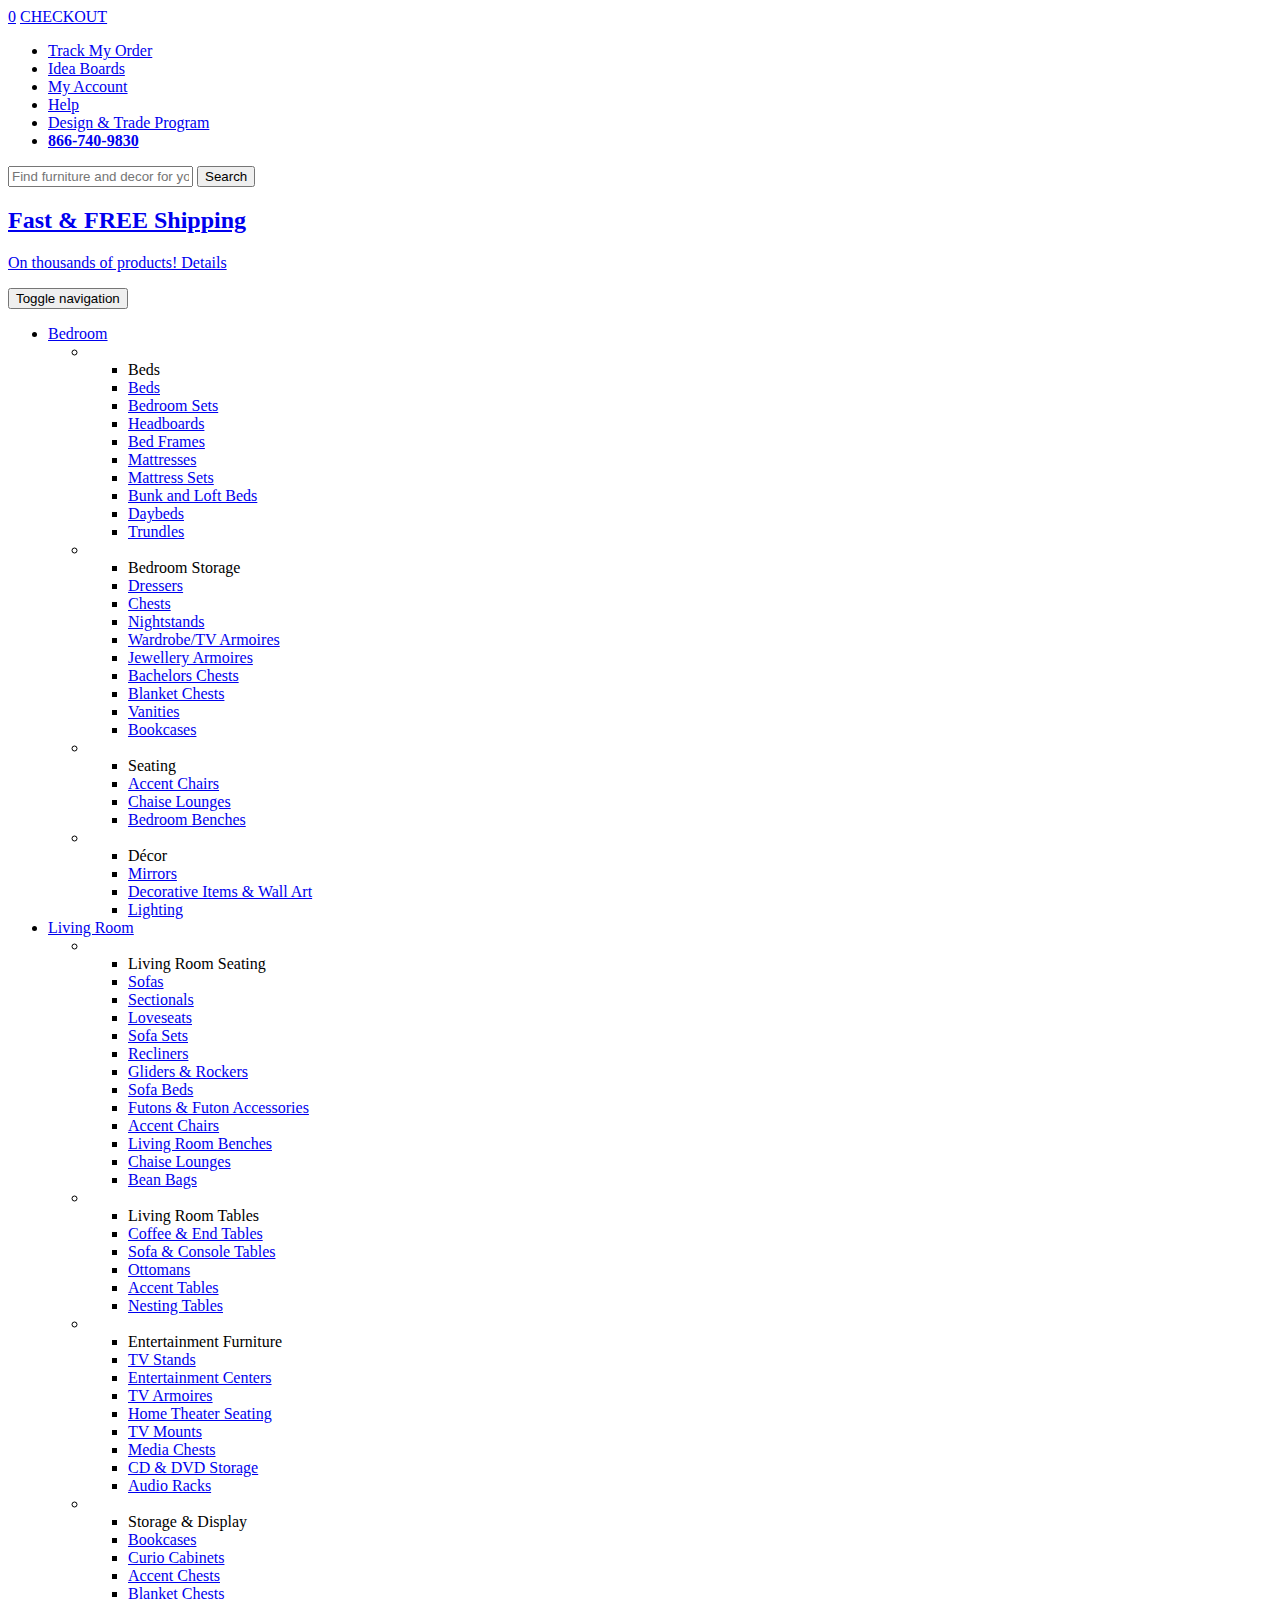
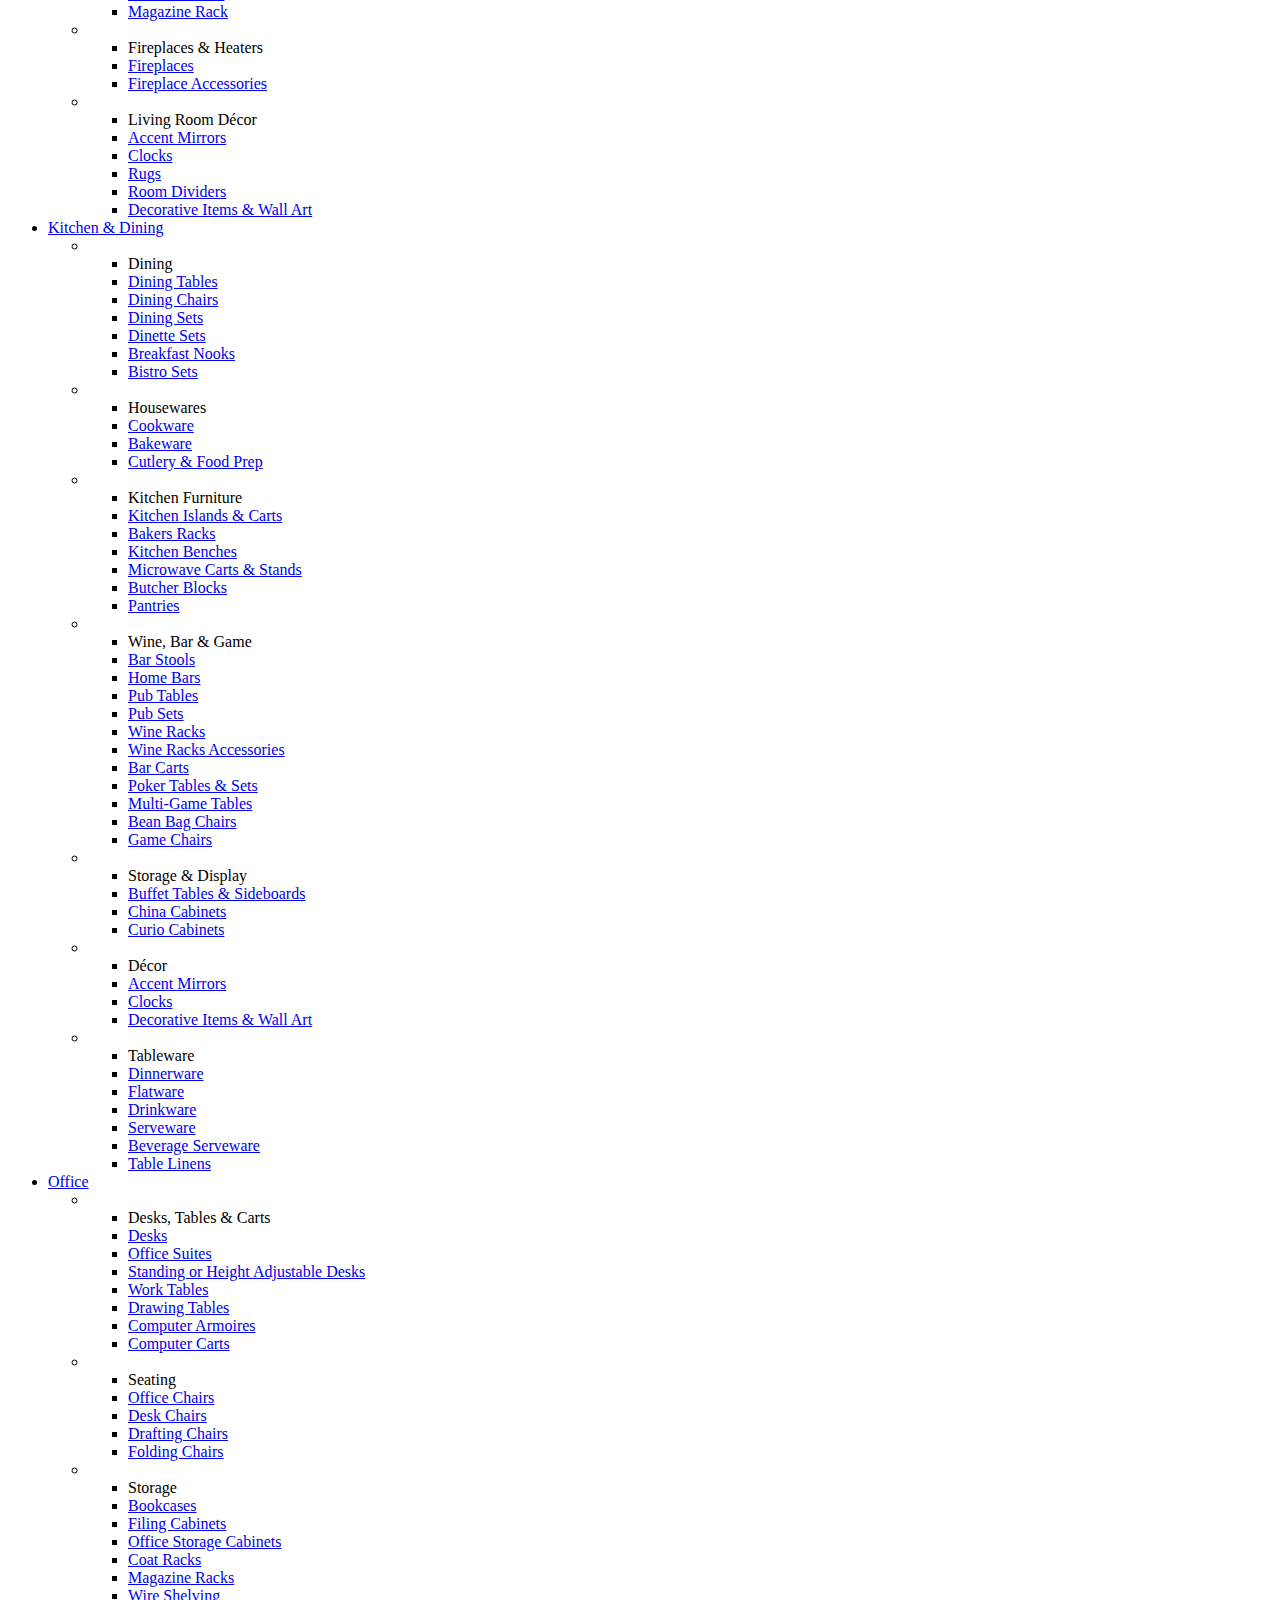
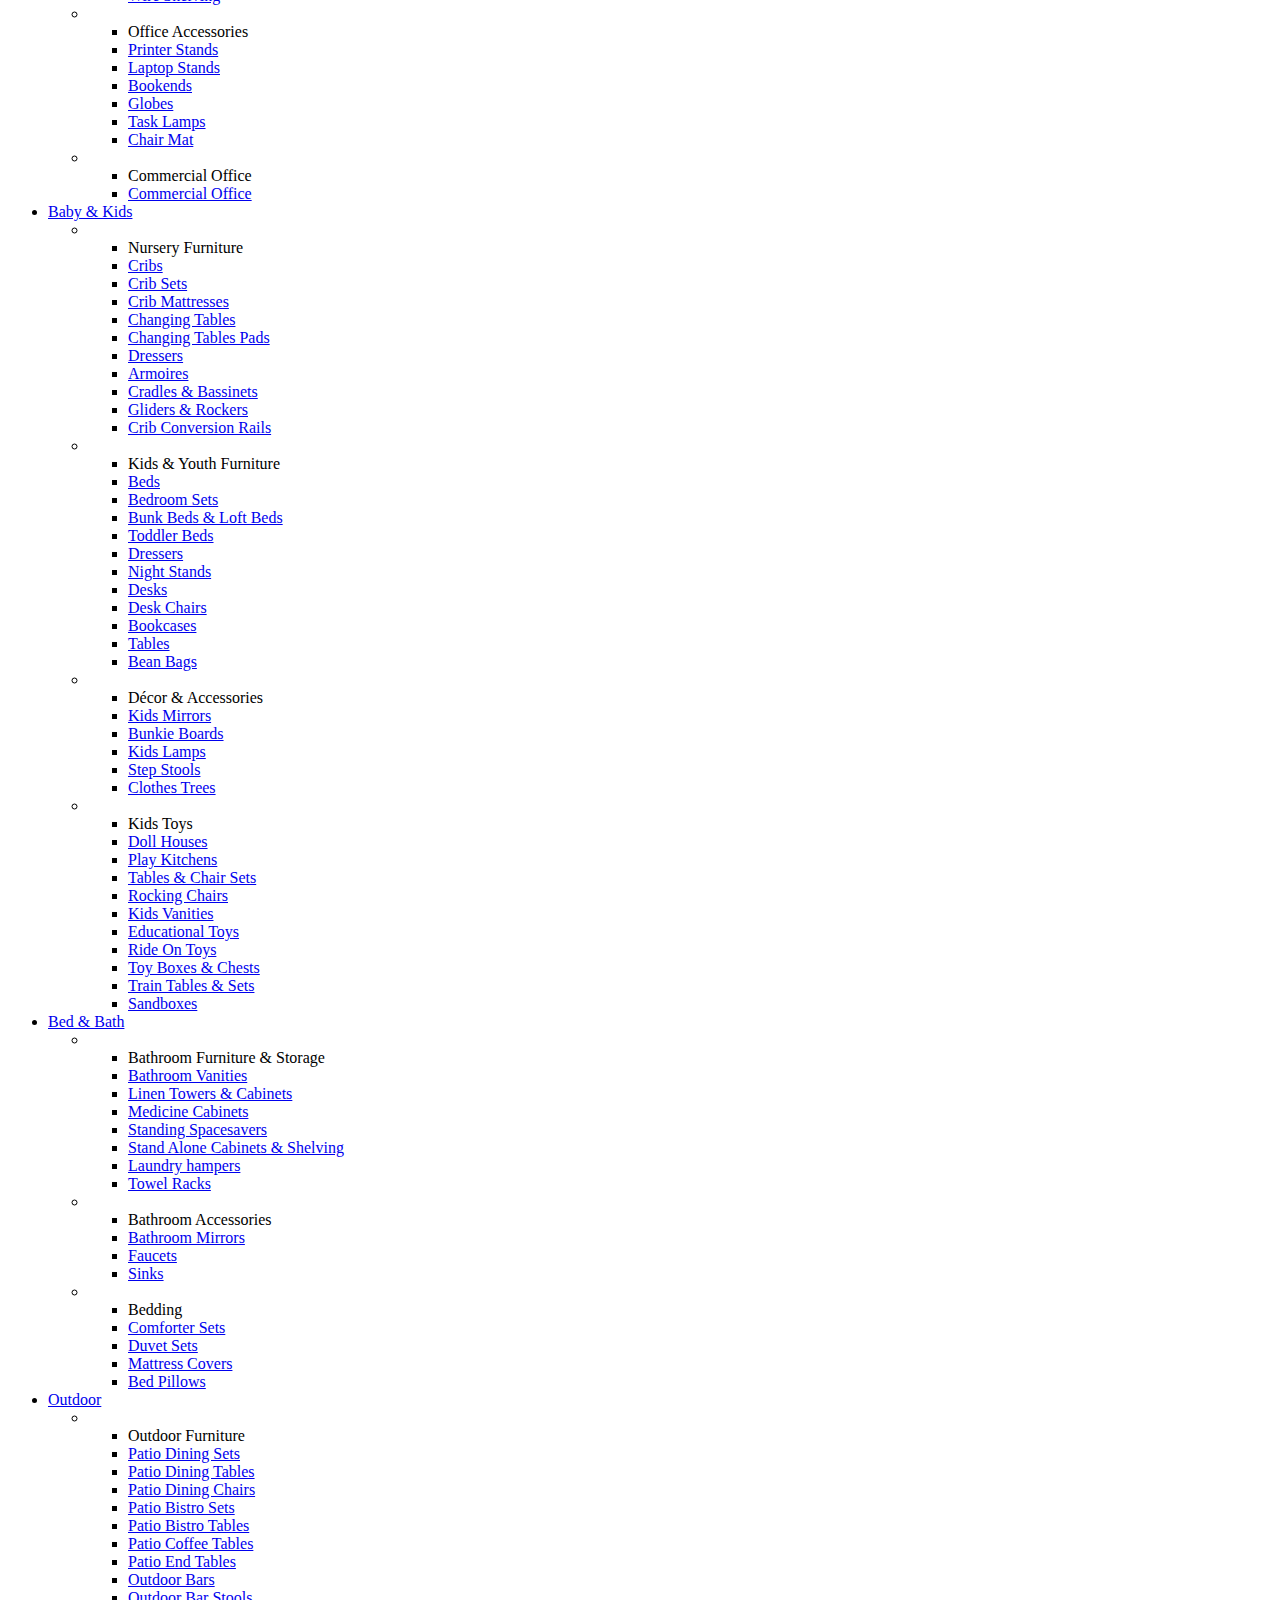
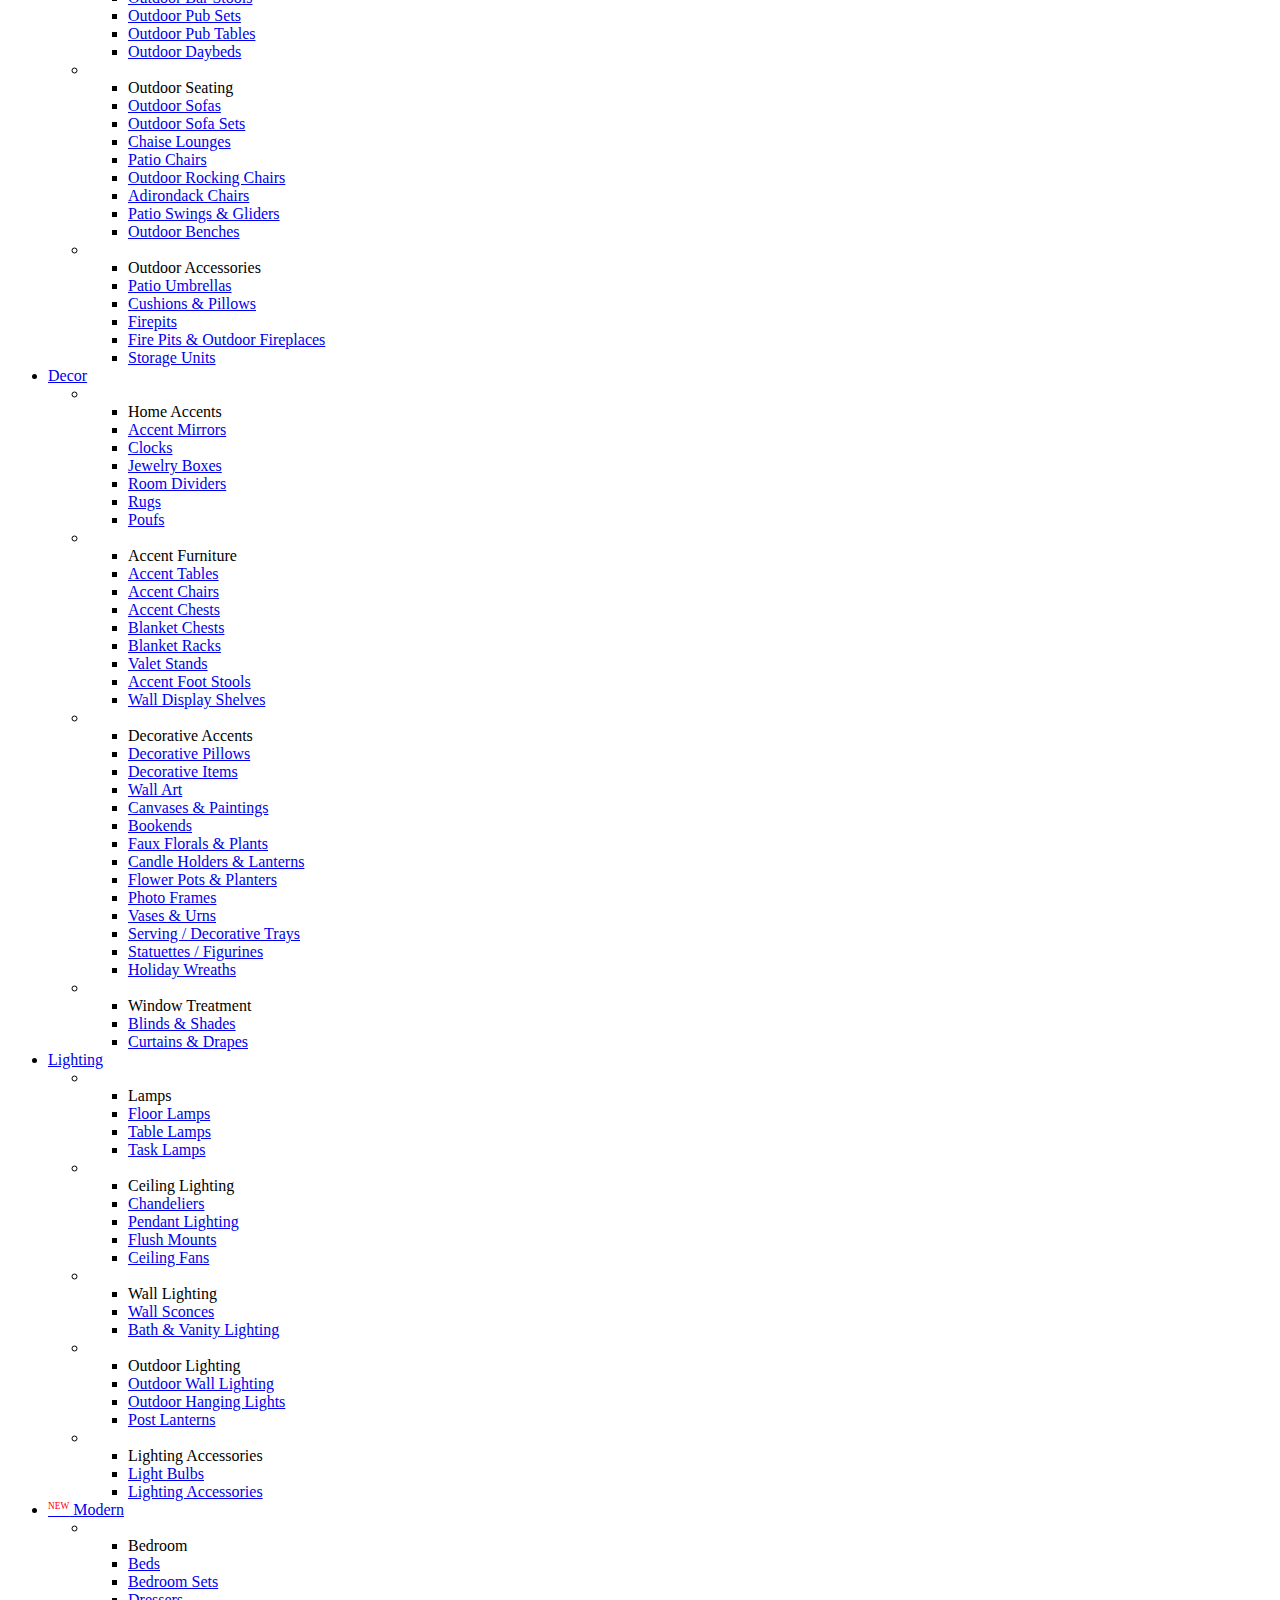
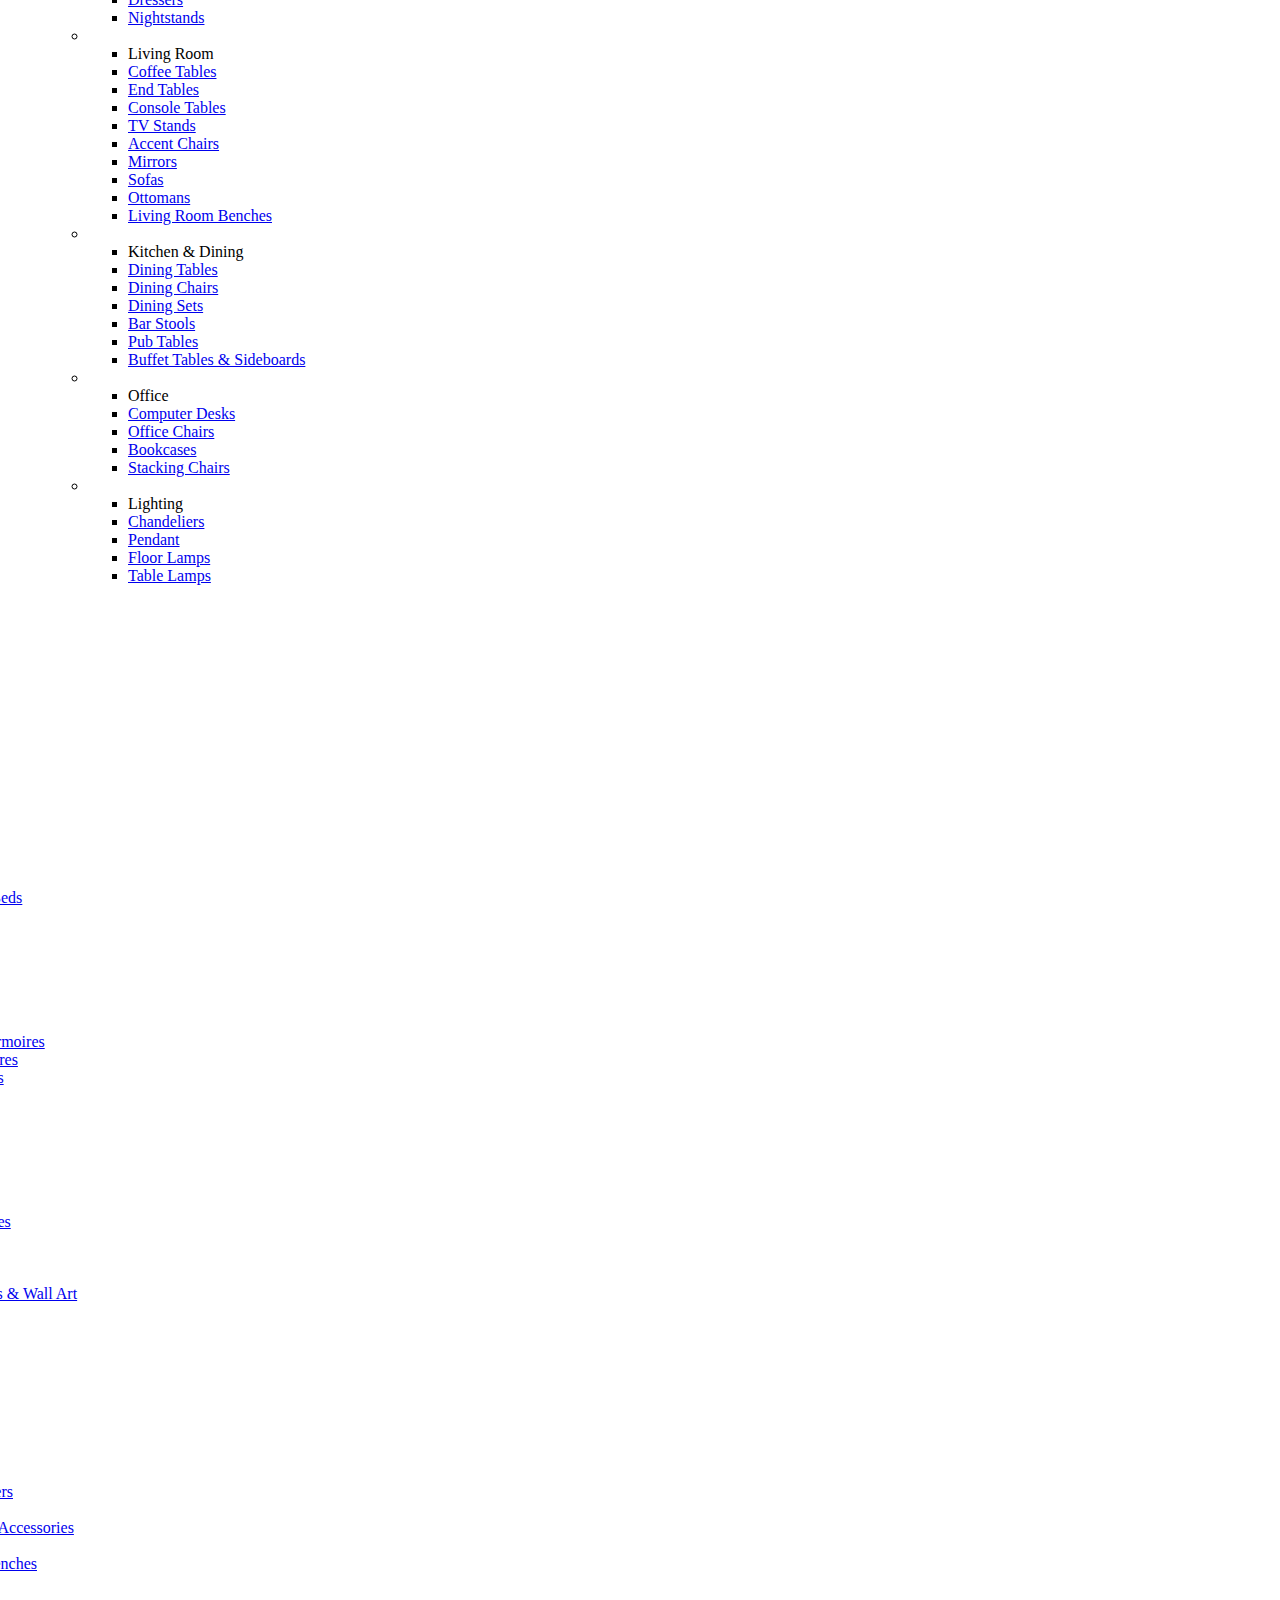
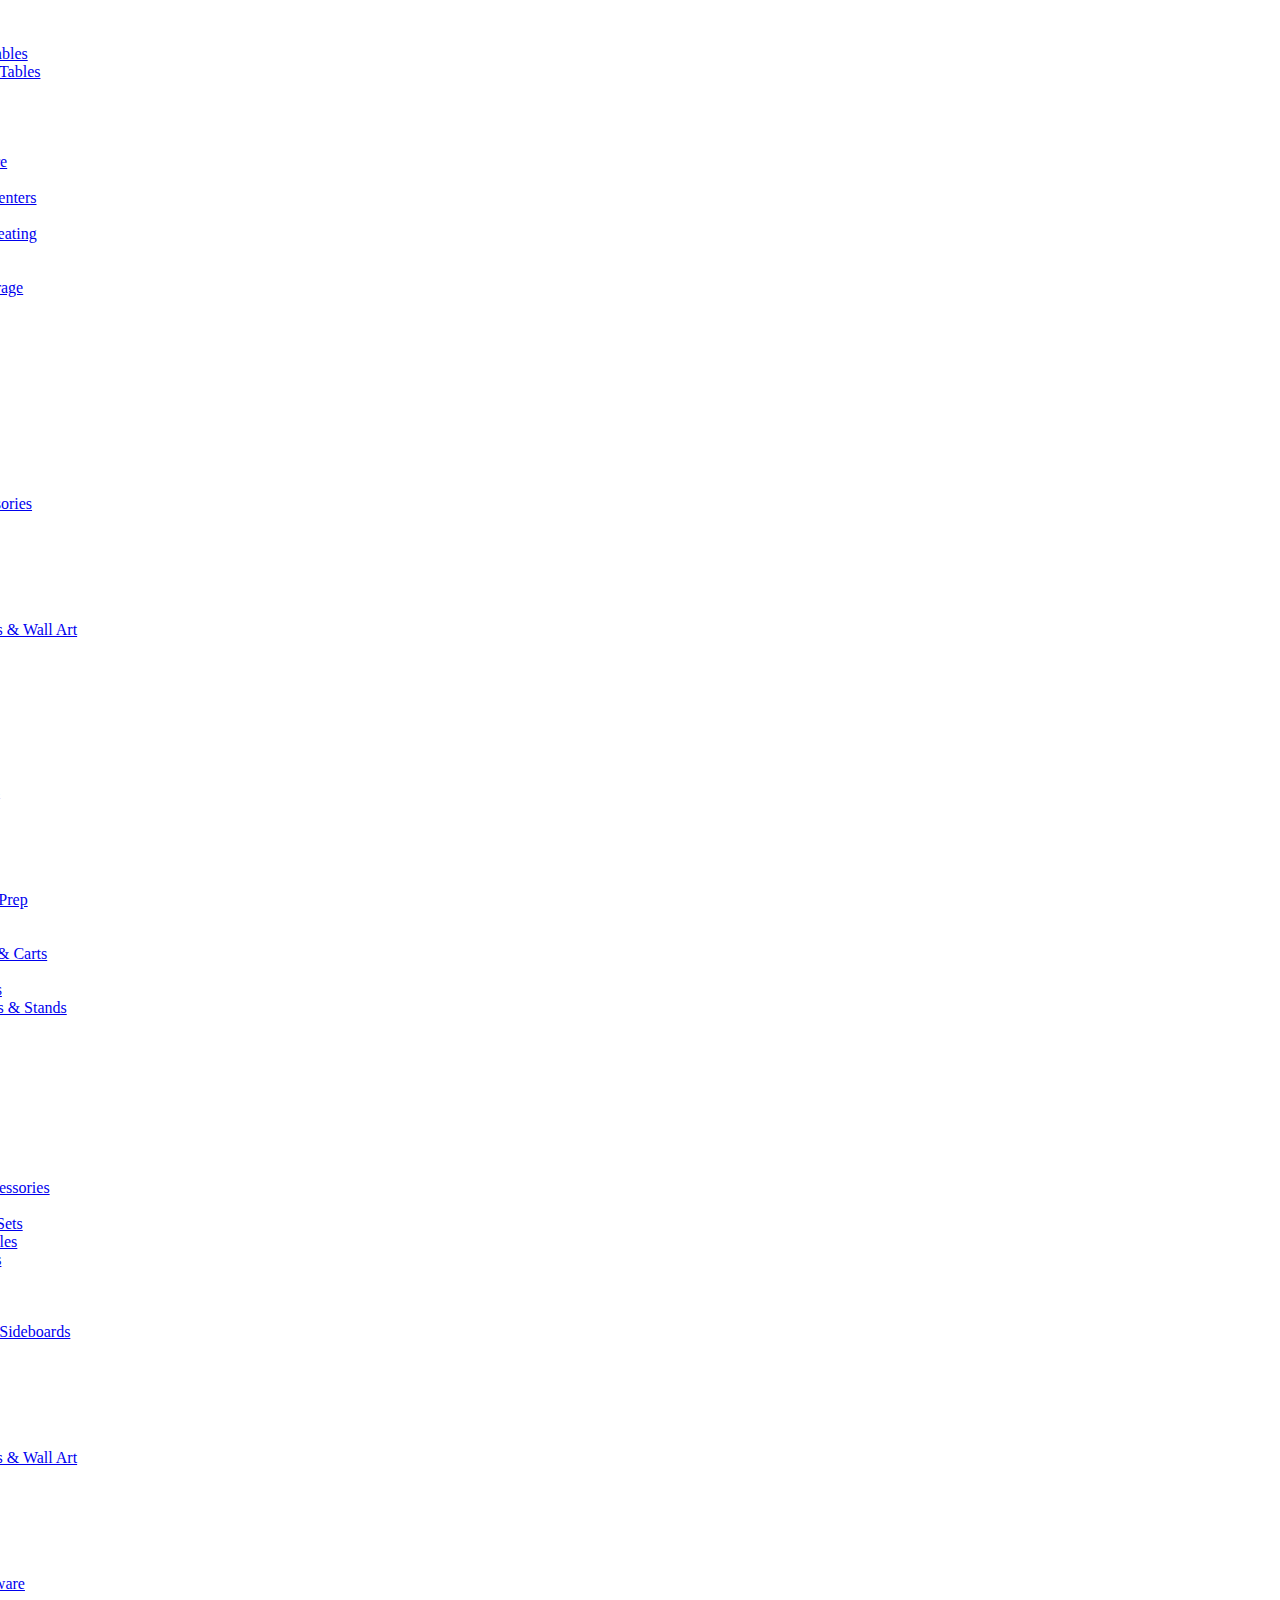
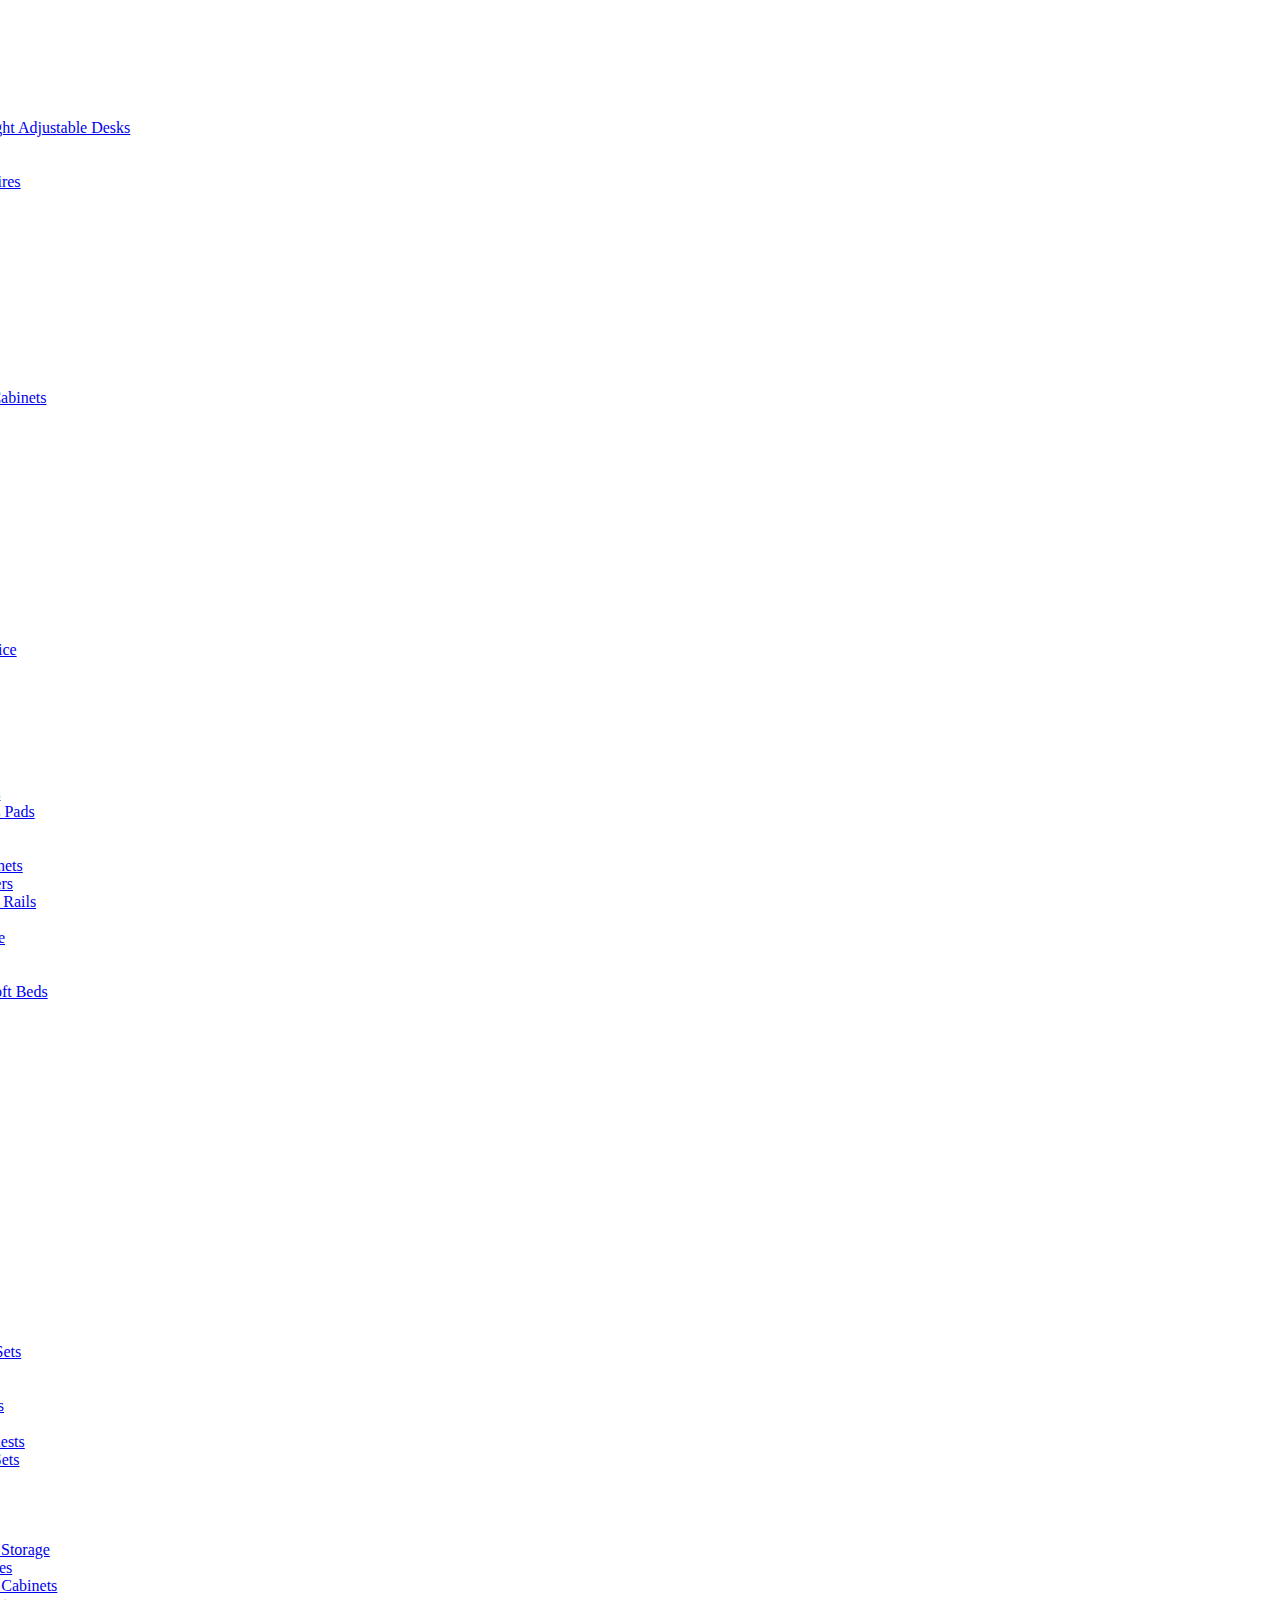
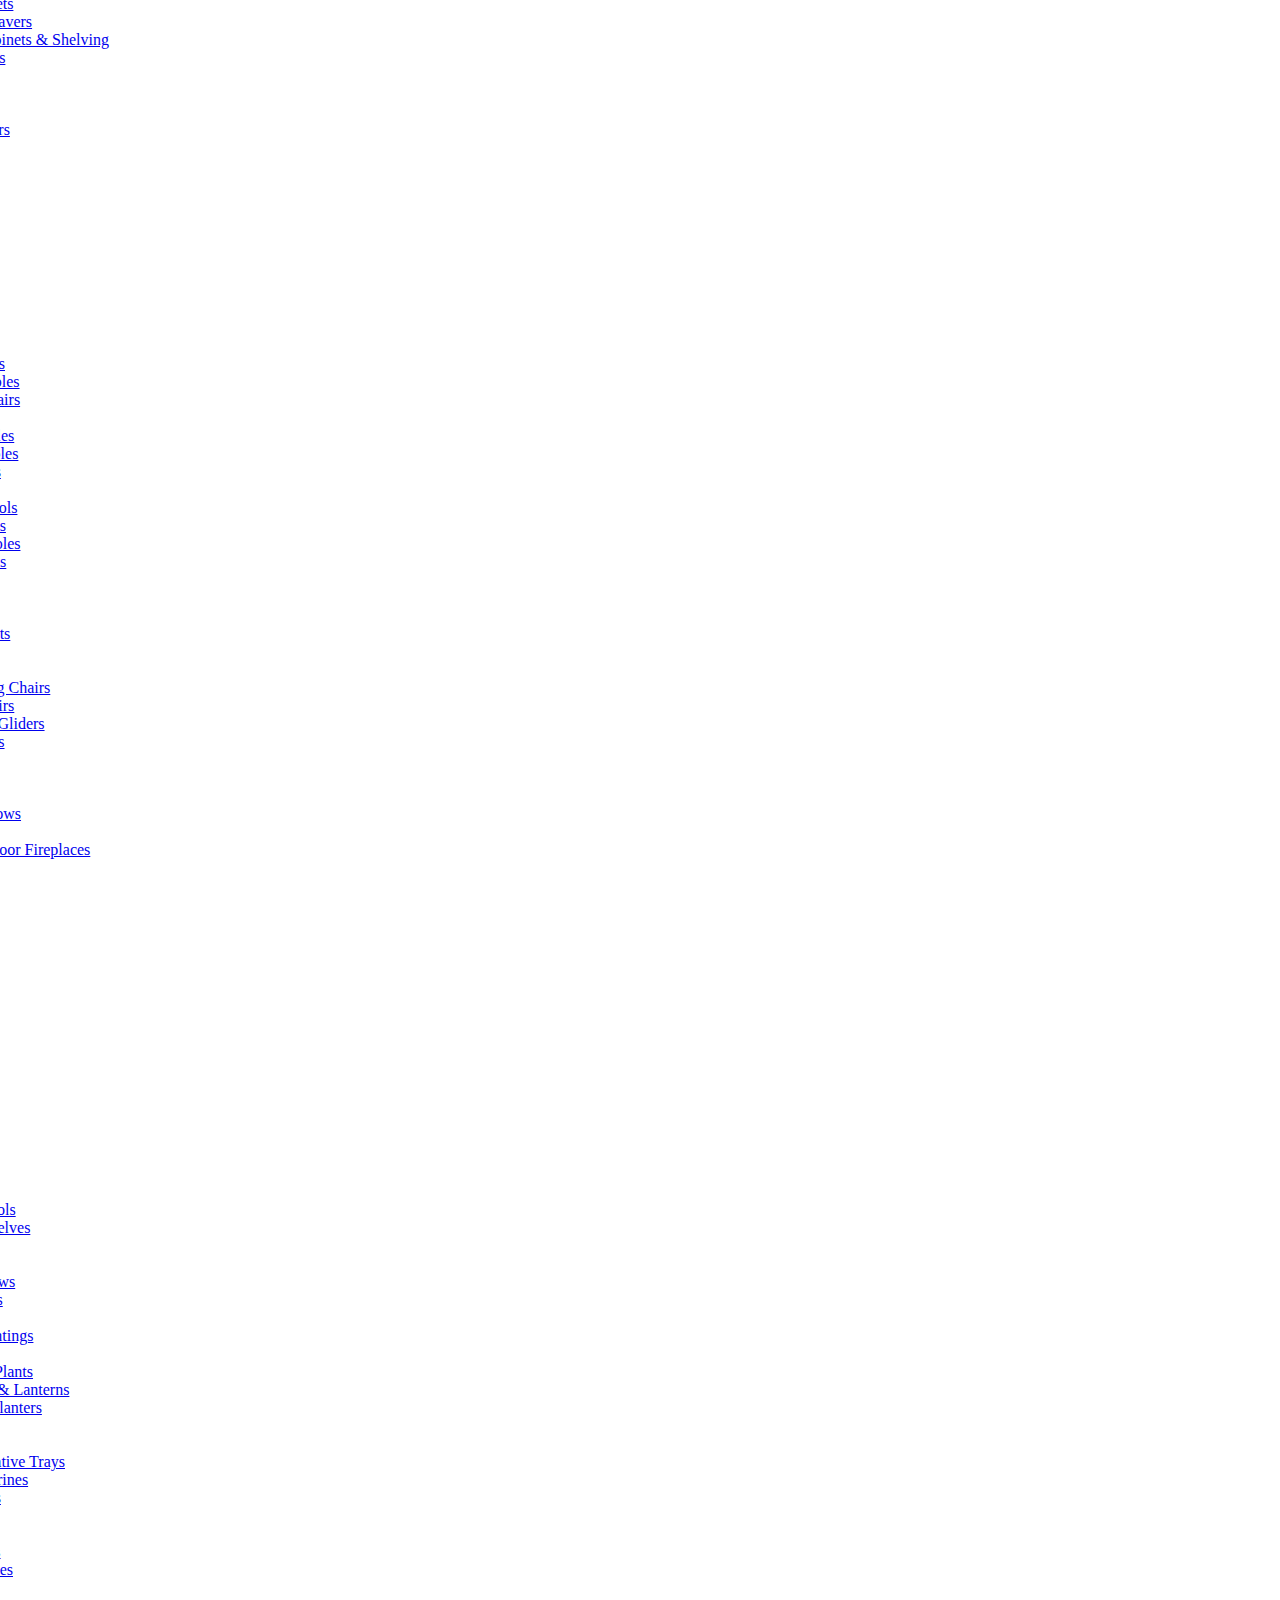
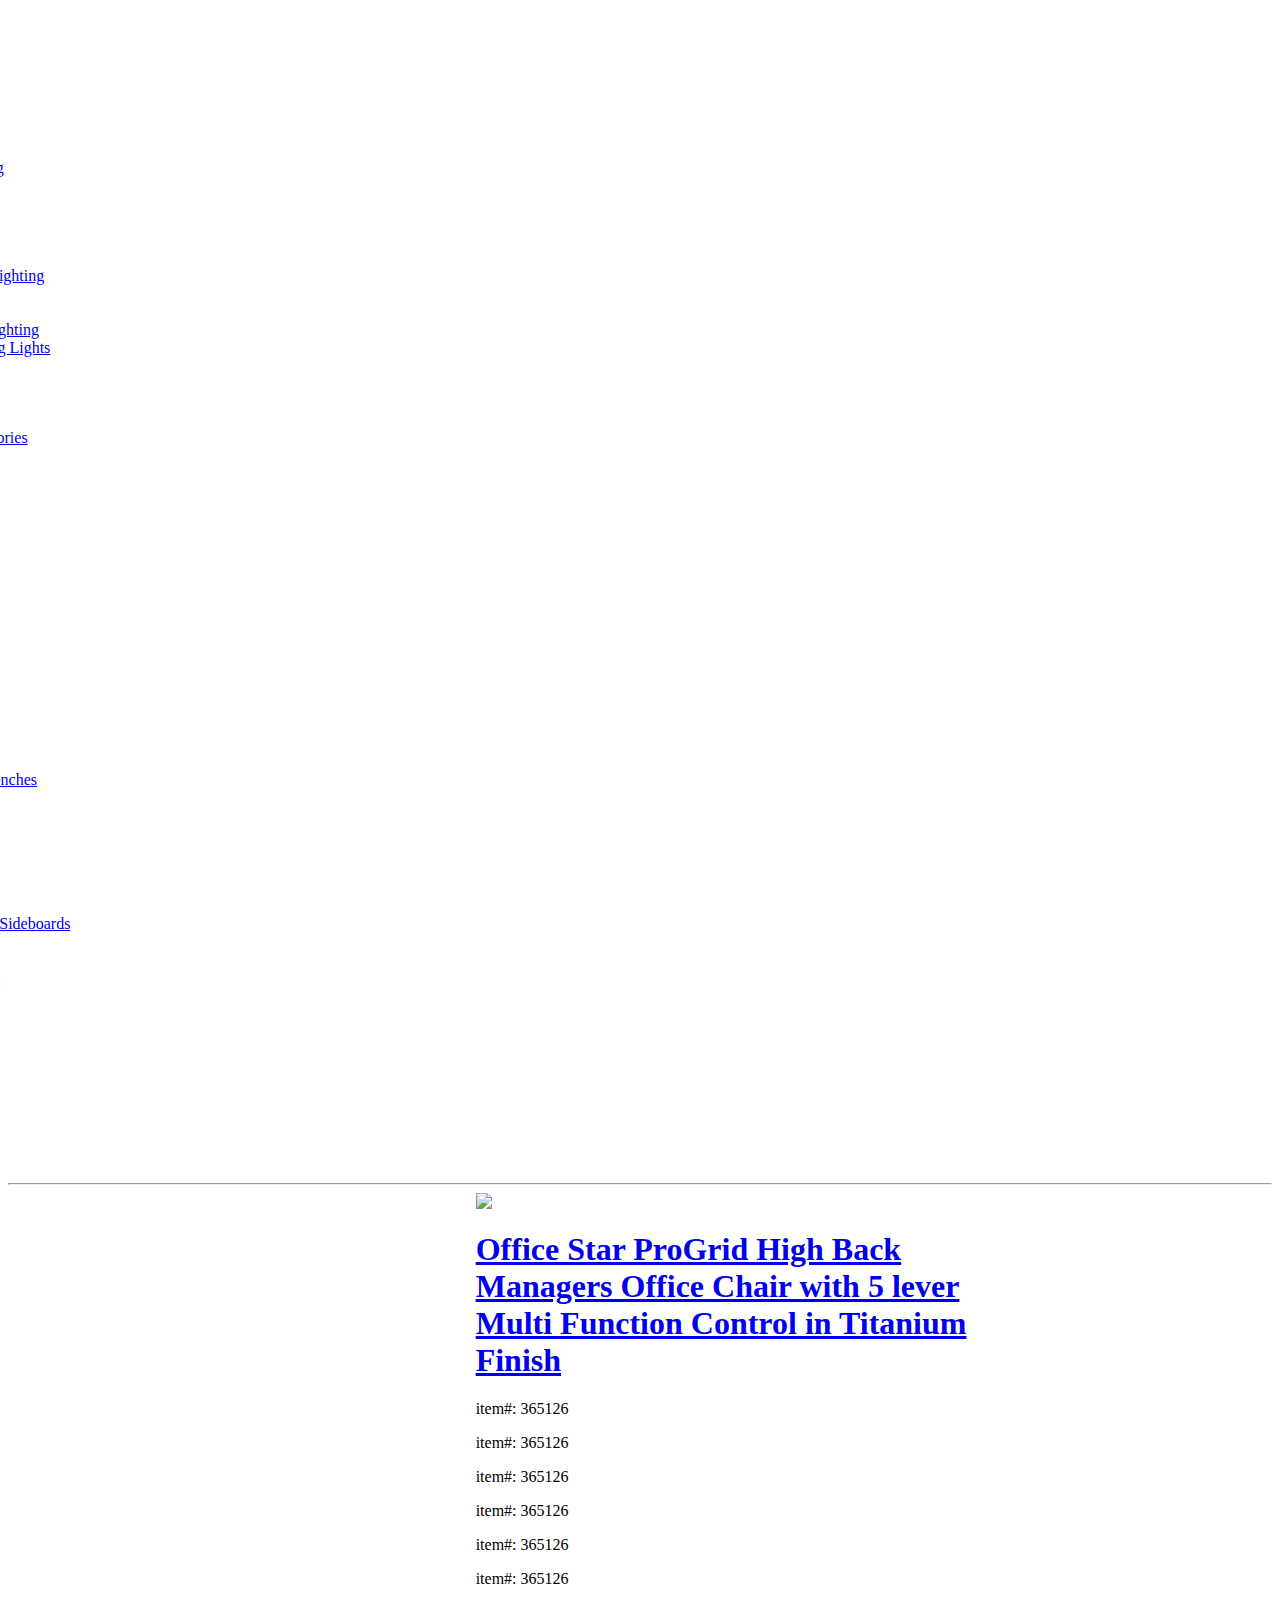
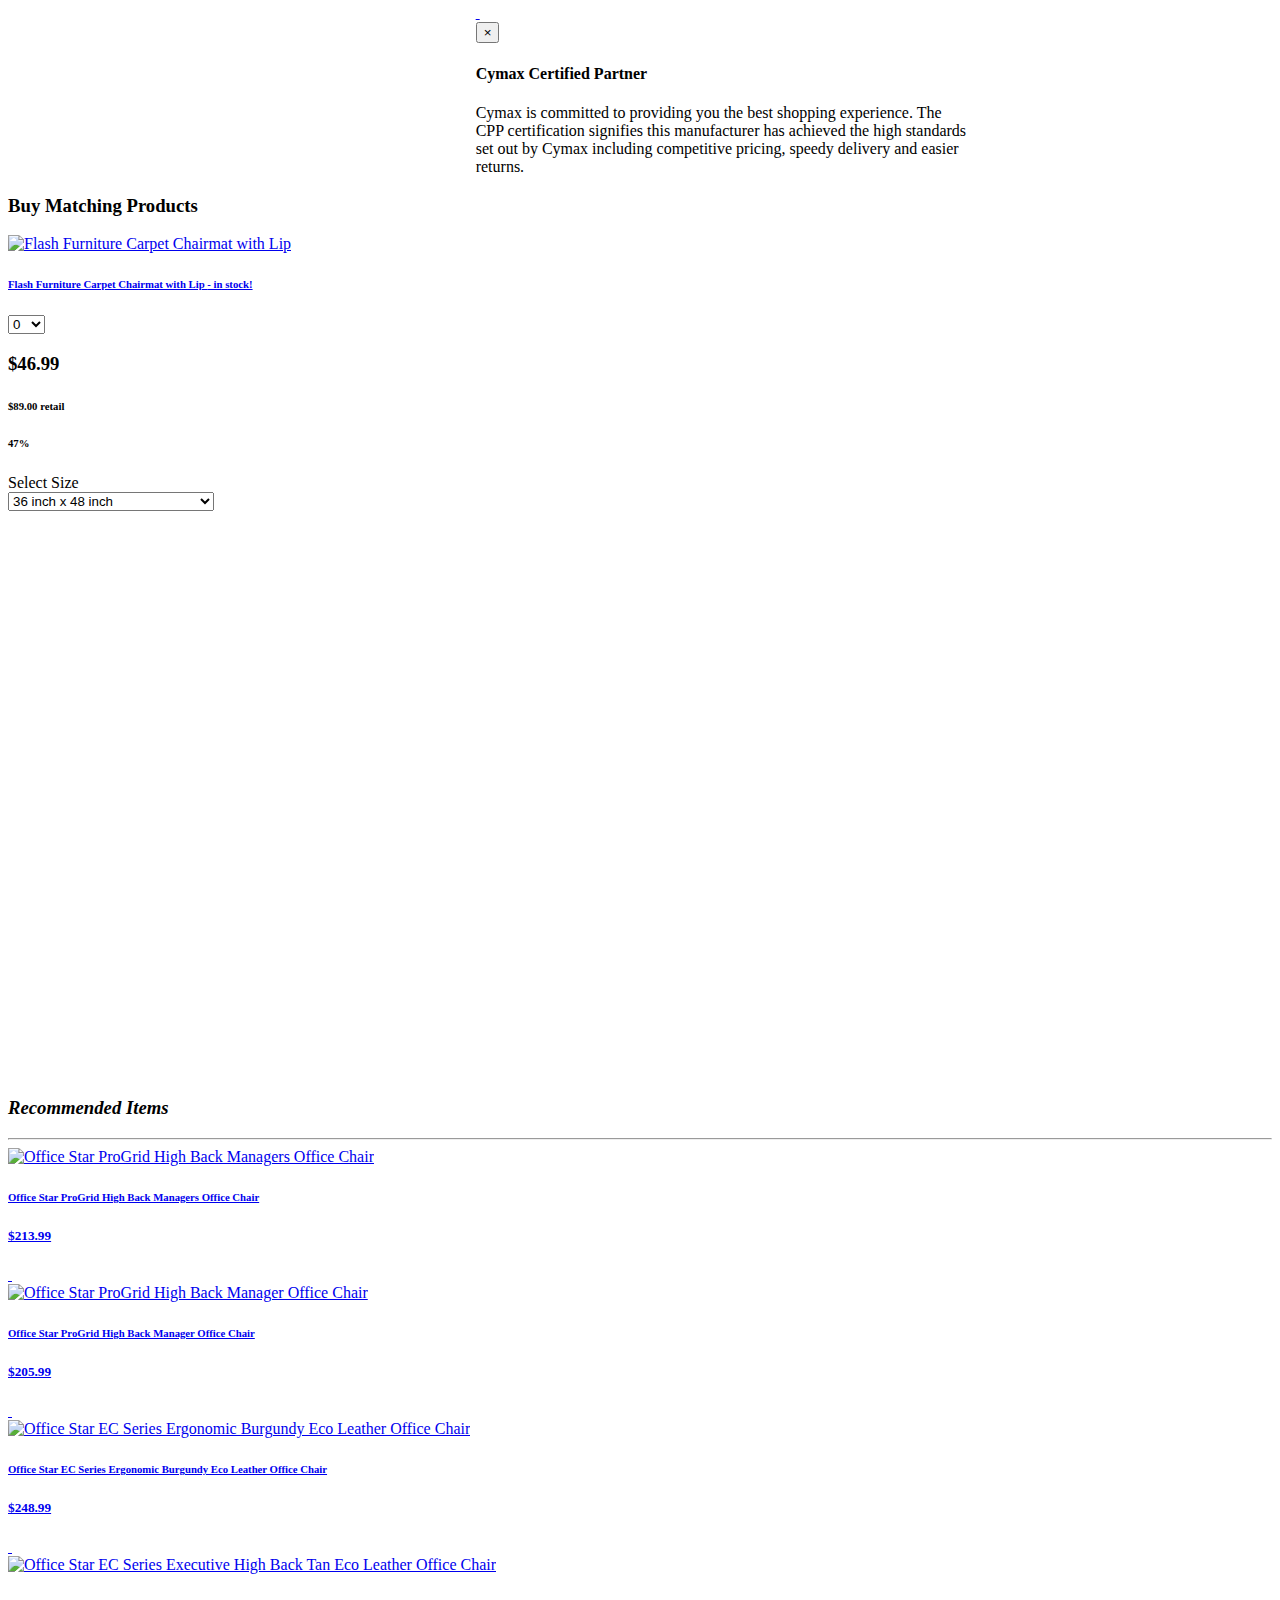
==== commit f262ec96: "1. UI improvement add loading and removes unnecessary products 2.Brodcast search for frequent items" ====
--- a/web/templates/RecommendUI.html
+++ b/web/templates/RecommendUI.html
@@ -57,124 +57,6 @@
       <meta name="description" content="Lowest price online on all Office Star ProGrid High Back Managers Office Chair with 5 lever Multi Function Control in Titanium Finish - 92892-30">
    </head>
    <body data-gr-c-s-loaded="true">
-      <!-- GA Custom Variables Begin -->
-      <script type="text/javascript">
-         if (typeof dataLayer == 'undefined') {
-             var dataLayer = [];
-         }
-         dataLayer.push({
-             'visitor-type': 'nonuser',
-             'server-name': 'AZURE-CYMAX02',
-             'UserSite': 'External'
-
-         });
-      </script>
-      <!-- GA Custom Variables End -->
-      <script type="text/javascript">
-         /* Google Dynamic Remarketing Ads */
-
-            var google_tag_params = {"ecomm_pagetype":"product","ecomm_pcat":"Office Chair","ecomm_pname":"Office Star ProGrid High Back Managers Office Chair with 5 lever Multi Function Control in Titanium Finish","ecomm_pvalue":190.99,"ecomm_totalvalue":190.99,"ecomm_prodid":"365126"};
-            var dataLayer = dataLayer || [];
-            //$(document).ready(function(){
-            var bc_cats, has_cart = Boolean( $('.cart-product').length);
-            if( !has_cart && (bc_cats = getPCat()) ) google_tag_params.ecomm_pcat = bc_cats;
-            if ( $(".breadcrumb.product-breadcrumbs").length ){
-             //product page
-             google_tag_params.ecommerce = {
-                     "detail":       {
-                         "actionField":         {
-                             "list": google_tag_params.ecomm_pagetype
-                         },
-                     "products": ecommerce_products($('[data-gtmdata]').eq(0))
-                 }
-            }
-            }
-            else if ( $(".breadcrumb > li").length ) {
-             // list page
-             google_tag_params.ecommerce = {
-                 "detail":       {
-                     "actionField":         {
-                         "list": google_tag_params.ecomm_pagetype
-                     },
-                     "impressions" : ecommerce_products($('[data-gtmdata]'))
-                 }
-             }
-            }
-
-            dataLayer.push(google_tag_params);
-            // });
-
-         /* End of Google Dynamic Remarketing Ads */
-
-
-         function getPCat() {
-             var default_ret = ( typeof arguments[0] != 'undefined' && arguments[0].length ) ? arguments[0] : false;
-             var bc_cats_ar = [];
-             $(".breadcrumb > li").each(function(i,o){
-                 // skip the first which is "home" and the product name, which doesn't have a link
-                 if( i > 0 )bc_cats_ar.push($(o).text().trim());
-             });
-             if ( $(".breadcrumb.product-breadcrumbs").length ) bc_cats_ar.pop(); //lose the product page name
-             if( !bc_cats_ar.length && $("[data-gtm-cat]").length ){
-                 $("[data-gtm-cat]").each(function(i,o){
-                     if( bc_cats_ar.indexOf($(o).data('gtm-cat')) < 0 ) bc_cats_ar.push($(o).data('gtm-cat'));
-                 });
-             };
-             if (bc_cats_ar.length > 0 ){
-                 return bc_cats_ar.join(" - "); //as per google's request
-             }
-             else return default_ret;
-         }
-
-         function ecommerce_products($prods) {
-             //here is hoping there are enough consistancies between the different representations to make this useful
-             var list_type = (typeof arguments[1] == "string" ) ? arguments[1] : false;
-             var products = [], p, i, j;
-             var page_cat = getPCat();
-             var has_pcat_data = Boolean($("[data-gtm-cat]").length);
-             $prods.each(function(i,o){
-                 products[i] = $(o).data("gtmdata");
-                 products[i].position = i + 1;
-                 products[i].category = page_cat;
-                 if (list_type) products[i].list = list_type;
-             });
-             return products;
-         }
-
-         function ecommerce_actionField(order) {
-             return {
-                 'id': order.ID(),
-                 'revenue': order.Totals.Grand(),
-                 'tax': order.TaxTotal(),
-                 'shipping': order.Totals.Shipping(),
-                 'orderdate': order.OrderDate()
-             }
-         }
-
-         $(document).ready(function(){
-             // update the ecomm_pcat after the dom is loaded.
-             var dl_ecomm_ob;
-             for(var i=0;i < dataLayer.length; i++){
-                 if(typeof dataLayer[i].ecomm_pcat != "undefined") {
-                     dl_ecomm_ob = dataLayer[i];
-                     if ( ["product","category"].indexOf(dl_ecomm_ob.ecomm_pagetype) > -1 || !dl_ecomm_ob.ecomm_pcat || !isNaN( dl_ecomm_ob.ecomm_pcat ) || !isNaN( dl_ecomm_ob.ecomm_pcat[0] ) ) dl_ecomm_ob.ecomm_pcat = getPCat();
-                     if( typeof dl_ecomm_ob.ecommerce != "undefined"
-                         && typeof dl_ecomm_ob.ecommerce.checkout != "undefined"
-                         && typeof dl_ecomm_ob.ecommerce.checkout.products != "undefined" )
-                     {
-                         var el;
-                         for(var j=0; j < dl_ecomm_ob.ecommerce.checkout.products.length; j++){
-                             el = $('[data-pid="' + dl_ecomm_ob.ecommerce.checkout.products[j].id + '"]')[0];
-                             if( el ) dl_ecomm_ob.ecommerce.checkout.products[j].category = el.getAttribute('data-gtm-cat');
-                         }
-                     }
-                     break; //no need to continue if we've found it
-                 }
-             }
-         });
-
-      </script>
-
       <script type=text/javascript>
         $(document).ready(function () {
             $('#button_pid').click(function () {
@@ -183,9 +65,18 @@
                     url: '/getRecommendationById',
                     data: $('form').serialize(),
                     type: 'POST',
+                    beforeSend:function(){
+                     $('#loadblock').show();
+                    },
                     success: function (response) {
                                 $('.similarItemsDiv').html('');
+                                 if(response == ""){
+                                    alert("No Products found")
+                                    $('#loadblock').hide();
+                                    return;
+                                 }
                                 var response_json = jQuery.parseJSON(response);
+
                                 var html = '';
                                 $.each(response_json, function (i, item) {
                                     if(i == 0){
@@ -210,7 +101,10 @@
                     },
                     error: function (error) {
                         console.log(error);
-                    }
+                    },
+                   complete:function(){
+                      $('#loadblock').hide();
+                   }
                 });
             });
 
@@ -1544,14 +1438,14 @@
          <div class="container" itemscope="" itemtype="http://schema.org/Product">
             <hr>
             <div class="row">
-               <div class="product-container ps-container cb-sgrid">
+               <div class="product-container ps-container cb-sgrid" style="margin: 0% 37%;">
                   <!-- A/B Test 49 -->
                   <div class="col-sm-7">
                      <img src="https://media.cymaxstores.com/Images/19/365127-M.jpg" id="main_img">
                      <div></div>
                   </div>
                   <!-- AB Test 49 -->
-                  <div class="col-sm-6 productSummary cb-ps added" pid="365126" pricebase="190.99" listpricebase="460" listprice="460" minqty="1" childtypeid="0" title="Office Star ProGrid High Back Managers Office Chair with 5 lever Multi Function Control in Titanium Finish" defaultcategoryid="292" mfgname="Office Star" data-gtmdata="{&quot;id&quot;:365126,&quot;name&quot;:&quot;Office Star ProGrid High Back Managers Office Chair with 5 lever Multi Function Control in Titanium Finish&quot;,&quot;price&quot;:190.99,&quot;brand&quot;:&quot;Office Star&quot;,&quot;category&quot;:&quot;&quot;,&quot;quantity&quot;:1}">
+                  <div class="col-sm-6 productSummary cb-ps added" style="width:150%" pid="365126" pricebase="190.99" listpricebase="460" listprice="460" minqty="1" childtypeid="0" title="Office Star ProGrid High Back Managers Office Chair with 5 lever Multi Function Control in Titanium Finish" defaultcategoryid="292" mfgname="Office Star" data-gtmdata="{&quot;id&quot;:365126,&quot;name&quot;:&quot;Office Star ProGrid High Back Managers Office Chair with 5 lever Multi Function Control in Titanium Finish&quot;,&quot;price&quot;:190.99,&quot;brand&quot;:&quot;Office Star&quot;,&quot;category&quot;:&quot;&quot;,&quot;quantity&quot;:1}">
                      <a href="https://www.cymax.com/Office-Star-ProGrid-High-Back-Managers-Chair-with-5-lever-Multi-Function-Control-in-Titanium-Finish-92892.htm">
                         <h1 class="title" id="main_desc">Office Star ProGrid High Back Managers Office Chair with 5 lever Multi Function Control in Titanium Finish</h1>
                      </a>
@@ -1761,13 +1655,6 @@
             <!-- A/B Test 48 -->
          </div>
       </section>
-      <script type="text/javascript" id="">641<document.documentElement.clientWidth&&(window.__lc=window.__lc||{},window.__lc.license=6535331,function(){var a=document.createElement("script");a.type="text/javascript";a.async=!0;a.src=("https:"==document.location.protocol?"https://":"http://")+"cdn.livechatinc.com/tracking.js";var b=document.getElementsByTagName("script")[0];b.parentNode.insertBefore(a,b)}());</script>
-      <script type="text/javascript" id="">!function(b,e,f,g,a,c,d){b.fbq||(a=b.fbq=function(){a.callMethod?a.callMethod.apply(a,arguments):a.queue.push(arguments)},b._fbq||(b._fbq=a),a.push=a,a.loaded=!0,a.version="2.0",a.queue=[],c=e.createElement(f),c.async=!0,c.src=g,d=e.getElementsByTagName(f)[0],d.parentNode.insertBefore(c,d))}(window,document,"script","//connect.facebook.net/en_US/fbevents.js");fbq("init","671294459618198");fbq("track","PageView");</script>
-      <noscript>&amp;lt;img height="1" width="1" style="display:none" src="https://www.facebook.com/tr?id=671294459618198&amp;amp;amp;ev=PageView&amp;amp;amp;noscript=1"&amp;gt;</noscript>
-      <script type="text/javascript" id="">var _learnq=_learnq||[];_learnq.push(["account","vD5JK3"]);_learnq.push(["identify",{$email:"logged.in.user@example.com"}]);(function(){var a=document.createElement("script");a.type="text/javascript";a.async=!0;a.src=("https:"==document.location.protocol?"https://":"http://")+"a.klaviyo.com/media/js/analytics/analytics.js";var b=document.getElementsByTagName("script")[0];b.parentNode.insertBefore(a,b)})();</script><script type="text/javascript" id="">(function(){function d(a,c){var b=new RegExp("[?\x26]"+a.replace(/[\[\]]/ig,"\\$\x26")+"(\x3d([^\x26#]*)|\x26|#|$)");return(b=b.exec(c))&&b[2]?decodeURIComponent(b[2].replace(/\+/ig," ")):null}var b=[],c=0,e="promo_name",f="promo_id",g="promo_creative",h="promo_position";Array.prototype.slice.call(document.getElementsByTagName("a")).forEach(function(a){null===a.getAttribute("href")||void 0===a.getAttribute("href")||null===a.getAttribute("href").match(new RegExp(e,"ig"))&&null===a.getAttribute("href").match(new RegExp(f,
-         "ig"))||(b[c]={},null!==a.getAttribute("href").match(new RegExp(e,"ig"))&&(b[c].name=d(e,a.getAttribute("href")),console.log(a.getAttribute("href").match(new RegExp(e,"ig")))),null!==a.getAttribute("href").match(new RegExp(f,"ig"))&&(b[c].id=d(f,a.getAttribute("href"))),null!==a.getAttribute("href").match(new RegExp(h,"ig"))&&(b[c].position=d(h,a.getAttribute("href"))),null!==a.getAttribute("href").match(new RegExp(g,"ig"))&&(b[c].creative=d(g,a.getAttribute("href"))),c+=1)});0<c&&dataLayer.push({event:"promotionView",
-         ecommerce:{promoView:{promotions:b}}})})();
-      </script>
       <section class="mobile-sliding-box">
          <!-- Reviews -->
          <div class="container">
@@ -2060,27 +1947,6 @@
       <script type="text/javascript" src="./static/Office Star ProGrid High Back Managers Office Chair with 5 lever Multi Function Control in Titanium Finish - 92892-30_files/errhandler.js"></script>
       <script type="text/javascript" src="./static/Office Star ProGrid High Back Managers Office Chair with 5 lever Multi Function Control in Titanium Finish - 92892-30_files/throttle-debounce.js"></script>
       <script type="text/javascript" src="./static/Office Star ProGrid High Back Managers Office Chair with 5 lever Multi Function Control in Titanium Finish - 92892-30_files/data.min.js"></script>
-      <!-- BEGIN: Google Certified Shops -->
-      <script type="text/javascript">
-         var gts = gts || [];
-
-         gts.push(["id", "71258"]);
-         gts.push(["badge_position", "USER_DEFINED"]);
-         gts.push(["badge_container", "GTS_CONTAINER"]);
-         gts.push(["locale", "PAGE_LANGUAGE"]);
-         gts.push(["google_base_offer_id", "ITEM_GOOGLE_SHOPPING_ID"]);
-         gts.push(["google_base_subaccount_id", "ITEM_GOOGLE_SHOPPING_ACCOUNT_ID"]);
-
-         (function() {
-           var gts = document.createElement("script");
-           gts.type = "text/javascript";
-           gts.async = true;
-           gts.src = "https://www.googlecommerce.com/trustedstores/api/js";
-           var s = document.getElementsByTagName("script")[0];
-           s.parentNode.insertBefore(gts, s);
-         })();
-      </script>
-      <!-- END: Google Certified Shops -->
       <script>
          jQuery(document).ready(function($){
           // browser window scroll (in pixels) after which the "back to top" link is shown
@@ -2213,1277 +2079,36 @@
          });
 
       </script>
-      <div class="klaviyo_modal" id="k_id_modal">
-         <div class="klaviyo_inner">
-            <a class="btn-modal-close klaviyo_close_modal" href="javascript:void(0)"><i class="glyphicon glyphicon-remove"></i></a>
-            <form action="https://manage.kmail-lists.com/subscriptions/subscribe" method="POST" class="klaviyo_subscription_form" novalidate="">
-               <input type="hidden" name="g" value="tjrMY9">
-               <input type="hidden" name="$fields" value="express_consent">
-               <p class="klaviyo_header">Join Us</p>
-               <p class="klaviyo_subheader">Get Exclusive offers and <b>free shipping</b> on most items.</p>
-               <div class="klaviyo_fieldset">
-                  <div class="klaviyo_field_group">
-                     <label for="express_consent"><input type="checkbox" checked="checked" name="express_consent" id="optin_checkbox" required="" data-val-required="Please check the box to receive weekly newsletters.">
-                     Sign me up for amazing weekly offers.</label>
-                  </div>
-                  <div class="klaviyo_field_group clearfix">
-                     <label for="k_id_modal_$email">Email Address</label>
-                     <input type="email" id="k_id_modal_$email" name="email" placeholder="Enter your email address" required="" data-val-email="The Email field is not a valid e-mail address." data-val-required="The Email field is required.">
-                     <button type="submit" class="klaviyo_submit_button">Sign up &gt;</button>
-                  </div>
-               </div>
-               <div class="error_message text-danger" style="display:none;"></div>
-               <div class="klaviyo_fine_print">You can change your email preferences at any time.<br>
-                  Read our <a href="https://www.cymax.com/Site/HelpPage.aspx?ID=48#38">Privacy Policy</a>
-               </div>
-               <div class="klaviyo_no_thanks"><a class="klaviyo_close_modal">No Thanks</a></div>
-               <div class="klaviyo_below_submit" style="display: none;"></div>
-            </form>
-            <div class="thankyou_message"><a class="btn btn-main klaviyo_close_modal" href="javascript:void(0)">Shop Now &gt;</a></div>
-         </div>
+      <script type="text/javascript" src="./static/Office Star ProGrid High Back Managers Office Chair with 5 lever Multi Function Control in Titanium Finish - 92892-30_files/klaviyo_subscribe.js"></script>
+      <style>
+         .loader {
+             border: 16px solid #f3f3f3; /* Light grey */
+             border-top: 16px solid #3498db; /* Blue */
+             border-radius: 50%;
+             width: 120px;
+             height: 120px;
+             animation: spin 2s linear infinite;
+         }
+
+         @keyframes spin {
+             0% { transform: rotate(0deg); }
+             100% { transform: rotate(360deg); }
+         }
+
+      </style>
+      <div id="loadblock" style="position: absolute;width: 565px;height:400px;background-color: #798186;top: 30%;left: 30%;display:none; opacity: 0.80;border-radius: 58px;">
+         <div class="loader" style="margin: 11% 37%;"></div>
+         <div style="margin: 12% 23%;color: #ffffff;font-family: monospace;font-size: xx-large;">Loading recommended items...<div>
       </div>
-      <script type="text/javascript" src="./static/Office Star ProGrid High Back Managers Office Chair with 5 lever Multi Function Control in Titanium Finish - 92892-30_files/klaviyo_subscribe.js"></script>
-      <script type="text/javascript">
-         var abtest = getCookie("ABTest");
-         if (abtest.indexOf("ID68=2") > -1) {
-             KlaviyoSubscribe.isFormValid = function ($modalform) {
-                 var email_val = $modalform.find('[name="email"]').val(), errs = [];
-                 if (!email_val || !/^([a-zA-Z0-9_\-\.]+)@([a-zA-Z0-9_\-\.]+)\.([a-zA-Z]{2,5})$/.test(email_val)) {
-                     errs[errs.length] = $modalform.find('[name="email"]').data('val-email') || "Please enter a valid email address";
-                 }
-                 $modalform.find('input[required], select[required]').each(function (i, o) {
-                     $o = jQuery(o);
-                     var err_mess = $o.data('val-required') || $o.attr('name') + " is a required field";
-                     switch ($o.attr("type")) {
-                         case "checkbox":
-                             if (!$o.is(":checked")) errs[errs.length] = err_mess;
-                             break;
-                         case "radio":
-                             if ($modalform.find('[name="' + $o.attr("name") + '"]:checked').length == 0) errs[errs.length] = err_mess;
-                             break;
-                         default:
-                             if (!$o.val()) errs[errs.length] = err_mess;
-                             break;
-                     }
-
-                 });
-                 if (errs.length) {
-                     $modalform.find('.error_message').html(errs.join("<br />\n")).show();
-                     KlaviyoSubscribe.log(errs);
-                     return !1;
-                 }
-                 else return !0;
-             }
-
-
-             KlaviyoSubscribe.attachToModalForm('#k_id_modal', {
-                 delay_seconds: 5,
-                 has_closed_modal_cookie_name: 'EmailPopUp',
-                 success: function ($form) {
-                     $("#k_id_modal .klaviyo_inner").addClass('thankyou');
-                     setCookie('EmailPopUp', 1, 31536E6);
-                 }
-             });
-
-             var $modal_signup = $('#k_id_modal');
-             $modal_signup.delegate(".klaviyo_close_modal", "click", function (e) {
-                 e.preventDefault();
-                 $modal_signup.hide();
-                 setCookie('EmailPopUp', 1, 31536E6);
-             });
-             $modal_signup.click(function (e) {
-                 e.currentTarget === e.target && ($modal_signup.hide(),
-                 setCookie('EmailPopUp', 1, 31536E6))
-             });
-         }
-      </script>
-      <!-- RESOURCES -->
-      <script type="text/javascript">
-         (function () {
-             var phoneCodeValue = "6513-243C";
-             var footerPhoneCode = document.getElementById("footerPhoneCode")
-             if (footerPhoneCode) { footerPhoneCode.innerHTML = phoneCodeValue; }
-         }
-         )();
-      </script>
-      <!-- jQuery -->
-      <script>
-         $('.slider-for img').each(function (index, value) {
-             $(this).removeClass('hidden');
-         });
-
-         $('span.item-number').clone().prependTo('#mobile-product-info');
-         $('span.questions-area').clone().prependTo('#mobile-product-info');
-
-
-
-         $('.galleryMainImages').clone().prependTo('#sliderForGallery');
-         $('#sliderForGallery .galleryMainImages').removeClass('hidden');
-
-         $('#sliderForGallery .galleryMainImages').each(function (index, value) {
-         if (!$(this).is('.image, .main')) {
-             $(this).addClass('galleyThumbnail')
-         }
-         });
-
-
-         $('.galleyThumbnail').click(function () {
-
-         $('#sliderForGallery img.image.main').attr('src', $(this).attr('src'));
-
-
-         });
-
-      </script>
-      <!-- Initialize Scripts -->
-      <script type="text/javascript">
-         var _ci = "";
-         LoadWishList(_ci)
-
-
-         $('.slider-for').slick({
-         slidesToShow: 1,
-         slidesToScroll: 1,
-         arrows: false,
-         fade: true,
-         asNavFor: '.slider-nav',
-         responsive: [
-             {
-                 breakpoint: 768,
-                 settings: {
-                     dots: true
-                 }
-             },
-             {
-                 breakpoint: 480,
-                 settings: {
-                     dots: true
-                 }
-             }
-
-         ]
-         });
-
-         $('.slider-nav').slick({
-         slidesToShow: 5,
-         slidesToScroll: 1,
-         asNavFor: '.slider-for',
-         dots: false,
-         centerMode: false,
-         focusOnSelect: true
-         });
-
-
-         $(function () {
-         $('#linkToReviews').click(function () {
-             if (location.pathname.replace(/^\//, '') == this.pathname.replace(/^\//, '') && location.hostname == this.hostname) {
-                 var target = $(this.hash);
-                 target = target.length ? target : $('[name=' + this.hash.slice(1) + ']');
-                 if (target.length) {
-                     $('html,body').animate({
-                         scrollTop: target.offset().top
-                     }, 1500);
-                     return false;
-                 }
-             }
-         });
-         });
-
-         $(document).ready(function () {
-         // Get Product Reviews.
-         loadReviews("365126");
-
-         //Get Recently Viewed Items
-         $("#carPrevious").hide();
-         var service_request_data = JSON.stringify({ productID: 365126 });
-         WS.GetCarousel_RecentlyViewedItems(service_request_data, true, function (response) {
-             if (typeof(response) != "undefined" && typeof(response.html) != "undefined" && response.html.length > 0) {
-                 $("#carPrevious").html(response.html);
-                 $("#carPrevious").show();
-                 $('.previouslyViewed').slick({
-                     dots: false,
-                     infinite: true,
-                     speed: 400,
-                     arrows: true,
-                     slidesToShow: 5,
-                     responsive: [
-                         {
-                             breakpoint: 1024,
-                             settings: {
-                                 slidesToShow: 4,
-                                 slidesToScroll: 4,
-                                 infinite: true,
-                                 dots: true
-                             }
-                         },
-                         {
-                             breakpoint: 600,
-                             settings: {
-                                 slidesToShow: 3,
-                                 slidesToScroll: 2
-                             }
-                         },
-                         {
-                             breakpoint: 480,
-                             settings: {
-                                 slidesToShow: 2,
-                                 slidesToScroll: 1
-                             }
-                         }
-
-                     ]
-                 });
-             }
-         });
-
-         //Get Frequently Viewed Items
-         $("#carFrequent").hide();
-         var service_request_data = JSON.stringify({ productID: 365126 });
-         WS.GetCarousel_FreqViewedTogether(service_request_data, true, function (response) {
-             if (typeof(response) != "undefined" && typeof(response.html) != "undefined" && response.html.length > 0) {
-                 $("#carFrequent").html(response.html);
-                 $("#carFrequent").show();
-                 $('.peopleAlsoBoughtDiv').slick({
-                     dots: false,
-                     infinite: true,
-                     speed: 400,
-                     arrows: true,
-                     slidesToShow: 5,
-                     responsive: [
-                         {
-                             breakpoint: 1024,
-                             settings: {
-                                 slidesToShow: 4,
-                                 slidesToScroll: 4,
-                                 infinite: true,
-                                 dots: true
-                             }
-                         },
-                         {
-                             breakpoint: 600,
-                             settings: {
-                                 slidesToShow: 3,
-                                 slidesToScroll: 2
-                             }
-                         },
-                         {
-                             breakpoint: 480,
-                             settings: {
-                                 slidesToShow: 2,
-                                 slidesToScroll: 1
-                             }
-                         }
-
-                     ]
-                 });
-             }
-         });
-
-         //Get Similar Items
-         $("#carSimilar").hide();
-         var service_request_data = JSON.stringify({ productID: 365126 });
-         WS.GetCarousel_SimilarProducts(service_request_data, true, function (response) {
-             if (typeof(response) != "undefined" && typeof(response.html) != "undefined" && response.html.length > 0) {
-                 $("#carSimilar").html(response.html);
-                 $("#carSimilar").show();
-
-
-                 //AB Goes Here
-
-                     var counter = 0;
-
-                     $('.similarItemsDiv > div').each(function(){
-
-                         if(counter < 8){
-                             $(this).addClass('col-sm-3').addClass('col-xs-6').addClass('similar-prod-item');
-                             counter++;
-                         }else{
-                             $(this).remove();
-                         }
-                     });
-
-
-
-             }
-         });
-
-
-         //Get Related Items
-         $("#carRelated").hide();
-         var service_request_data = JSON.stringify({ productID: 365126 });
-         WS.GetCarousel_RelatedItems(service_request_data, true, function (response) {
-             if (typeof(response) != "undefined" && typeof(response.html) != "undefined" && response.html.length > 0) {
-                 $("#carRelated").html(response.html);
-         //                    $("#moreBrandLink").attr("href", "/Office-Star--B19.htm");
-         //                    $("#moreBrandLink").text("Office Star");
-                 $("#moreCollectionLink").attr("href", "/Office-Star-Pro-Line-II--CL8745.htm");
-                 $("#moreCollectionLink").text("Office Star Pro-Line II");
-                 $("#carRelated").show();
-                 $('.relatedItemsDiv').slick({
-                     dots: false,
-                     infinite: true,
-                     speed: 400,
-                     arrows: true,
-                     slidesToShow: 5,
-                     responsive: [
-                         {
-                             breakpoint: 1024,
-                             settings: {
-                                 slidesToShow: 4,
-                                 slidesToScroll: 4,
-                                 infinite: true,
-                                 dots: true
-                             }
-                         },
-                         {
-                             breakpoint: 600,
-                             settings: {
-                                 slidesToShow: 3,
-                                 slidesToScroll: 2
-                             }
-                         },
-                         {
-                             breakpoint: 480,
-                             settings: {
-                                 slidesToShow: 2,
-                                 slidesToScroll: 1
-                             }
-                         }
-
-                     ]
-                 });
-             }
-         });
-
-         //SE_updateProductView
-         service_request_data = JSON.stringify({
-                 siteID: "CYMAX",
-                 query: "/Office-Star-ProGrid-High-Back-Managers-Chair-with-5-lever-Multi-Function-Control-in-Titanium-Finish-92892.htm",
-                 sourceUrl: "https://www.cymax.com/Office-Chairs--C292.htm",
-                 sourceIPAddress: "207.23.183.149",
-                 idproduct: "365126",
-                 userAgent: "Mozilla/5.0 (X11; Linux x86_64) AppleWebKit/537.36 (KHTML, like Gecko) Chrome/54.0.2840.90 Safari/537.36"
-             });
-         WS.SE_updateProductView(service_request_data, false);
-
-         });
-
-      </script>
-      <script type="text/javascript">
-         $('.includedItemContainer').each(function (index, value) {
-             if (!$(this).find('.option-group').length > 0) {
-                 $(this).addClass('collapseIncludedItem');
-             }
-         });
-
-         $('.collapseIncludedItem').each(function (index, value) {
-             $(this).find('img').clone().prependTo('.includedItemsPreview');
-             $(this).hide();
-         });
-
-         $('#expandIncludedPreview').click(function () {
-             var plusSign = $(this).find('i');
-
-             if (plusSign.hasClass('glyphicon-plus')) {
-                 plusSign.removeClass('glyphicon-plus');
-                 plusSign.addClass('glyphicon-minus');
-                 $('#expandText').text('Collapse');
-                 $('.includedItemsPreview img').each(function (index, value) {
-                     $(this).hide();
-                 });
-
-
-                 $('.collapseIncludedItem').each(function (index, value) {
-                     $(this).show();
-                 });
-             } else {
-                 plusSign.removeClass('glyphicon-minus');
-                 plusSign.addClass('glyphicon-plus');
-                 $('#expandText').text('Expand');
-                 $('.includedItemsPreview img').each(function (index, value) {
-                     $(this).show();
-                 });
-
-
-                 $('.collapseIncludedItem').each(function (index, value) {
-                     $(this).hide();
-                 });
-             }
-         });
-
-
-         $('[id^=shipping_details]').click(function () {
-             $('#productShippingInfo').html($(this).attr('data-description'));
-             $('#shippingInfoModal').modal('show');
-         });
-
-         $('.quick-view-matching-link').click(function () {
-
-             var productTitle = $(this).attr('data-product-title');
-             var productInfo = $(this).attr('data-product-info');
-             var productPrice = $(this).attr('data-product-price');
-             var productUrl = $(this).attr('data-product-url');
-             var productImgUrl = $(this).attr('data-product-img-url');
-
-             $('#quickViewMatchingProduct #matching-product-title').text(productTitle);
-             $('#quickViewMatchingProduct #matching-product-img').attr('src',productImgUrl);
-             $('#quickViewMatchingProduct #matching-product-price').text('$' + productPrice);
-             $('#quickViewMatchingProduct #matching-product-info').text(productInfo);
-             $('#quickViewMatchingProduct #matching-product-url').attr('href',productUrl);
-
-             $('#quickViewMatchingProduct').modal('show');
-         });
-
-         $('[id^=ProductImage-]').each(function (index, value) {
-
-             $(this).zoom({ url: $(this).attr('data-zoom-image') });
-         });
-
-         $('#view-all-matching-products').click(function () {
-
-             if ($('#view-all-matching-products').hasClass('btnIsActive')) {
-
-                 $('#view-all-matching-products').text('View All Matching Products');
-                 $("html, body").animate({ scrollTop: $('.clickable-title').offset().top }, "slow", function() {
-                     if ($('#view-all-matching-products').hasClass('btnIsActive')) {
-                         $('#view-all-matching-products').removeClass('btnIsActive');
-                     }
-
-                     $('.main-matching-product').each(function (index, value) {
-                         if (index > 1) {
-                             $(this).hide();
-                         }
-                     });
-                 });
-             } else {
-
-                 $('#view-all-matching-products').addClass('btnIsActive');
-
-                 $('.main-matching-product').each(function (index, value) {
-                     if (index > 1) {
-                         $(this).show();
-                     }
-                 });
-
-                 $('#view-all-matching-products').text('Show Less Products');
-                 $("html, body").animate({ scrollTop: $($(".main-matching-product:visible")[2]).offset().top }, "slow");
-             }
-         });
-
-         $(document).ready(function () {
-
-
-             if ($('.matchingProducts').find('.main-matching-product').length > 3) {
-                 $('.main-matching-product').each(function (index, value) {
-                     if (index > 1) {
-                         $(this).hide();
-                     }
-                 });
-
-                 $('#view-all-matching-products').removeClass('display');
-                 $('#view-all-matching-products').show();
-
-             } else {
-                 $('#view-all-matching-products').hide();
-                 $('#view-all-matching-products').attr('style', $('#view-all-matching-products').attr('style') + ';display:none !important;');
-             }
-
-             if ($('.matchingProducts').find('.main-matching-product').find('input').filter(function(index, obj) {
-                 return $(obj).val() && $(obj).val().length > 0;
-             }).length > 0) {
-                 $('.mobile-sliding-box h3.clickable-title').trigger('click');
-             }
-
-             /* socialModal */
-             $("#mdSocialShare").on('show.bs.modal', function (e) {
-
-             });
-
-             $(".sharelink-mailto").each(function (i, o) {
-                 var mts = encodeURIComponent($(o).data("mailto-subject"));
-                 var mtb = encodeURIComponent($(o).data("mailto-body"));
-                 var qs = "?subject=" + mts + "&body=" + mtb;
-                 $(o).prop("href", "mailto:" + qs);
-             });
-
-             $(".sharelink-action").on("click", function (e) {
-                 var $ths = $(this);
-                 var windowConfig = "width=600,height=500,location=0,menubar=0,top=100,left=150";
-                 switch ($ths.data("app-name")) {
-
-                 case "twitter":
-                     (function () {
-                         windowConfig = "width=600,height=450,location=0,menubar=0,top=100,left=150";
-                         var post = {
-                             "url": encodeURIComponent(window.location.href),
-                             "text": $ths.data("tw-text") || encodeURIComponent(document.title)
-                         }
-                         var tw = 'http://twitter.com/share?url=' + post.url + '&text=' + post.text + " @Cymax";
-                         var a = function () { if (!window.open(tw, "sharethis", windowConfig)) location.href = tw };
-                         if (/Firefox/.test(navigator.userAgent)) { setTimeout(a, 0) }
-                         else a();
-                     })();
-                     break;
-                 case "pinterest":
-                     (function () {
-                         var e = document.createElement('script');
-                         e.setAttribute('type', 'text/javascript'); e.setAttribute('charset', 'UTF-8');
-                         e.setAttribute('src', 'http://assets.pinterest.com/js/pinmarklet.js?r=' + Math.random() * 99999999);
-                         document.body.appendChild(e);
-                     })();
-                     break;
-                 case "facebook":
-                     (function () {
-                         windowConfig = "width=686,height=406,location=0,menubar=0,top=100,left=150";
-                         var post = {
-                             "appId": 1652531135019153,
-                             "url": encodeURIComponent("http://www.cymax.com" + window.location.pathname), //test-code
-                             "description": encodeURIComponent($(".description-slider-div .collapse-slider-div p").first().html())
-                         }
-                         var qs = "u=" + post.url;
-                         var bl = "https://www.facebook.com/sharer/sharer.php?" + qs;
-                         var a = function () { if (!window.open(bl, "sharethis", windowConfig)) location.href = bl };
-                         if (/Firefox/.test(navigator.userAgent)) { setTimeout(a, 0) }
-                         else a();
-                     })();
-                     break;
-                 default:
-
-                     break;
-                 }
-             });
-
-         });
-
-      </script>
-      <script>
-         var priceToAdd = '';
-
-         $('.option-swatch').mouseover(function () {
-
-             priceToAdd = $(this).attr('data-add-price') == "$0.00" ? '' : 'Add ' + $(this).attr('data-add-price');
-
-             $('[data-toggle="popover"]').popover({
-                 placement: 'top',
-                 trigger: 'hover',
-                 html: true,
-                 content: function () {
-                     return '<div class="media"><img src="' + $(this).attr('data-img-src') + '" class="media-object swatch-popover" alt="' + $(this).attr('title') + '"></a><p class="top-spacer-10"> ' + priceToAdd + '</p></div>';
-                 }
-
-             });
-         });
-
-
-      </script>
-      <script>
-         $('[id^="topHtmlBanner_"]').click(function () {
-             $('#htmlBannerContent').html($(this).attr('data-htmlbanner'));
-             $('#htmlBannerModal').modal('show');
-         });
-
-         $('.banner-computer').click(function () {
-             $('#htmlBannerContent').html($(this).attr('data-htmlbanner'));
-             $('#htmlBannerModal').modal('show');
-         });
-
-      </script>
-      <script type="text/javascript">
-         var element = $('#detailRow');
-
-         if (element.offsetHeight < element.scrollHeight ||
-             element.offsetWidth < element.scrollWidth) {
-             $('#showMoreDetails').hide();
-         } else {
-             $('#showMoreDetails').show();
-         }
-
-
-         $('#showMoreDetails').click(function () {
-             if ($(this).hasClass('isAlreadyShowingMore')) {
-                 $(this).removeClass('isAlreadyShowingMore');
-                 element.css('height', '550px');
-                 $(this).text('Show More Product Details');
-             } else {
-                 $(this).addClass('isAlreadyShowingMore');
-                 element.css('height', 'auto');
-                 $(this).text('Show Less Product Details');
-             }
-         });
-      </script>
-      <script type="text/javascript" language="javascript">
-         function GetEstimateAjax() {
-             var zipCode = document.getElementById('txtDelEst').value;
-             $("#delEstWait").show();
-
-             if(zipCode != '')
-             {
-                 var service_request_data = JSON.stringify({ zipCode: zipCode, productId: 365126 });
-                 WS.GetEstimatedDeliveryDate(service_request_data,true,function(response){
-                     if(response && response.data){
-                         $("#delEstTbl").show();
-                         $("#errorDiv").hide();
-                         $(".DelEstHeader").html("Leaves Warehouse by");
-                         $(".DelEstHeader2").html("Estimated Delivery On or Before");
-                         $(".DelEstHeader3").html("Shipping Option");
-                         $(".ShipEstTd").html(response.data[0]);
-                         $(".DelEstTd").html(response.data[1]);
-                         $(".ShipOptTd").html("FedEx Ground");
-                         $(".DelEstCity").html(response.data[2]);
-                         $(".DelEstState").html(response.data[3]);
-                         $("#delEstWait").hide();
-                     }
-                     else{
-                         $("#delEstWait").hide();
-                         $("#errorDiv").show();
-                         $("#delEstTbl").hide();
-                         $(".errorLabel").html("Error occurred. We cannot calculate the Delivery Estimate Date for " + zipCode);
-                     }
-                 });
-             }
-             else
-             {
-                 $("#delEstWait").hide();
-                 $("#errorDiv").show();
-                 $("#delEstTbl").hide();
-                 $(".errorLabel").html("Please enter a Zip Code to calculate your delivery estimate");
-             }
-         }
-      </script>
-      <script>
-         jQuery(document).ready(function($){
-             // browser window scroll (in pixels) after which the "back to top" link is shown
-             var offset = 300,
-                 //browser window scroll (in pixels) after which the "back to top" link opacity is reduced
-                 offset_opacity = 1200,
-                 //duration of the top scrolling animation (in ms)
-                 scroll_top_duration = 700,
-                 //grab the "back to top" link
-                 $back_to_top = $('.cd-top');
-
-             //hide or show the "back to top" link
-             $(window).scroll(function(){
-                 ( $(this).scrollTop() > offset ) ? $back_to_top.addClass('cd-is-visible') : $back_to_top.removeClass('cd-is-visible cd-fade-out');
-                 if( $(this).scrollTop() > offset_opacity ) {
-                     $back_to_top.addClass('cd-fade-out');
-                 }
-             });
-
-             //smooth scroll to top
-             $back_to_top.on('click', function(event){
-                 event.preventDefault();
-                 $('body,html').animate({
-                         scrollTop: 0 ,
-                     }, scroll_top_duration
-                 );
-             });
-
-         });
-
-      </script>
-      <script type="text/javascript">
-         $('.clickable-title.rotated').closest('.mobile-sliding-box').animate({ 'height': '100%' }, 1000);
-
-
-         $('.mobile-sliding-box h3.clickable-title').click(function () {
-
-             if ($(window).width() < 768) {
-                 if ($(this).hasClass('rotated')) {
-                     $(this).removeClass('rotated');
-                     $(this).closest('.mobile-sliding-box').animate({ 'height': '62px' }, 300);
-                 } else {
-                     $(this).addClass('rotated');
-                     $(this).closest('.mobile-sliding-box').animate({ 'height': '100%' }, 1000);
-                 }
-             }
-         });
-      </script>
-      <script type="text/javascript">
-         if (!Number.parseFloat)
-             Number.parseFloat = parseFloat;
-
-         if (!Number.parseInt)
-             Number.parseInt = parseInt;
-
-         var deferTheUpdate = false;
-         $(document).ready(function () {
-             deferTheUpdate = true;
-             updateBuyMatchingProductsByMainProductSelection();
-             $('.matching-product-qty input').trigger('blur'); // update items with different quantities (necessary for the back button)
-             $(".matching-product-column").find('select').trigger('change'); // update items with diffrent options (necessary for the back button)
-             deferTheUpdate = false;
-             calculateTotalPriceOnBuyMatchingProductSpans(); // calculate the final price
-             hookMainProductOptions();
-         });
-
-         function updateBuyMatchingProductsByMainProductSelection() {
-             var mainProduct = $(".product-container[id!='matchingProducts']")
-                                  .find('.productSummary:not([data-parent-pid])')
-                                  .filter(function (i) { return $(this).is(':visible') });
-             var pid = mainProduct.attr('pid');
-             var mainOption = mainProduct.find('.optionSwatchGrid[pid="' + pid + '"]')
-
-             mainOption.find(".selected").each(function (i) {
-                 var oid = $(this).attr('oid');
-                 $(".matching-product-column").find('option[oid="' + oid + '"]').each(function (j) {
-                     $(this).attr('selected', true);
-                 })
-             });
-         }
-
-         function hookMainProductOptions() {
-             var matchingProducts = $('#matchingProducts');
-             if (matchingProducts.length == 0)
-                 return;
-
-             if (!matchingProducts.is(':visible'))
-                 return;
-
-             var mainProduct = $(".product-container[id!='matchingProducts']")
-                              .find('.productSummary:not([data-parent-pid])')
-                              .filter(function (i) { return $(this).is(':visible') });
-
-             var pid = mainProduct.attr('pid');
-             var mainOption = mainProduct.find('.optionSwatchGrid[pid="' + pid + '"]')
-
-             mainOption.find('.swatch').on('click', function (eventObj) {
-                 var oid = $(this).attr('oid');
-                 var optionSelected = $(".matching-product-column").find('option[oid="' + oid + '"]');
-
-                 if (optionSelected.length === 0)
-                     return;
-
-                 var selectComponent = optionSelected.parent();
-                 if (selectComponent.val() === optionSelected.val())
-                     return;
-
-                 selectComponent.find('option').removeAttr('selected');
-                 optionSelected.attr('selected', true);
-                 if (!selectComponent.val() || selectComponent.val() === "" || selectComponent.val() === "0") {
-                     selectComponent.val(optionSelected.val());
-                 }
-                 selectComponent.trigger('change');
-             });
-         }
-
-         $('[id^=matching-product-]').change(function () {
-
-             var currentProductId = $(this).attr('data-pid');
-             var matchingItem = $('div[data-pid=' + $(this).attr('data-pid') + "][childtypeid='2']");
-             var nextPlusSign = $(matchingItem).next('.match-product-plus-sign');
-             var prevPlusSign = $(matchingItem).prev('.match-product-plus-sign');
-             var combined = matchingItem.add(prevPlusSign);
-             //var priceToAdd = parseFloat($(this).next('span').find('.matching-product-price-to-add').text()).toFixed(2);
-             var priceProduct = parseFloat($(this).next('span').attr('data-product-price'));
-             var priceToAdd = priceProduct;
-
-             var quantityOfCurrentItem = $(".matching-product-qty input[data-pid='" + currentProductId + "']").val();
-
-             var tempTextTotalPrice = $('#matchingProducts .sale-price > span').text();
-             var totalPrice;
-             if (tempTextTotalPrice && tempTextTotalPrice !== ""){
-                 totalPrice = parseFloat(tempTextTotalPrice)
-             }
-             else {
-                 totalPrice = 0; // not defined yet (to be calculated)
-             }
-
-             if ($(this).is(':checked')) {
-
-                 if (quantityOfCurrentItem == 0) {
-                     quantityOfCurrentItem = 1;
-                     $(".matching-product-qty input[data-pid='" + currentProductId + "']").val(1);
-                 }
-
-                 $('#matchingProducts .sale-price > span').text((totalPrice + (priceToAdd * quantityOfCurrentItem)).toFixed(2));
-
-                 $(matchingItem).addClass("added");
-
-                 $(matchingItem).find(".qty").val("1");
-
-                 $(matchingItem).find(".qty").change();
-
-             } else {
-                 $('#matchingProducts .sale-price > span').text((totalPrice - (priceToAdd * quantityOfCurrentItem)).toFixed(2));
-                 $(this).next('span').find('.matching-product-price-to-add').text(priceToAdd.toFixed(2));
-                 $(matchingItem).removeClass("added");
-                 $(matchingItem).find(".qty").val("0");
-                 $(matchingItem).find(".qty").change();
-
-             }
-         });
-
-         $('.matching-product-qty input')
-             .on('focus',function(){
-                 $(this).data('previousValue', this.value);      // store the value on focus
-             }).blur(function (eventObject) {
-
-                 if (eventObject.target.value.match(/^-?\d+$/)) {
-                     var newNumber = Number.parseInt(eventObject.target.value);
-                     if (newNumber <= 0) {
-                         var productId = $(eventObject.target).attr('data-pid');
-                         var checkbox = $("#matching-product-" + productId)
-                         var ischecked= $(checkbox).is(':checked');
-                         var isEnabled = $(checkbox).is(':enabled');
-
-                         if(!ischecked)
-                             return;
-
-                         if (isEnabled) {
-                             checkbox.removeAttr('checked');
-                             checkbox.trigger('change');
-                             updateItemPriceByQty($(this));
-                         }
-                         else {
-                             eventObject.target.value = $(this).data('previousValue');
-                         }
-                     }
-                     else {
-                         updateItemPriceByQty($(this));
-                     }
-                 }
-                 else {
-                     eventObject.target.value = $(this).data('previousValue');
-                 }
-             });
-
-
-         $('.matching-product-column').find('select').each(function(i, obj) {
-             $(obj).on('focus keydown', function() {
-                 var allOldSelectedOptions = $(obj).find('option:selected');
-                 var oldSelection = allOldSelectedOptions[allOldSelectedOptions.length - 1];
-                 $(obj).data('previousValue', oldSelection); // store the value on focus
-             }).change(function(eventObj) {
-                 var allNewSelectedOptions = $(eventObj.target).find('option:selected');
-                 updateItemPriceByOption(eventObj.target, $(obj).data('previousValue'), allNewSelectedOptions[allNewSelectedOptions.length - 1]);
-             });
-         });
-
-         $('.matching-product-qty .input-group-addon').click(function () {
-
-             var currentInput = $(this).parent().find('input');
-             var currentQty = $(this).parent().find('input').val();
-
-             var mainParent = $(this).closest('.matching-product-column');
-             var currentContainer = $(this).closest('.matching-product-info');
-
-             var isMainProduct = mainParent.children()[0] == currentContainer[0];
-
-             if (currentQty.match(/^\d+$/)) {
-
-                 if ($(this).hasClass('plus-qty')) {
-                     currentQty++;
-                     currentInput.val(currentQty);
-                     $(currentInput).change()
-
-                     var checkboxes = $('#matchingProducts').find("input[type='checkbox']:not(:checked)").filter(function (index,obj) {
-                         return $(obj).attr('data-pid') == currentInput.attr('data-pid');
-                     });
-
-                      checkboxes.each(function (index, obj)
-                      {
-                          $(obj).prop('checked', true)
-                          $(obj).prop("disabled", false);
-                      })
-
-                 } else {
-                     if (currentQty > 1) {
-                         currentQty--
-                         currentInput.val(currentQty);
-                         currentInput.change();
-                     }
-                     else
-                     {
-                         if (isMainProduct)
-                             return;
-
-                         if (currentQty == 0)
-                             return;
-
-                          currentInput.val(0);
-                          currentInput.change();
-
-                          var checkboxes = $('#matchingProducts').find("input[type='checkbox']:checked").filter(function (index,obj) {
-                              return $(obj).attr('data-pid') == currentInput.attr('data-pid');
-                          });
-
-                          checkboxes.each(function (index, obj)
-                          {
-                              $(obj).removeAttr('checked')
-                          })
-
-                     }
-                 }
-
-                 updateItemPriceByQty(currentInput);
-
-             } else {
-                 currentInput.val(1);
-                 $(currentInput).change();
-
-                 var checkboxes = $('#matchingProducts').find("input[type='checkbox']:not(:checked)").filter(function (index,obj) {
-                     return $(obj).attr('data-pid') == currentInput.attr('data-pid');
-                 });
-
-                 checkboxes.each(function (index, obj)
-                 {
-                     $(obj).prop('checked', true)
-                     $(obj).prop("disabled", false);
-                 })
-
-             }
-
-         });
-
-         function updateItemPriceByOption(selectComponent, oldOption, newOption) {
-
-             var firstWasPreviouslySelected;
-             var oldPriceta;
-             if (oldOption) {
-                 firstWasPreviouslySelected = oldOption.value === "0";
-                 oldPriceta = $(oldOption).attr('priceta');
-             }
-             else {
-                 oldPriceta = 0;
-                 firstWasPreviouslySelected = true;
-             }
-
-             var selectedPriceta = $(newOption).attr('priceta');
-             if ((firstWasPreviouslySelected && (!selectedPriceta || selectedPriceta === "0"))
-                 || ((!selectedPriceta || selectedPriceta === "0") &&  (!oldPriceta || oldPriceta === "0"))
-                 || (selectedPriceta === oldOption))
-                 return;
-
-             var oldValue;
-             if (oldPriceta)
-                 oldValue=Number.parseFloat(oldPriceta);
-             else
-                 oldValue = 0;
-
-             var newValue;
-             if (selectedPriceta)
-                 newValue = Number.parseFloat(selectedPriceta);
-             else
-                 newValue= 0;
-
-             //var difference = newValue - oldValue;
-
-             //var divSelector = $(selectComponent.closest('div'));
-             //var ogid = divSelector.attr('ogid');
-             //var oid = divSelector.attr('oid');
-
-             var divProduct = $(selectComponent).closest('[pid]');
-             var pid = $(divProduct).attr('pid');
-
-             var spanWithValue = $("#matching-product-" + pid).next('span').filter(function (index,obj) {
-                 return $(obj).attr('data-product-price');
-             });
-
-             $(selectComponent).data('previousValue',newOption); //if the component it's not unfocused, the old change doesn't store the value properly
-
-             var textProductValue;
-             var numericProductValue;
-
-             var placeToSetNewValue;
-             var amount;
-             var parentProductInput;
-             if (spanWithValue.length > 0)
-             {
-                 textProductValue = $(spanWithValue).attr('data-product-price');
-                 numericProductValue = Number.parseFloat(textProductValue);
-                 if (numericProductValue <=0)
-                     return;
-
-                 amount = numericProductValue + newValue;
-                 parentProductInput = $(divProduct).closest('.matching-product-info').find('input[data-pid="' + pid + '"]');
-                 var qtdText = parentProductInput.val();
-
-                 if (qtdText && qtdText !== "0") {
-                     amount = amount * Number.parseInt(qtdText);
-                 }
-
-                 placeToSetNewValue = spanWithValue.parent().find('span').filter(function (index,obj) { // it returns the span with the value
-                     return $(obj).children().length === 0
-                 });
-             }
-             else // for items in sets that are included by default and have a priceta in the included option
-             {
-                 var currentItem = $(selectComponent).closest('div[data-parent-pid]');
-                 if (currentItem.length <= 0)
-                     return;
-
-                 var parentProductId = currentItem.attr('data-parent-pid');
-                 if (!parentProductId)
-                     return;
-
-                 var summary = $(selectComponent).closest('.matching-product-images');
-                 var matchItem = summary.children().find('div[data-pid="' + parentProductId + '"]');
-                 parentProductInput = matchItem.find('input[data-pid="' + parentProductId + '"]')
-
-                 var textMainProductQtd = parentProductInput.val();
-
-                 var qtdMainProduct;
-                 if (!textMainProductQtd) {
-                     qtdMainProduct = 1;
-                 }
-                 else {
-                     qtdMainProduct = Number.parseFloat(textMainProductQtd);
-                     if (qtdMainProduct <= 0)
-                     {
-                         qtdMainProduct = 1;
-                     }
-                 }
-
-                 var textOptionQtd = $(selectComponent).closest('.productSummary').find('input[class*="qty"]').val();
-                 var optionQtd;
-                 if (textOptionQtd) {
-                     optionQtd = Number.parseFloat(textOptionQtd);
-                     if (optionQtd <= 0) {
-                         optionQtd = 1;
-                     }
-                 } else {
-                     optionQtd = 1;
-                 }
-
-                 var additionalAmount = (newValue * optionQtd) * qtdMainProduct;
-
-                 textProductValue = $(parentProductInput).attr('data-price');
-                 numericProductValue = Number.parseFloat(textProductValue);
-
-                 if (numericProductValue <=0)
-                     return;
-
-                 var partialResult = numericProductValue * qtdMainProduct;
-                 amount = partialResult + additionalAmount;
-
-                 placeToSetNewValue =  $("#matching-product-" + parentProductId).parent().find('span').filter(function (index,obj) {
-                     return $(obj).children().length === 0;
-                 });
-             }
-
-             placeToSetNewValue.text(amount.toFixed(2));
-             calculateTotalPriceOnBuyMatchingProductSpans();
-         }
-
-         function calculateTotalPriceOnBuyMatchingProductSpans() {
-             if (deferTheUpdate)
-                 return;
-
-             var checkboxes = $('#matchingProducts').find("input[type='checkbox']").filter(function (index,obj) {
-                 return $(obj).is(':checked')
-             });
-
-             var spanWithValues = checkboxes.map(function (index,obj) {
-                 return $(obj).parent().find('span').filter(function (j,other) {
-                     return $(other).children().length == 0
-                 })});
-
-             var totalPrice = 0;
-             spanWithValues.each(function (index, span)
-             {
-                 var textValue = $(span).text();
-                 if (textValue) {
-                     var numericValue = Number.parseFloat(textValue);
-                     totalPrice += numericValue;
-                 }
-             });
-
-             $('#matchingProducts .sale-price > span').text(totalPrice.toFixed(2));
-         }
-
-         function updateItemPriceByQty(inputElement) {
-             var productId = inputElement.attr('data-pid');
-             var productPrice = Number.parseFloat(inputElement.attr('data-price'));
-
-             var price;
-             var selectorOptions = inputElement.closest('.matching-product-info').find('select');
-             if (selectorOptions.length > 0 && selectorOptions.find(':selected').length > 0) {
-                 var allSelected = $(selectorOptions[0]).find('option:selected');
-                 var selectedOption = allSelected[allSelected.length - 1];
-
-                 var additionalOptionPrice = $(selectedOption).attr('priceta');
-                 if (additionalOptionPrice && additionalOptionPrice !== "0") {
-                     price = productPrice +  Number.parseFloat(additionalOptionPrice);
-                 }
-                 else {
-                     price = productPrice;
-                 }
-             }
-             else
-             {
-                 price = productPrice;
-             }
-
-             var additionalValue = getAdditionalValueFromIncludedItems(productId);
-
-             var textQuantity = inputElement.val();
-             if (!textQuantity)
-                 return;
-             if (!textQuantity.match(/^\d+$/))
-                 return;
-
-             var productQtd = Number.parseInt(textQuantity);
-             var amount;
-             if (productQtd > 0) {
-                 amount = ((price * productQtd) + (additionalValue * productQtd)).toFixed(2);
-             }
-             else if (productQtd == 0)
-             {
-                 amount = ((price * 1) + (additionalValue * 1)).toFixed(2);
-             }
-             else
-             {
-                 $(this).val(1);
-                 amount = (price + additionalValue).toFixed(2);
-             }
-
-             var matchingPriceHolder = $('#matching-product-' + productId).next().find('.matching-product-price-to-add');
-             matchingPriceHolder.text(amount);
-
-             calculateTotalPriceOnBuyMatchingProductSpans()
-         }
-
-         function getAdditionalValueFromIncludedItems(productId) {
-             var includedProducts = $('div[data-parent-pid="' + productId + '"]');
-
-             var withAdditionalSelection = includedProducts.find('select');
-             if (withAdditionalSelection.length == 0)
-                 return 0;
-
-             var additions = withAdditionalSelection.map(function (index,obj) {
-                 var select = obj;
-                 var validChildren = $(select).find('option').filter(function(index, option) {
-                     var addPrice = $(option).attr('priceta');
-                     if (addPrice && addPrice !== "0")
-                         return true;
-
-                     return false;
-                 });
-
-                 var item =
-                 {
-                     select : select,
-                     options : validChildren
-                 }
-                 return item;
-             });
-
-             var total = 0;
-             additions.filter(function (index, obj) {
-                 var allSelectedOptions = $(obj.select).find("option:selected");
-                 return obj.options.length > 0 && obj.select.selectedIndex >= 0 && allSelectedOptions.length > 0;
-             }).each(function (index,obj) {
-
-                 for (var i = 0; i < $(obj.select).find("option:selected").length; i++) {
-
-                     var textOptionQtd = $(obj.select).closest('.productSummary').find('input[class*="qty"]').val();
-
-                     var optionQtd;
-                     if (textOptionQtd) {
-                         optionQtd = Number.parseFloat(textOptionQtd);
-                         if (optionQtd <= 0) {
-                             optionQtd = 1;
-                         }
-                     } else {
-                         optionQtd = 1;
-                     }
-
-                     var selectedOption = $(obj.select).find("option:selected")[i];
-                     var textPrice = $(selectedOption).attr('priceta');
-                     if (textPrice) {
-                         var price = Number.parseFloat(textPrice);
-                         if (price > 0)
-                             total += (price * optionQtd);
-                     }
-                 }
-             });
-
-             return total;
-         }
-
-      </script>
-      <!-- Start of GA Custom Variables -->
-      <script type="text/javascript">
-         var _gaq = _gaq || [];
-         _gaq.push(['_setAccount', 'UA-98871-147']);
-         _gaq.push(['_setCustomVar',
-             1,                   // The slot of the custom var.
-             'Category',          // The name of the custom variable.
-             '292', // The value of the custom variable.
-             3                    // Sets the scope to page-level.
-         ]);
-
-         _gaq.push(['_setCustomVar',
-             2,                   // ThisThe slot of the custom var.
-             'Collection',        // The name of the custom variable.
-             '8745',               // The value of the custom variable.
-             3                    // Sets the scope to page-level.
-         ]);
-
-         _gaq.push(['_setCustomVar',
-             3,                   // The slot of the custom var.
-             'Brand',             // The name of the custom variable.
-             '19',               // The value of the custom variable.
-             3                    // Sets the scope to page-level.
-         ]);
-         _gaq.push(['_setCustomVar',
-             4,                   // The slot of the custom var.
-             'Product ID',        // The name of the custom variable.
-             '365126',  // The value of the custom variable.
-             3                    // Sets the scope to page-level.
-         ]);
-         _gaq.push(['_trackPageview']);
-
-         (function() {
-             var ga = document.createElement('script'); ga.type = 'text/javascript'; ga.async = true;
-             ga.src = ('https:' == document.location.protocol ? 'https://ssl' : 'http://www') + '.google-analytics.com/ga.js';
-             var s = document.getElementsByTagName('script')[0]; s.parentNode.insertBefore(ga, s);
-         })();
-      </script>
-      <!-- End of GA Custom Variables -->
-      <script>
-         $('#viewImageGalleryLink').click(function () {
-             $('#viewGalleryModal').modal('show');
-         });
-
-         $(document).ready(function(){
-             // this needs to be called again here.
-             if( typeof cartBuilder == "object") cartBuilder.refreshAddedProducts();
-         });
-
-      </script>
-      <script>
-         $('.option-group.optionSwatches.cb-osw .opt-dropdown.form-control:first').change(function(){
-
-             if ($("option:selected", this).val() != 0) {
-                 $('#main-displayed-dimension').text($("option:selected", this).attr('dims'));
-             }
-
-         });
-
-         $('#galleryImagesNav img.hidden').each(function(){
-         $(this).removeClass('hidden');
-         });
-
-         $('#view-details-link').click(function(){
-         var tag = $('#detailRow');
-         $('html,body').animate({scrollTop: tag.offset().top},'slow');
-         });
-
-         $('#product-details-link').click(function(){
-         var tag = $('#product-details-container');
-         $('html,body').animate({scrollTop: tag.offset().top},'slow');
-         });
-
-         $('#product-features-link').click(function(){
-         var tag = $('#product-features-container');
-         $('html,body').animate({scrollTop: tag.offset().top},'slow');
-         });
-
-      </script>
-      <script type="text/javascript">
-         $document.ready(function(){$("#carSimilar").show()});
-      </script>
+
+
+
+</div></div>
+
+
+
+</div></div>
+
 
 
 </body></html>